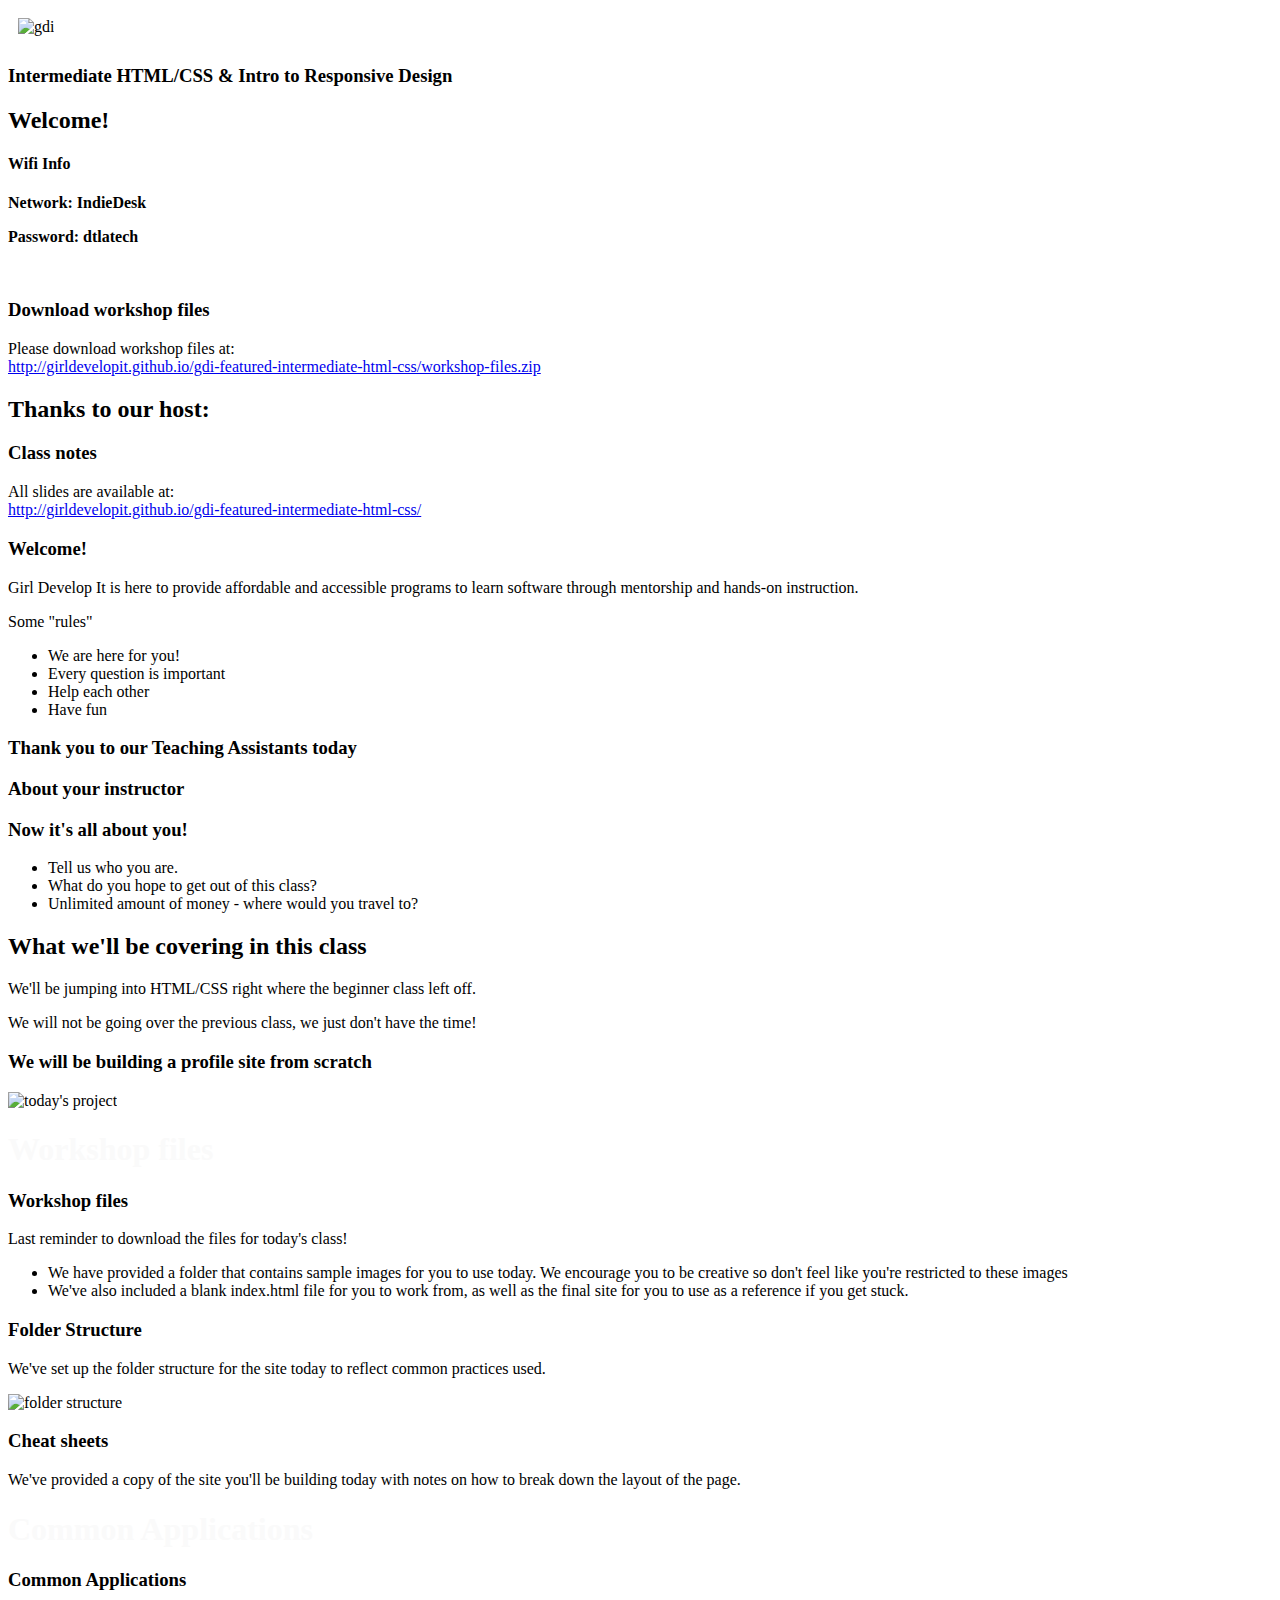
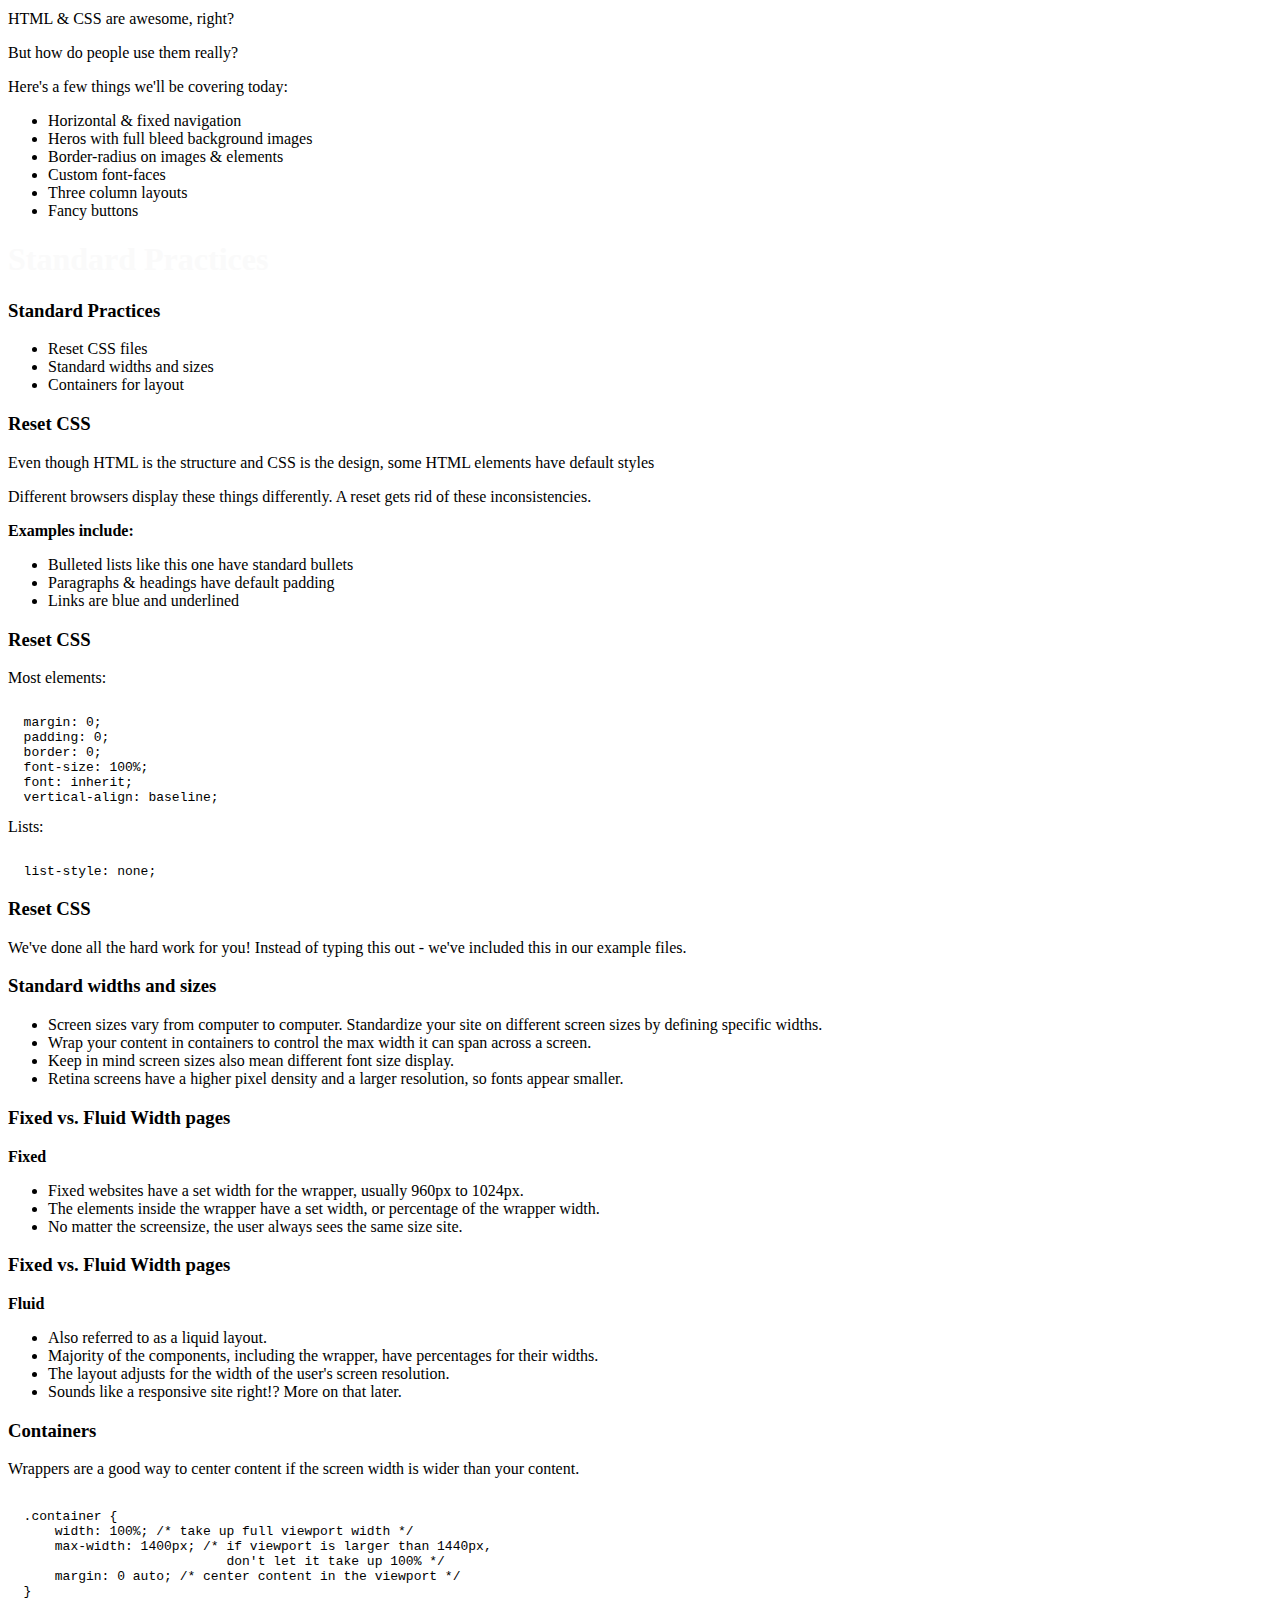
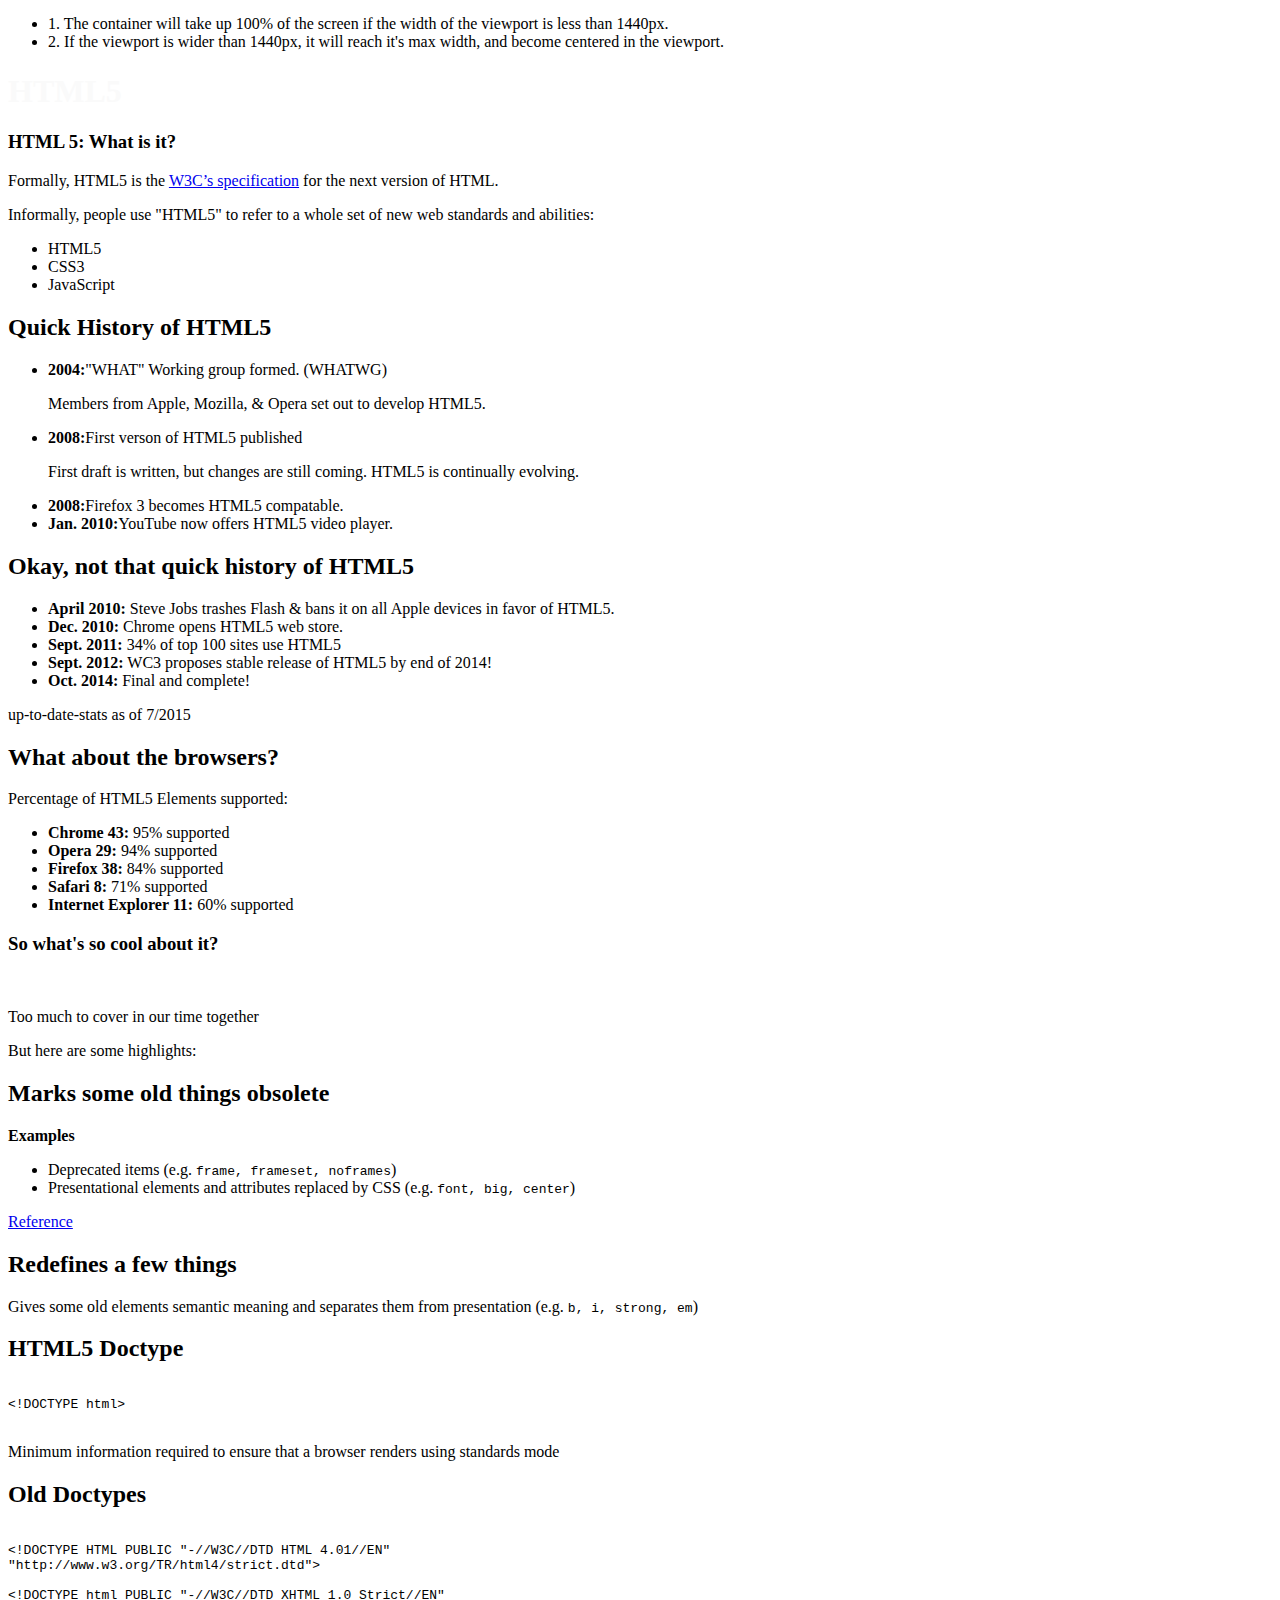
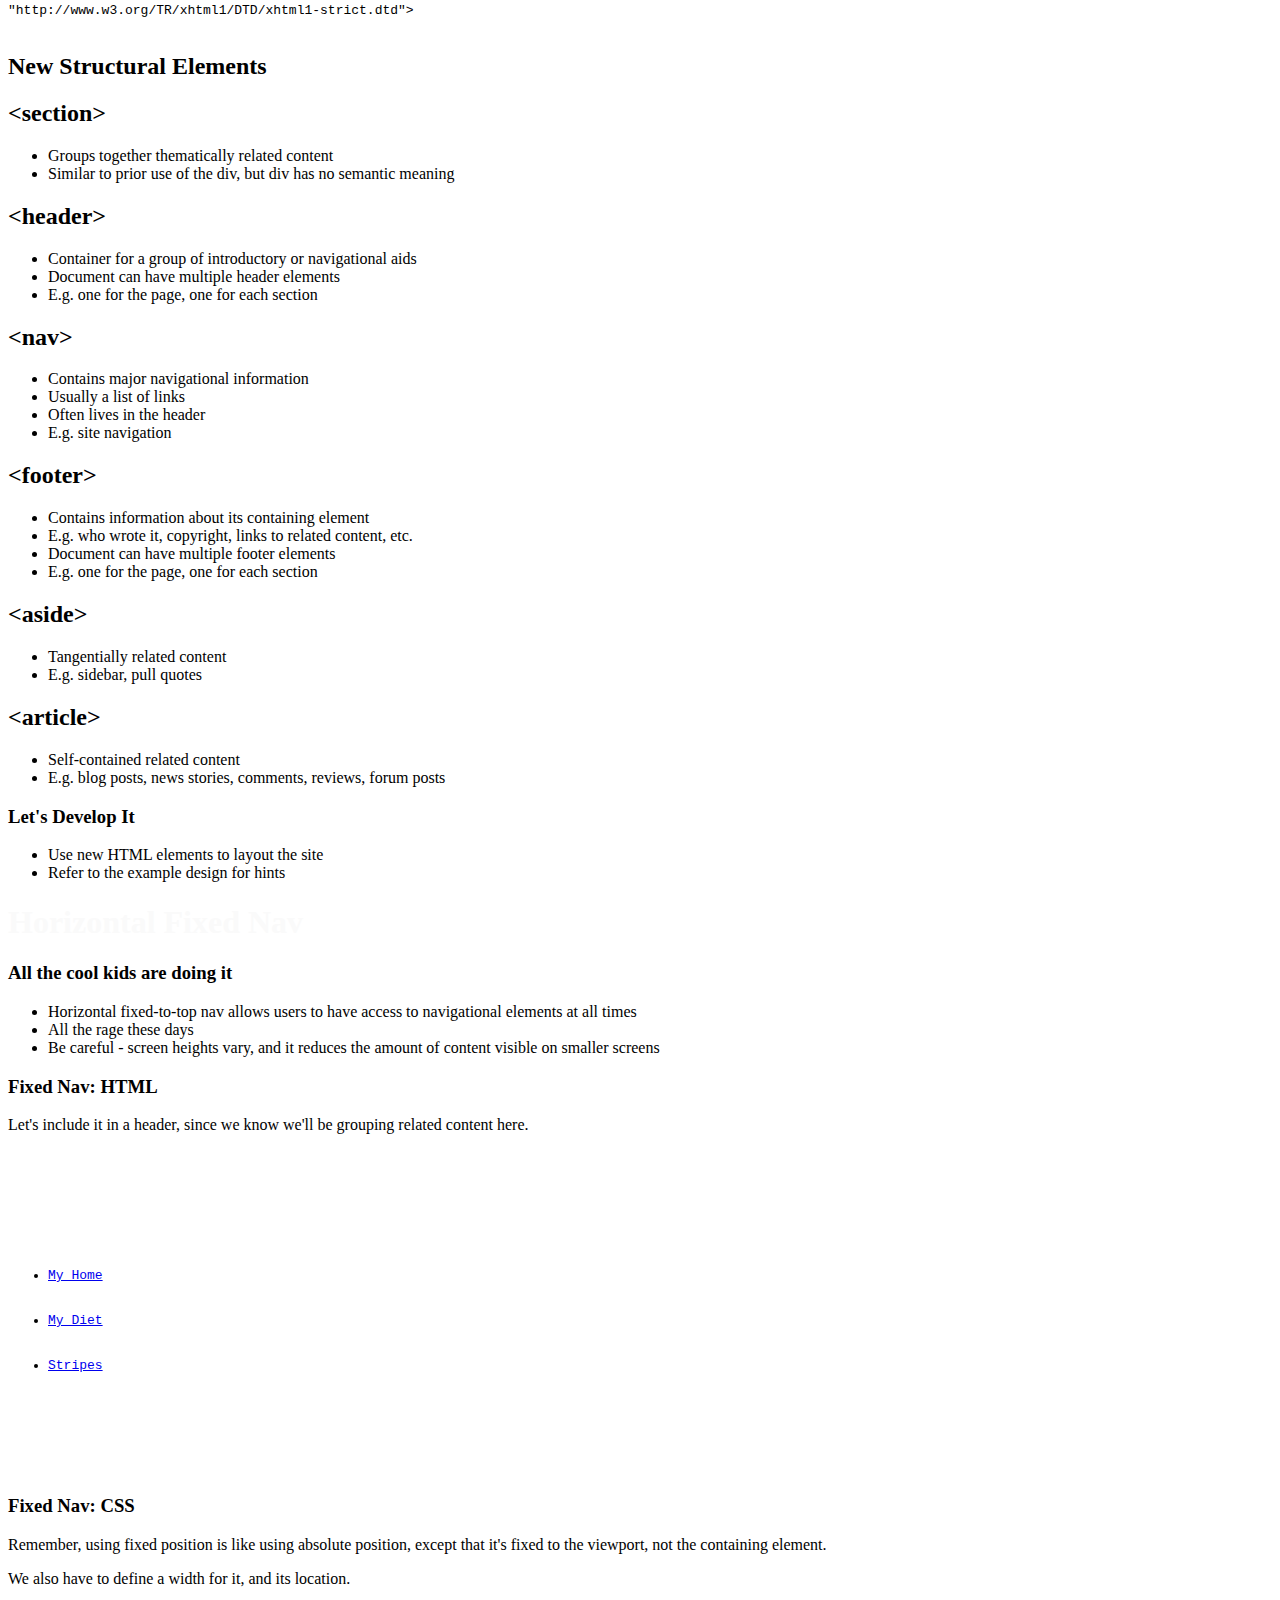
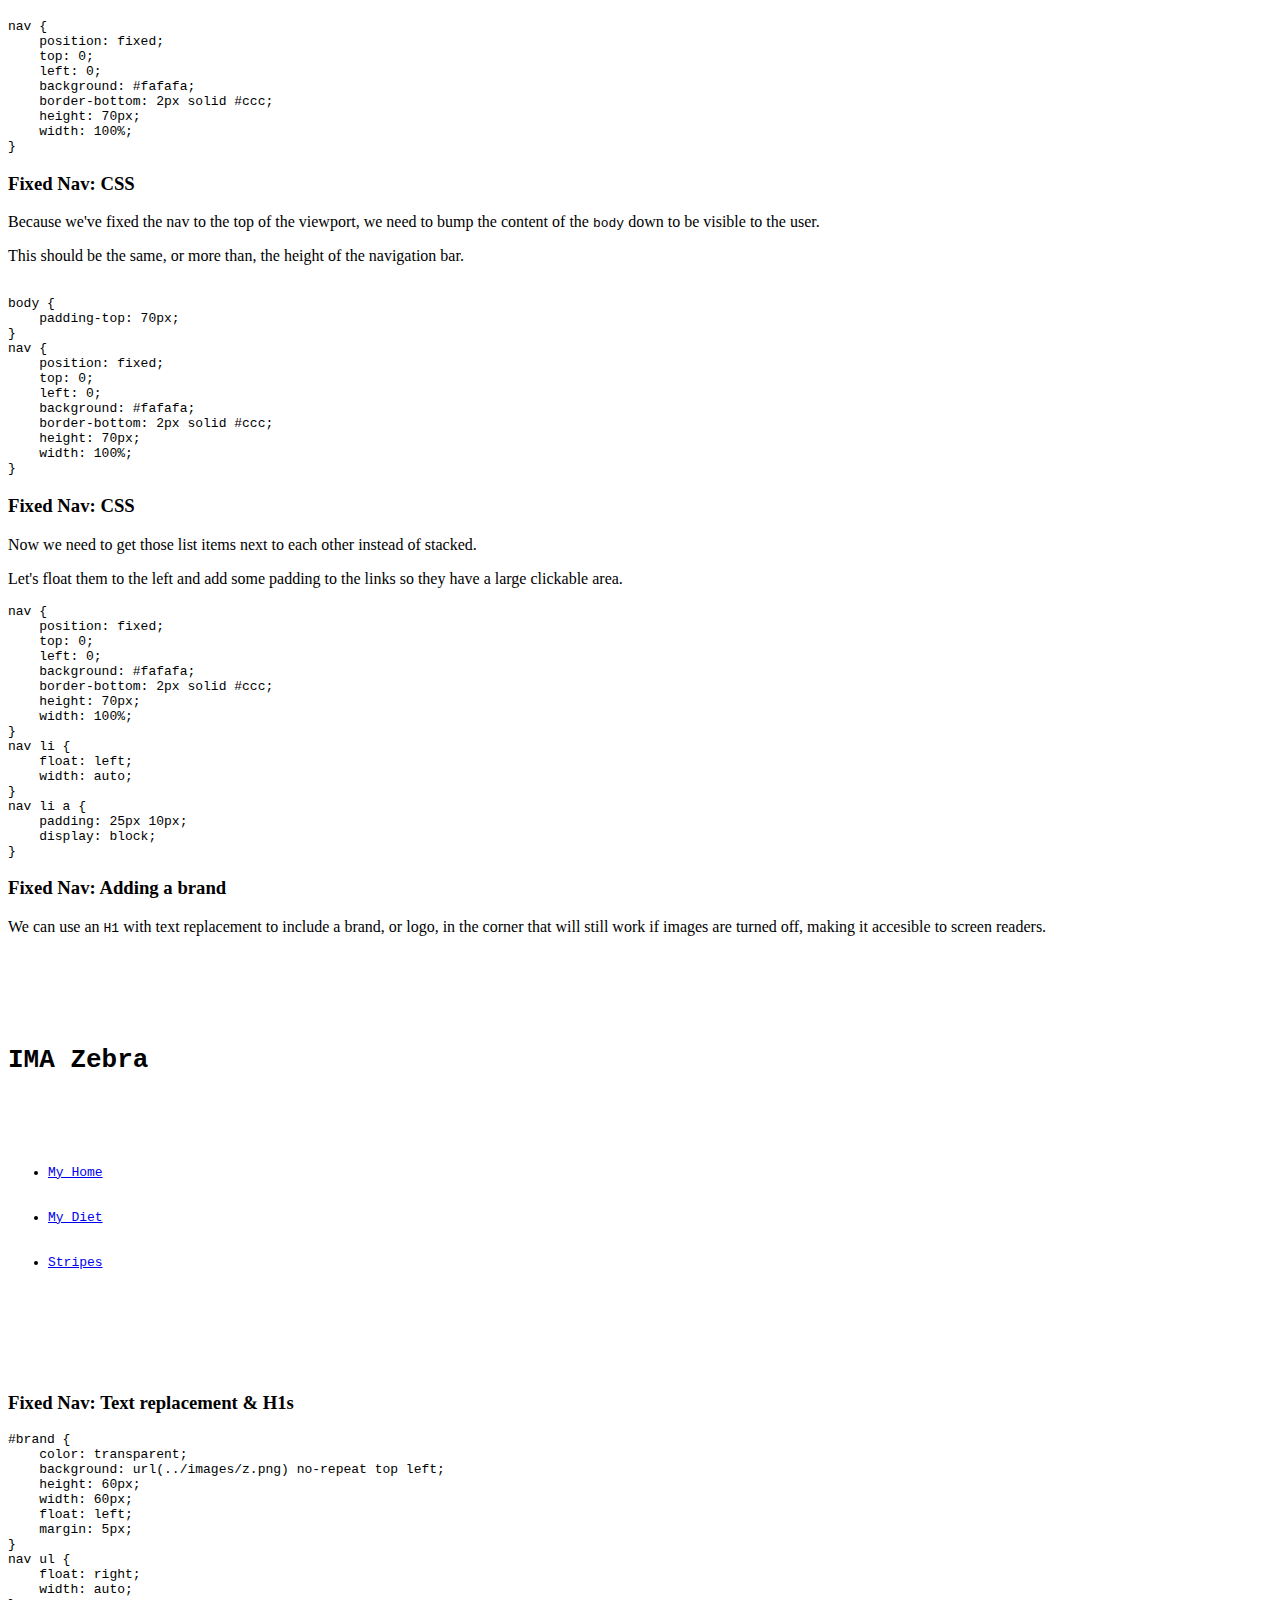
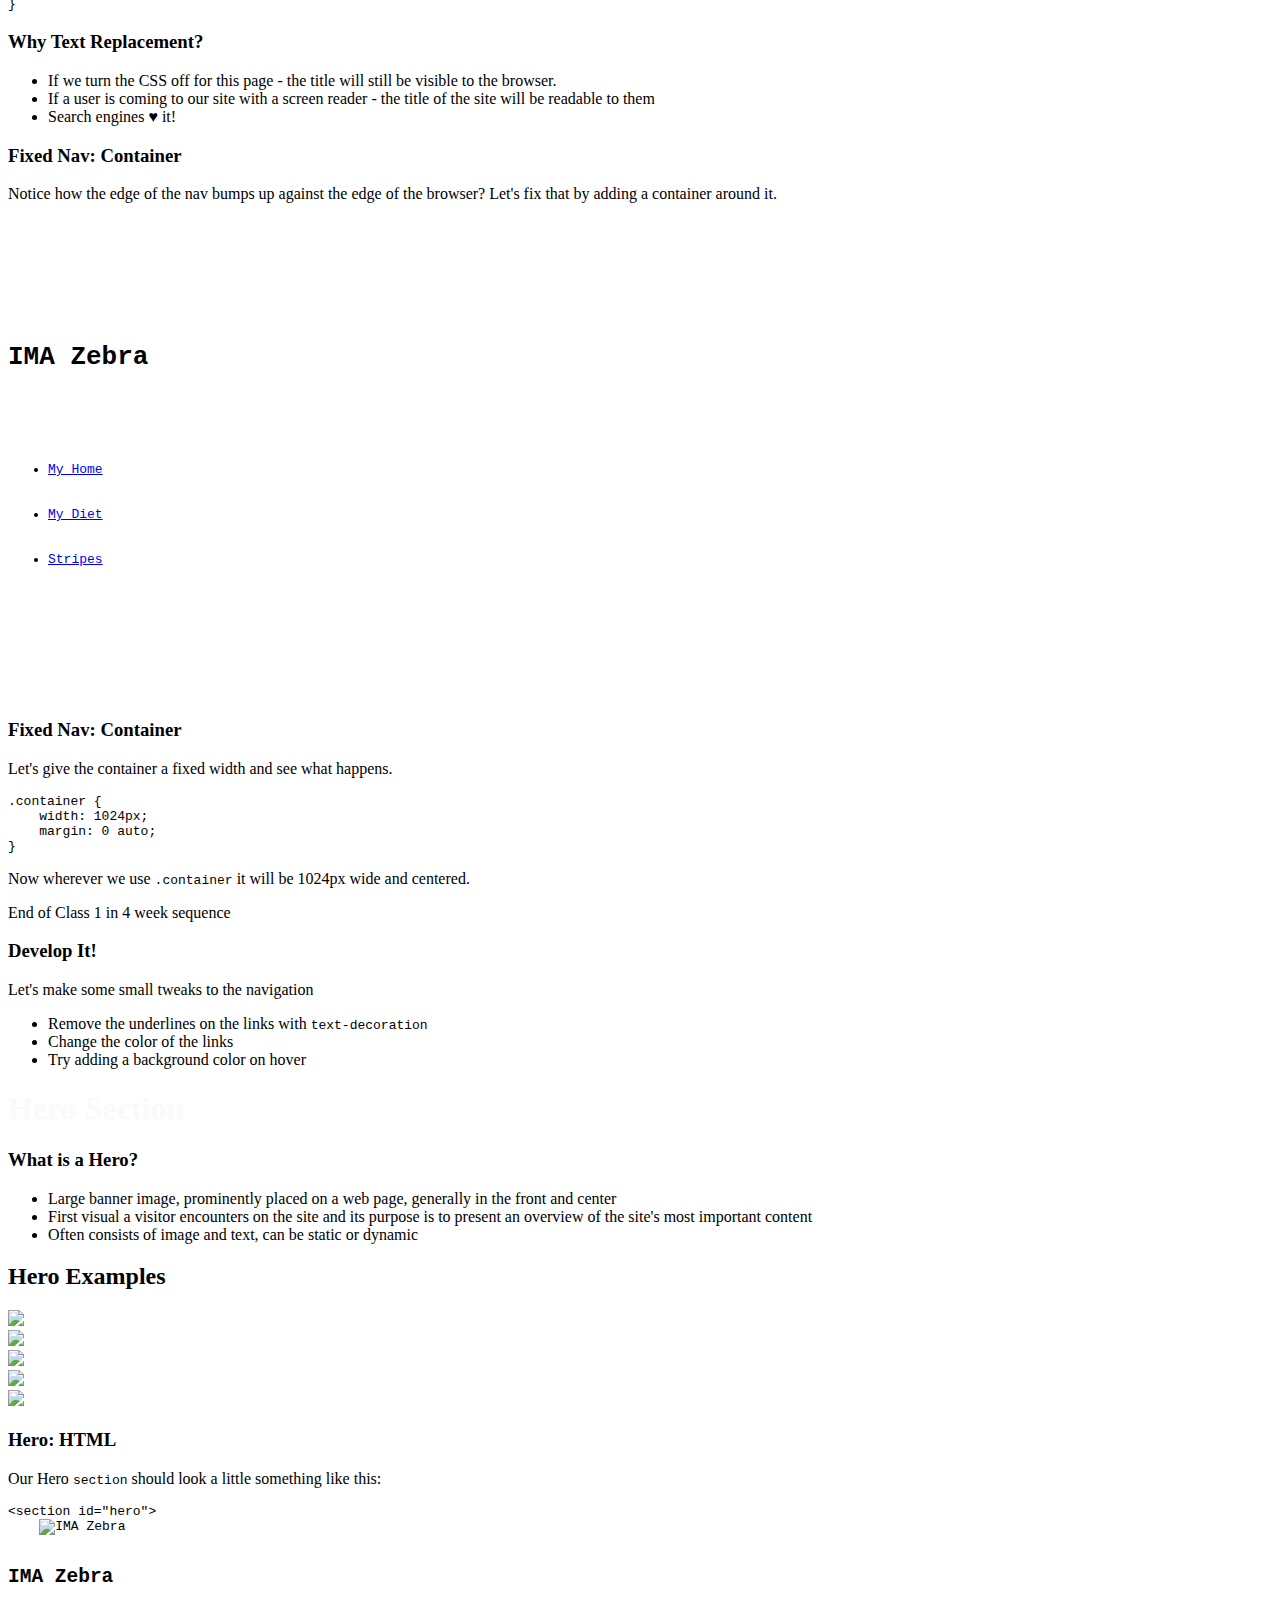
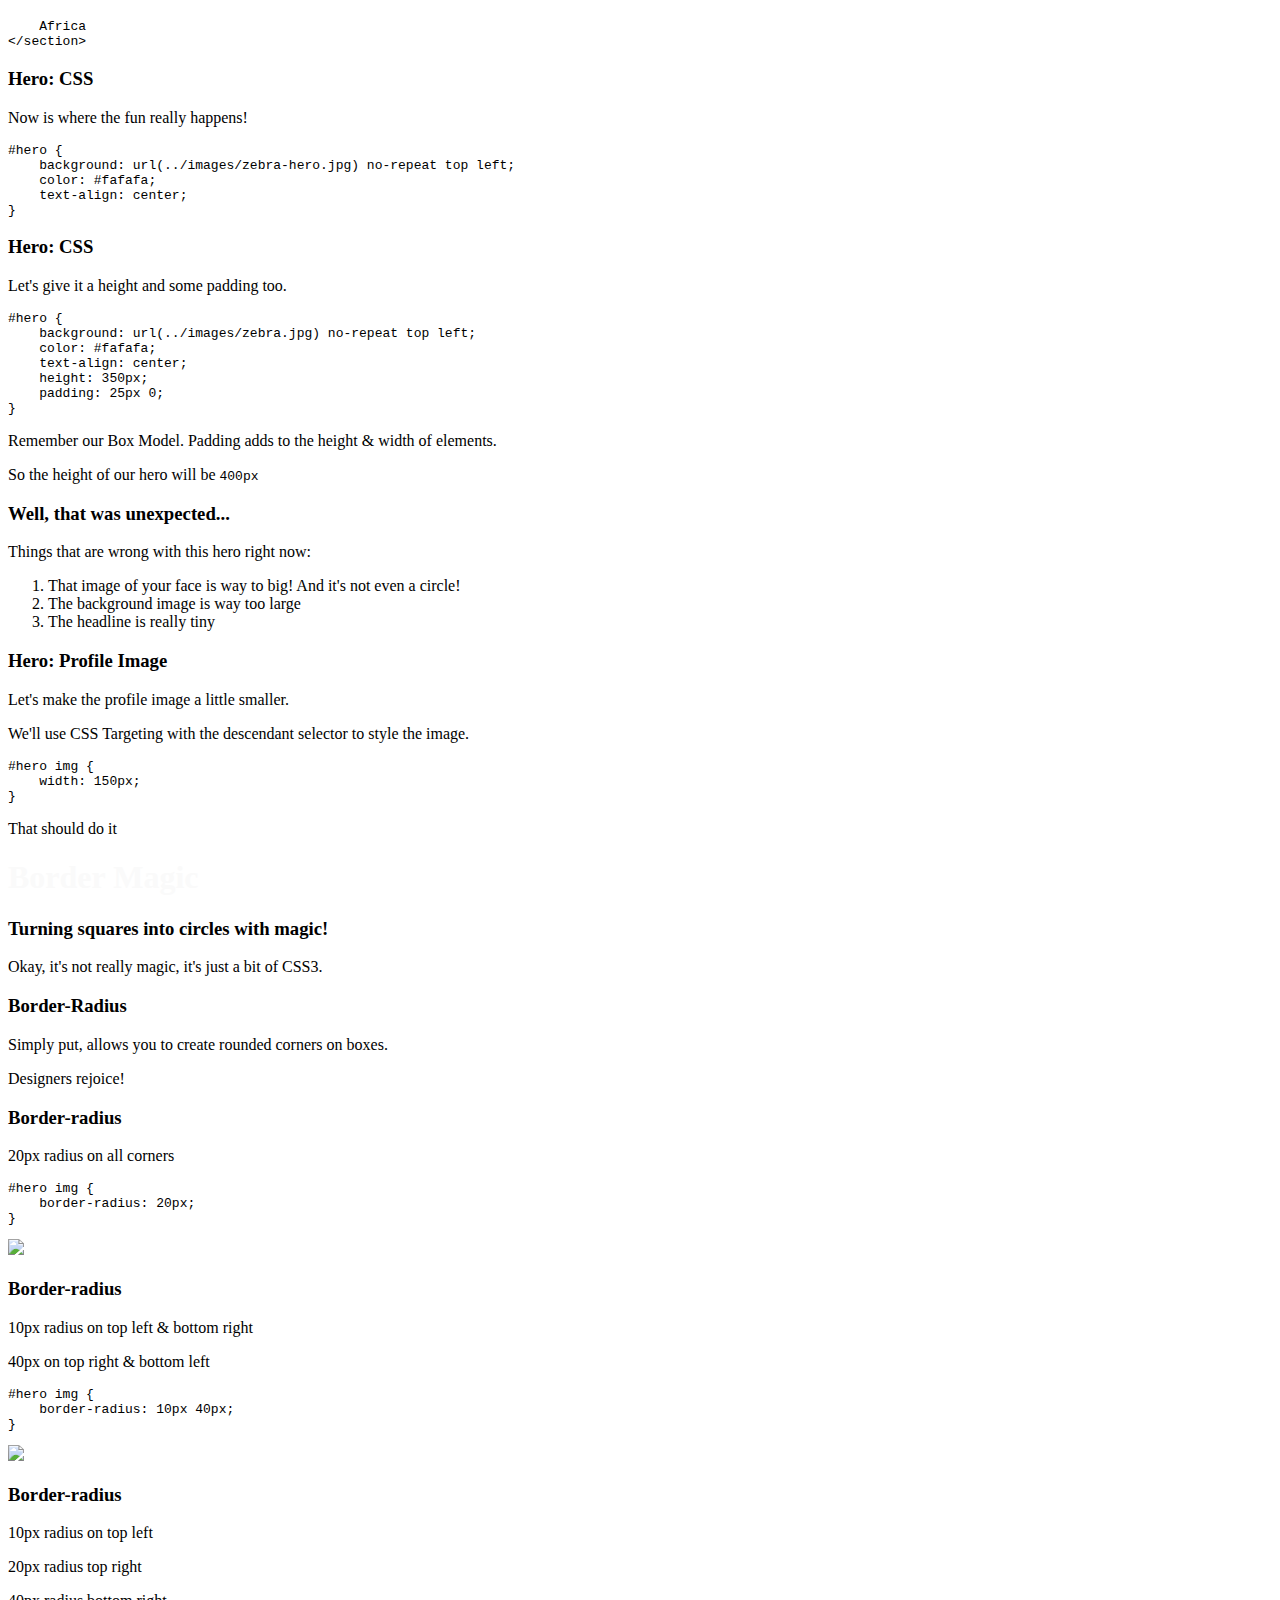
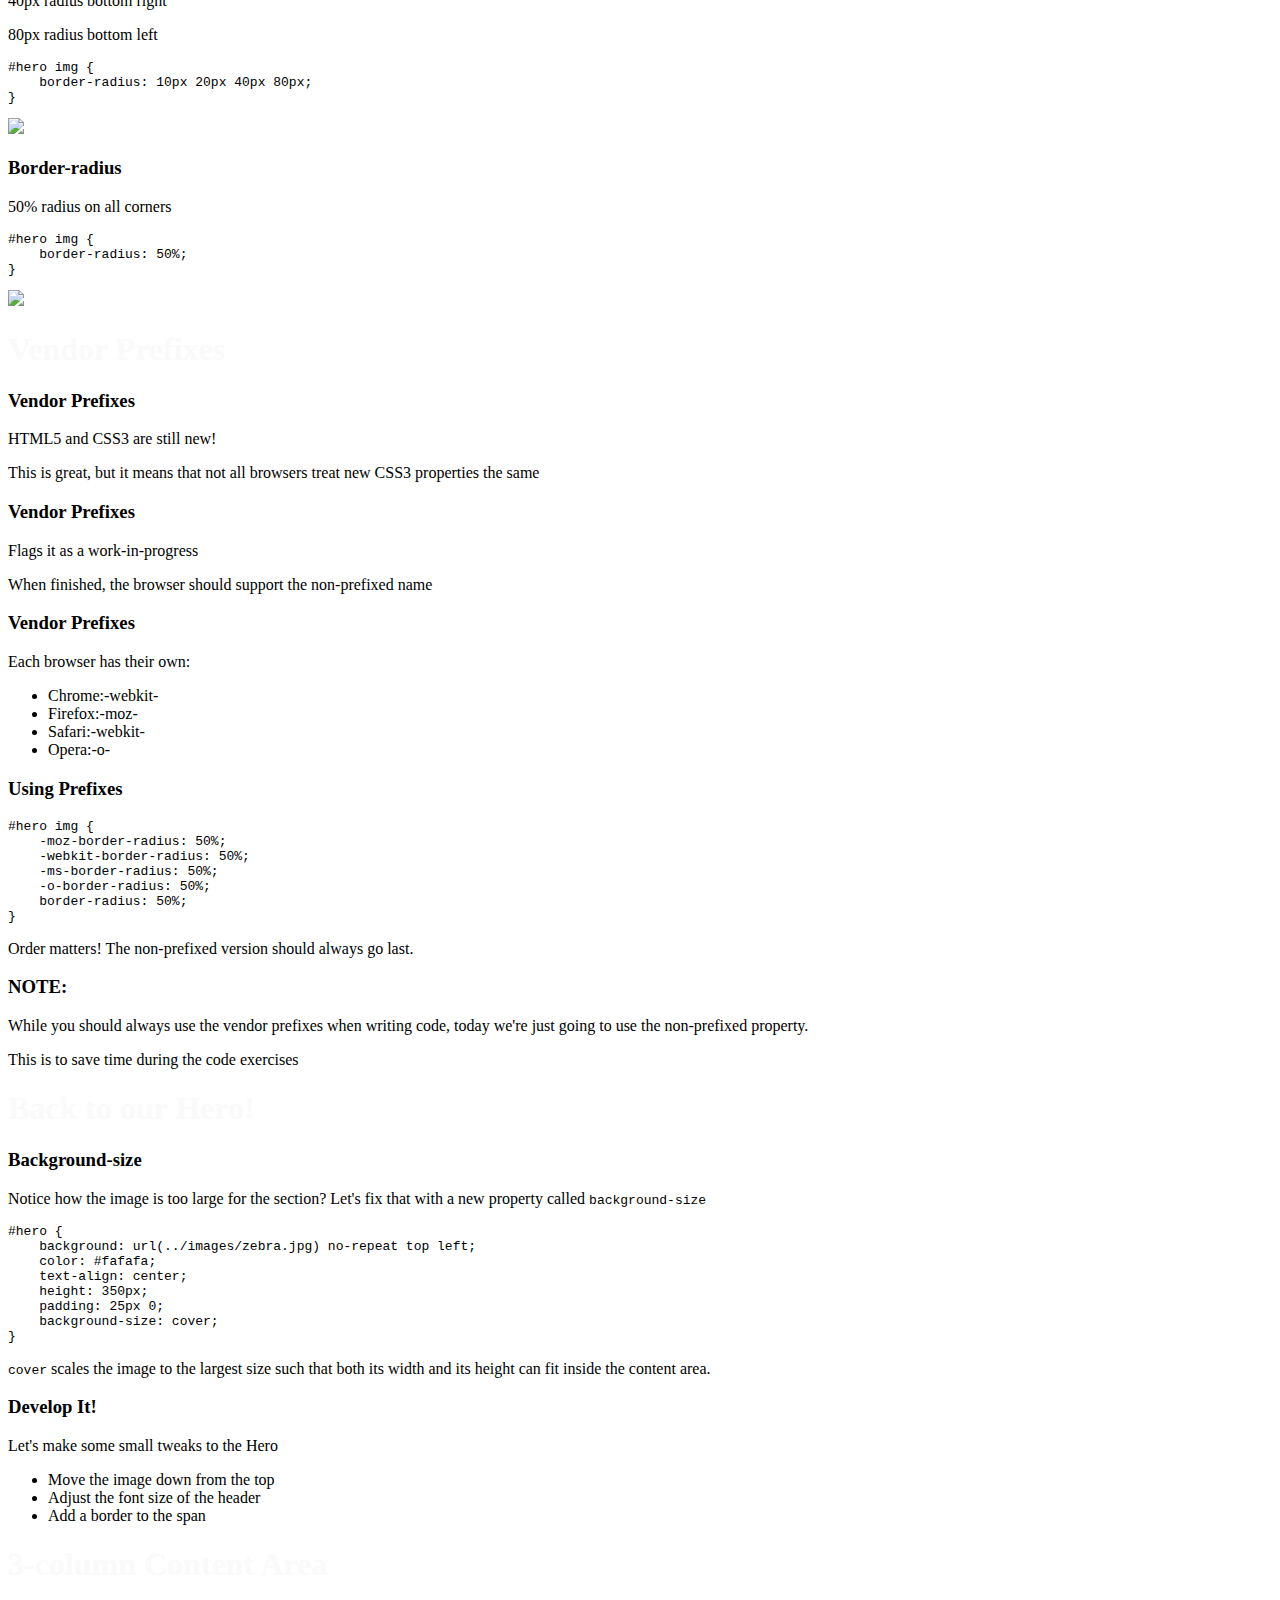
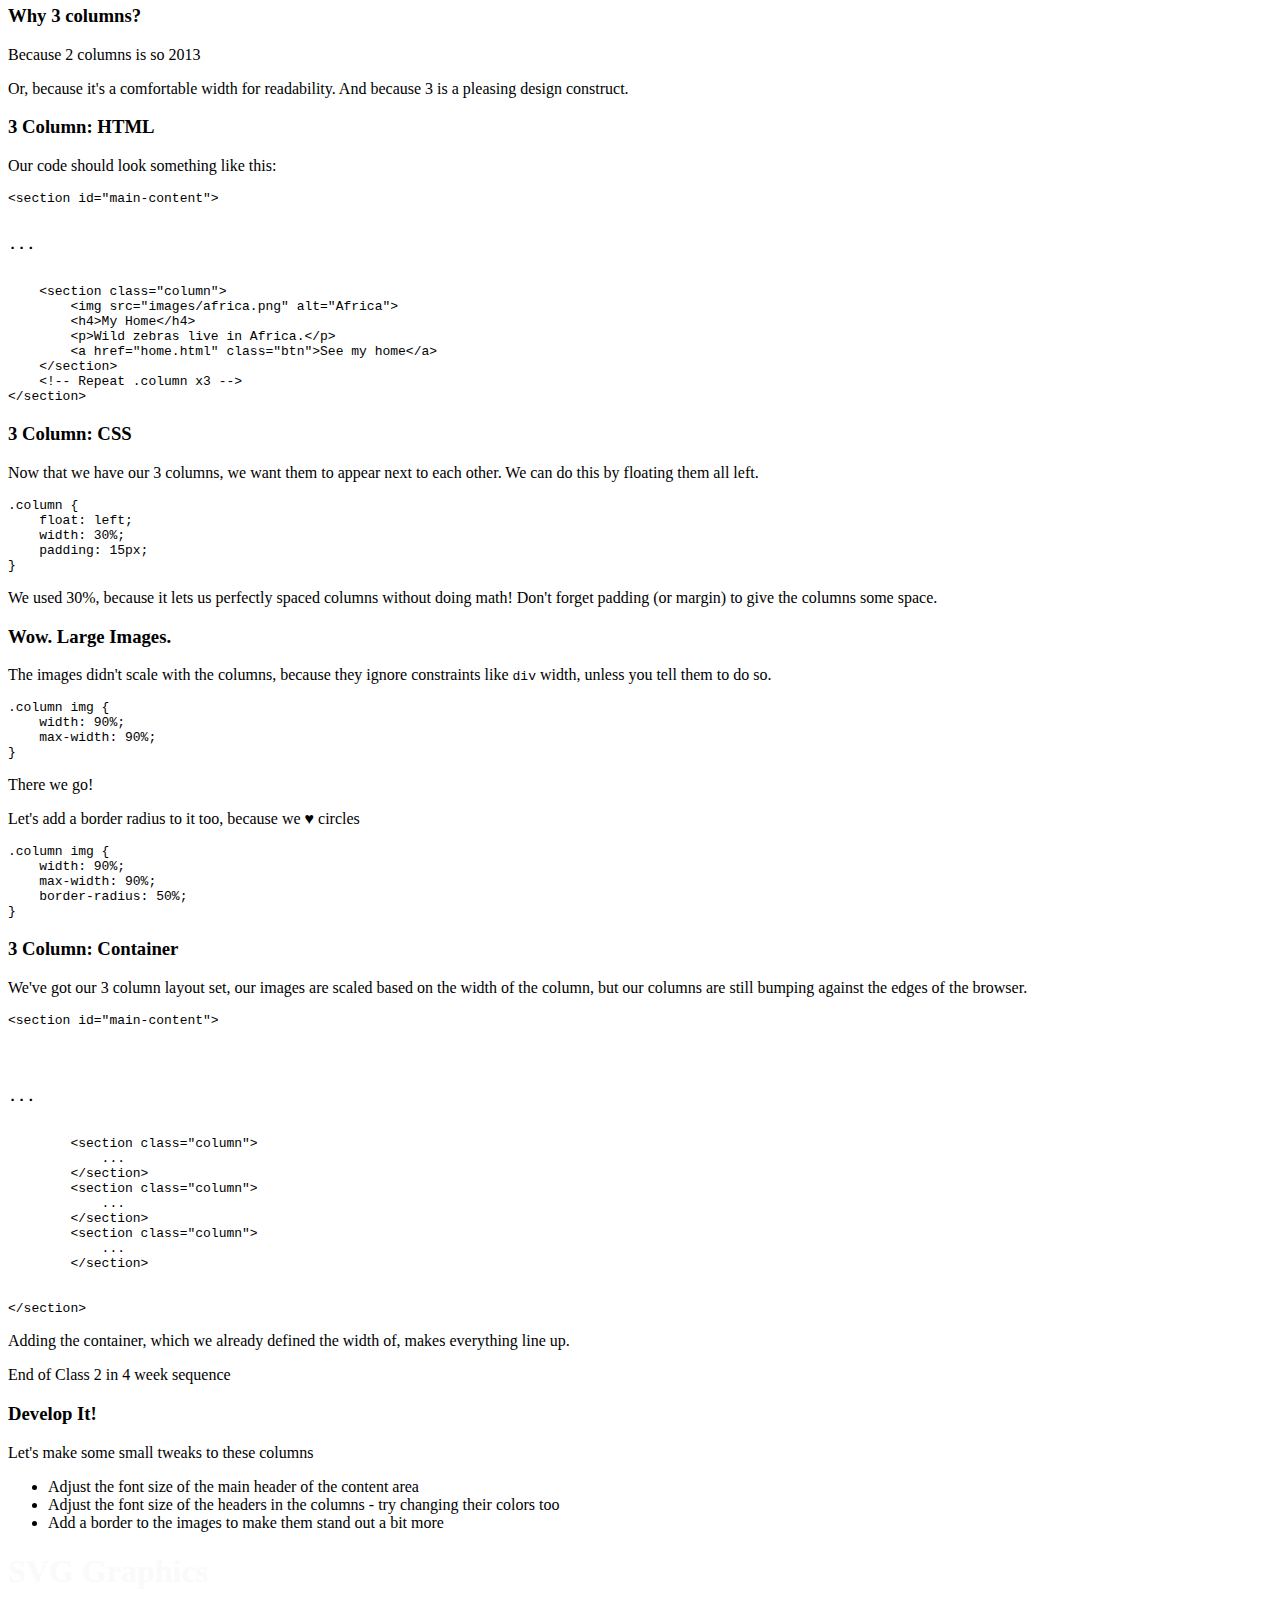
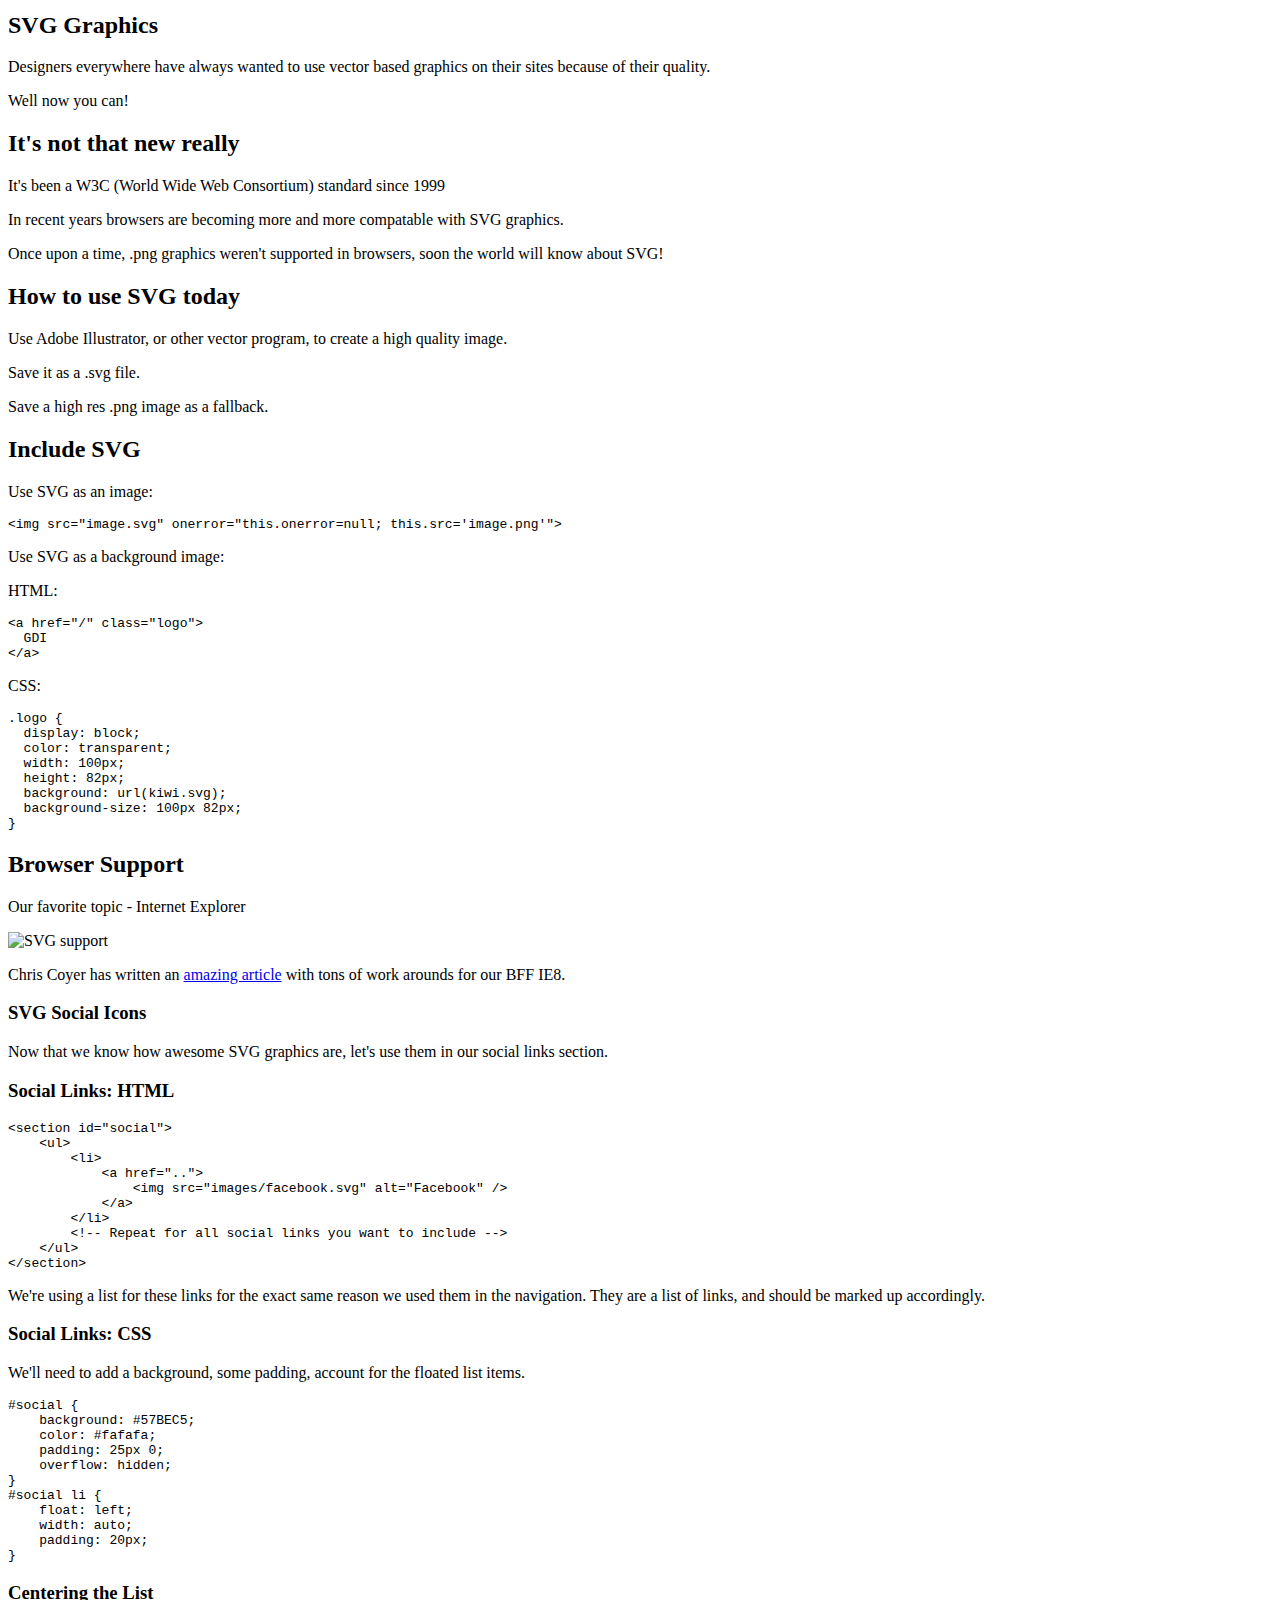
==== index.html @ 454d9a38 "Update wifi info" ====
<!doctype html>
<html lang="en">

<head>
    <meta charset="utf-8">

    <title>Intermediate HTML/CSS &amp; Intro to Responsive Design &hearts; Girl Develop It Boulder</title>

    <meta name="description" content="">
    <meta name="author" content="Cara Jo Miller, adapted by Lisa Smith">

    <meta name="apple-mobile-web-app-capable" content="yes" />
    <meta name="apple-mobile-web-app-status-bar-style" content="black-translucent" />

    <link rel="stylesheet" href="reveal/css/reveal.css">
    <link rel="stylesheet" href="reveal/css/theme/simple.css" id="theme">

    <!-- For syntax highlighting -->
    <!-- light editor-->
    <link rel="stylesheet" href="reveal/lib/css/light.css">
    <!-- dark editor<link rel="stylesheet" href="reveal/lib/css/dark.css">-->
    <link rel="stylesheet" href="css/slides.css">
    <!-- If the query includes 'print-pdf', include the PDF print sheet -->
    <script>
    if (window.location.search.match(/print-pdf/gi)) {
        var link = document.createElement('link');
        link.rel = 'stylesheet';
        link.type = 'text/css';
        link.href = 'reveal/css/print/pdf.css';
        document.getElementsByTagName('head')[0].appendChild(link);
    }
    </script>
    <link rel="icon" type="image/x-icon" href="reveal/favicon.ico" />
    <!--[if lt IE 9]>
    <script src="lib/js/html5shiv.js"></script>
    <![endif]-->
</head>

<body>

    <div class="reveal">

        <!-- Any section element inside of this container is displayed as a slide -->
        <div class="slides">
            <!-- Opening -->
            <section>
                <img src="images/gdi_logo_badge.png" style="padding: 10px; width:400px;" alt="gdi" />
                <h3>Intermediate HTML/CSS &amp; Intro to Responsive Design</h3>
            </section>
            <section>
                <h2>Welcome!</h2>
                <h4 class="blue">Wifi Info</h4>
                <p>
                    <strong>Network: IndieDesk</strong></p>
                <p>
                    <strong>Password: dtlatech</strong></p>
                <br/>
                <h3>Download workshop files</h3>
                <p>Please download workshop files at:<br />
                <a href="http://girldevelopit.github.io/gdi-featured-intermediate-html-css/workshop-files.zip">http://girldevelopit.github.io/gdi-featured-intermediate-html-css/workshop-files.zip</a></p>
            </section>
            <section>
                <h2>Thanks to our host:</h2>
            </section>
            <section>
                <h3>Class notes</h3>
                <p>All slides are available at:<br />
                <a href="http://girldevelopit.github.io/gdi-featured-intermediate-html-css/">http://girldevelopit.github.io/gdi-featured-intermediate-html-css/</a></p>
            </section>
            <!-- Welcome-->
            <section class="hide-pdf">
                <h3>Welcome!</h3>
                <div class="left-align">
                    <p>Girl Develop It is here to provide affordable and accessible programs to learn software through mentorship and hands-on instruction.</p>
                    <p class="green">Some "rules"</p>
                    <ul>
                        <li>We are here for you!</li>
                        <li>Every question is important</li>
                        <li>Help each other</li>
                        <li>Have fun</li>
                    </ul>
                </div>
            </section>
            <section class="hide-pdf">
                <h3>Thank you to our Teaching Assistants today</h3>
            </section>
            <section class="hide-pdf">
                <h3>About your instructor</h3>
            </section>
            <section class="hide-pdf">
                <h3>Now it's all about you!</h3>
                <ul>
                    <li>Tell us who you are.</li>
                    <li>What do you hope to get out of this class?</li>
                    <li>Unlimited amount of money - where would you travel to?</li>
            </section>
            <section>
                <h2>What we'll be covering in this class</h2>
                <p>We'll be jumping into HTML/CSS right where the beginner class left off.</p>
                <p>We will not be going over the previous class, we just don't have the time!</p>
            </section>
            <section>
                <h3>We will be building a profile site from scratch</h3>
                <img src="images/gdi-profile-layout.png" alt="today's project" />
            </section>
            <section data-background="#f05b62">
                <h1 style="color: #fafafa;">Workshop files</h1>
            </section>
            <section>
                <h3>Workshop files</h3>
                <p>Last reminder to download the files for today's class! </p>
                <ul>
                    <li>We have provided a folder that contains sample images for you to use today. We encourage you to be creative so don't feel like you're restricted to these images</li>
                    <li>We've also included a blank index.html file for you to work from, as well as the final site for you to use as a reference if you get stuck.</li>
                </ul>
            </section>
            <section>
                <h3>Folder Structure</h3>
                <p>We've set up the folder structure for the site today to reflect common practices used.</p>
                <img src="images/folder-structure.png" alt="folder structure" style="width:500px;"/>
            </section>
            <section>
                <h3>Cheat sheets</h3>
                <p>We've provided a copy of the site you'll be building today with notes on how to break down the layout of the page.</p>
            </section>
            <section data-background="#f05b62">
                <h1 style="color: #fafafa;">Common Applications</h1>
            </section>
            <section>
                <h3>Common Applications</h3>
                <p>HTML &amp; CSS are awesome, right?</p>
                <p>But how do people use them
                    <span class="green">really?</span>
                    <p>Here's a few things we'll be covering today:</p>
                    <ul>
                        <li class="fragment">Horizontal &amp; fixed navigation</li>
                        <li class="fragment">Heros with full bleed background images</li>
                        <li class="fragment">Border-radius on images &amp; elements</li>
                        <li class="fragment">Custom font-faces</li>
                        <li class="fragment">Three column layouts</li>
                        <li class="fragment">Fancy buttons</li>
                    </ul>
            </section>
            <section data-background="#f05b62">
                <h1 style="color: #fafafa;">Standard Practices</h1>
            </section>
            <section>
                <h3>Standard Practices</h3>
                <ul>
                    <li class="fragment">Reset CSS files</li>
                    <li class="fragment">Standard widths and sizes</li>
                    <li class="fragment">Containers for layout</li>
                </ul>
            </section>
            <section>
                <h3>Reset CSS</h3>
                <p>Even though HTML is the structure and CSS is the design, some HTML elements have default styles</p>
                <p>Different browsers display these things differently. A reset gets rid of these inconsistencies.</p>
                <p class="fragment">
                    <strong>Examples include:</strong>
                </p>
                <ul class="fragment">
                    <li>Bulleted lists like this one have standard bullets</li>
                    <li>Paragraphs &amp; headings have default padding</li>
                    <li>Links are blue and underlined</li>
                </ul>
            </section>
            <section>
                <h3>Reset CSS</h3>
                <div>
                    Most elements:
                    <pre><code class = "html">
  margin: 0;
  padding: 0;
  border: 0;
  font-size: 100%;
  font: inherit;
  vertical-align: baseline;
</code></pre>
                </div>
                <div>
                    Lists:
                    <pre><code class = "html">
  list-style: none;
</code></pre>
                </div>
            </section>
            <section>
                <h3>Reset CSS</h3>
                <p>We've done all the hard work for you! Instead of typing this out - we've included this in our example files.</p>
            </section>
            <section>
                <h3>Standard widths and sizes</h3>
                <ul>
                    <li>Screen sizes vary from computer to computer. Standardize your site on different screen sizes by defining specific widths.</li>
                    <li>Wrap your content in containers to control the max width it can span across a screen.</li>
                    <li>Keep in mind screen sizes also mean different font size display.</li>
                    <li>Retina screens have a higher pixel density and a larger resolution, so fonts appear smaller.</li>
                </ul>
            </section>
            <section>
                <h3>Fixed vs. Fluid Width pages</h3>
                <p>
                    <strong class="blue">Fixed</strong>
                </p>
                <ul>
                    <li>Fixed websites have a set width for the wrapper, usually 960px to 1024px.</li>
                    <li>The elements inside the wrapper have a set width, or percentage of the wrapper width.</li>
                    <li>No matter the screensize, the user always sees the same size site.</li>
                </ul>
            </section>
            <section>
                <h3>Fixed vs. Fluid Width pages</h3>
                <p>
                    <strong class="blue">Fluid</strong>
                </p>
                <ul>
                    <li>Also referred to as a liquid layout.</li>
                    <li>Majority of the components, including the wrapper, have percentages for their widths.</li>
                    <li>The layout adjusts for the width of the user's screen resolution.</li>
                    <li>Sounds like a responsive site right!? More on that later.</li>
                </ul>
            </section>
            <section>
                <h3>Containers</h3>
                <p>Wrappers are a good way to center content if the screen width is wider than your content.</p>
                <pre><code class = "html">
  .container {
      width: 100%; /* take up full viewport width */
      max-width: 1400px; /* if viewport is larger than 1440px,
                            don't let it take up 100% */
      margin: 0 auto; /* center content in the viewport */
  }
</code></pre>
                <ul>
                    <li>1. The container will take up 100% of the screen if the width of the viewport is less than 1440px.</li>
                    <li>2. If the viewport is wider than 1440px, it will reach it's max width, and become centered in the viewport.</li>
                </ul>
            </section>
            <section data-background="#f05b62">
                <h1 style="color: #fafafa;">HTML5</h1>
            </section>

            <section>
                <h3>HTML 5: What is it?</h3>
                <p>Formally, HTML5 is the <a href="http://www.w3.org/TR/html5/" target="_blank">W3C’s specification</a> for the next version of HTML.</p>
                <p>Informally, people use "HTML5" to refer to a whole set of new web standards and abilities:
                    <ul class>
                        <li>HTML5</li>
                        <li>CSS3</li>
                        <li>JavaScript</li>
                    </ul>
            </section>

            <!-- Specifications-->
            <section>
                <h2>Quick History of HTML5</h2>
                <ul>
                    <li>
                        <strong class="blue">2004:</strong>"WHAT" Working group formed. (WHATWG)
                        <br/>
                        <p>Members from Apple, Mozilla, &amp; Opera set out to develop HTML5.</li>
                    <li class="fragment">
                        <strong class="blue">2008:</strong>First verson of HTML5 published</br>
                        <p>First draft is written, but changes are still coming. HTML5 is continually evolving.</p>
                    </li>
                    <li class="fragment">
                        <strong class="blue">2008:</strong>Firefox 3 becomes HTML5 compatable.</li>
                    <li class="fragment">
                        <strong class="blue">Jan. 2010:</strong>YouTube now offers HTML5 video player.</li>


                </ul>
            </section>
            <section>
                <h2>Okay, not that quick history of HTML5</h2>
                <ul>

                    <li class="fragment">
                        <strong class="blue">April 2010:</strong> Steve Jobs trashes Flash &amp; bans it on all Apple devices in favor of HTML5.</li>
                    <li class="fragment">
                        <strong class="blue">Dec. 2010:</strong> Chrome opens HTML5 web store.</li>
                    <li class="fragment">
                        <strong class="blue">Sept. 2011:</strong> 34% of top 100 sites use HTML5</li>
                    <li class="fragment">
                        <strong class="blue">Sept. 2012:</strong> WC3 proposes stable release of HTML5 by end of 2014!</li>
                    <li class="fragment">
                        <strong class="blue">Oct. 2014:</strong> Final and complete!</li>
                </ul>
            </section>
            <!-- Browser compatibility -->
            <aside class="notes">up-to-date-stats as of 7/2015</aside>
            <section>
                <h2>What about the browsers?</h2>
                <p>Percentage of HTML5 Elements supported:</p>
                <ul>
                    <li class="chrome">
                        <strong>Chrome 43:</strong>
                        <span class="green">95% supported</span>
                    </li>
                    <li class="opera">
                        <strong>Opera 29:</strong>
                        <span class="blue">94% supported</span>
                    </li>
                    <li class="firefox">
                        <strong>Firefox 38:</strong>
                        <span class="blue">84% supported</span>
                    </li>
                    <li class="webkit">
                        <strong>Safari 8:</strong>
                        <span class="blue">71% supported</span>
                    </li>
                    <li class="ie">
                        <strong>Internet Explorer 11:</strong>
                        <span class="blue">60% supported</span>
                    </li>

                </ul>
            </section>
            <section>
                <h3>So what's so cool about it?</h3>
                <img src="images/html5.svg" style="width:25%" alt="" class="no-border" />
                <p>Too much to cover in our time together</p>
                <p>But here are some highlights:</p>
            </section>
            <section>
                <h2>Marks some old things obsolete</h2>
                <strong class="blue">Examples</strong>
                <ul>
                    <li>Deprecated items (e.g.
                        <code>frame, frameset, noframes</code>)</li>
                    <li>Presentational elements and attributes replaced by CSS (e.g.
                        <code>font, big, center</code>)</li>
                </ul>
                <a href="http://dev.w3.org/html5/spec/single-page.html#obsolete" target="_blank">Reference</a>
            </section>
            <section>
                <h2>Redefines a few things</h2>
                <p>Gives some old elements semantic meaning and separates them from presentation (e.g.
                    <code>b, i, strong, em</code>)</p>
            </section>


            <!-- DOCTYPE -->
            <section>
                <h2>HTML5 Doctype</h2>
                <pre><code class="xml">
&lt;!DOCTYPE html&gt;
        </code></pre>
                <p>
                    Minimum information required to ensure that a browser renders using standards mode
                </p>
            </section>
            <section>
                <h2>Old Doctypes</h2>
                <pre><code class="xml">
&lt;!DOCTYPE HTML PUBLIC "-//W3C//DTD HTML 4.01//EN"
"http://www.w3.org/TR/html4/strict.dtd"&gt;

&lt;!DOCTYPE html PUBLIC "-//W3C//DTD XHTML 1.0 Strict//EN"
"http://www.w3.org/TR/xhtml1/DTD/xhtml1-strict.dtd"&gt;
        </code></pre>
            </section>

            <!-- New Elements -->
            <section>
                <h2>New Structural Elements</h2>
            </section>
            <section>
                <h2>&lt;section&gt;</h2>
                <ul>
                    <li>Groups together thematically related content</li>
                    <li>Similar to prior use of the div, but div has no semantic meaning</li>
                </ul>
            </section>
            <section>
                <h2>&lt;header&gt;</h2>
                <ul>
                    <li>Container for a group of introductory or navigational aids</li>
                    <li>Document can have multiple header elements</li>
                    <li>E.g. one for the page, one for each section</li>
                </ul>
            </section>
            <section>
                <h2>&lt;nav&gt;</h2>
                <ul>
                    <li>Contains major navigational information</li>
                    <li>Usually a list of links</li>
                    <li>Often lives in the header</li>
                    <li>E.g. site navigation</li>
                </ul>
            </section>
            <section>
                <h2>&lt;footer&gt;</h2>
                <ul>
                    <li>Contains information about its containing element</li>
                    <li>E.g. who wrote it, copyright, links to related content, etc.</li>
                    <li>Document can have multiple footer elements</li>
                    <li>E.g. one for the page, one for each section</li>
                </ul>
            </section>
            <section>
                <h2>&lt;aside&gt;</h2>
                <ul>
                    <li>Tangentially related content</li>
                    <li>E.g. sidebar, pull quotes</li>
                </ul>
            </section>

            <section>
                <h2>&lt;article&gt;</h2>
                <ul>
                    <li>Self-contained related content</li>
                    <li>E.g. blog posts, news stories, comments, reviews, forum posts</li>
                </ul>
            </section>


            <section>
                <h3>Let's Develop It</h3>
                <ul>
                    <li>Use new HTML elements to layout the site</li>
                    <li>Refer to the example design for hints</li>
                </ul>
            </section>
            <section data-background="#f05b62">
                <h1 style="color: #fafafa;">Horizontal Fixed Nav</h1>
            </section>
            <section>
                <h3>All the cool kids are doing it</h3>
                <ul>
                    <li>Horizontal fixed-to-top nav allows users to have access to navigational elements at all times</li>
                    <li>All the rage these days</li>
                    <li>Be careful - screen heights vary, and it reduces the amount of content visible on smaller screens</li>
                </ul>
            </section>
            <section>
                <h3>Fixed Nav: HTML</h3>
                <p>Let's include it in a header, since we know we'll be grouping related content here.</p>
                <pre><code class="xml">
<header>
    <nav>
        <ul>
            <li><a href="#home">My Home</a></li>
            <li><a href="#diet">My Diet</a></li>
            <li><a href="#pattern">Stripes</a></li>
        </ul>
    </nav>
</header>
</code></pre>
            </section>
            <section>
                <h3>Fixed Nav: CSS</h3>
                <p>Remember, using fixed position is like using absolute position, except that it's fixed to the viewport, not the containing element.</p>
                <p>We also have to define a width for it, and its location.</p>
                <pre><code class="css">
nav {
    position: fixed;
    top: 0;
    left: 0;
    background: #fafafa;
    border-bottom: 2px solid #ccc;
    height: 70px;
    width: 100%;
}</code></pre>
            </section>
            <section>
                <h3>Fixed Nav: CSS</h3>
                <p>Because we've fixed the nav to the top of the viewport, we need to bump the content of the
                    <code>body</code> down to be visible to the user.</p>
                <p>This should be the same, or more than, the height of the navigation bar.</p>
                <pre><code class="css">
body {
    padding-top: 70px;
}
nav {
    position: fixed;
    top: 0;
    left: 0;
    background: #fafafa;
    border-bottom: 2px solid #ccc;
    height: 70px;
    width: 100%;
}</code></pre>
            </section>
            <section>
                <h3>Fixed Nav: CSS</h3>
                <p>Now we need to get those list items next to each other instead of stacked.</p>
                <p>Let's float them to the left and add some padding to the links so they have a large clickable area.</p>
                <pre><code class="css">nav {
    position: fixed;
    top: 0;
    left: 0;
    background: #fafafa;
    border-bottom: 2px solid #ccc;
    height: 70px;
    width: 100%;
}
nav li {
    float: left;
    width: auto;
}
nav li a {
    padding: 25px 10px;
    display: block;
}
</code></pre>
            </section>
            <section>
                <h3>Fixed Nav: Adding a brand</h3>
                <p>We can use an
                    <code>H1</code> with text replacement to include a brand, or logo, in the corner that will still work if images are turned off, making it accesible to screen readers.</p>
                <pre><code class="xml">
<header>
    <nav>
    <h1 id="brand">IMA Zebra</h1>
        <ul>
            <li><a href="#home">My Home</a></li>
            <li><a href="#diet">My Diet</a></li>
            <li><a href="#pattern">Stripes</a></li>
        </ul>
    </nav>
</header>
</code></pre>
            </section>
            <section>
                <h3>Fixed Nav: Text replacement &amp; H1s</h3>
                <pre><code class="css">#brand {
    color: transparent;
    background: url(../images/z.png) no-repeat top left;
    height: 60px;
    width: 60px;
    float: left;
    margin: 5px;
}
nav ul {
    float: right;
    width: auto;
}   </code></pre>
            </section>
            <section>
                <h3>Why Text Replacement?</h3>
                <ul>
                    <li>If we turn the CSS off for this page - the title will still be visible to the browser.</li>
                    <li>If a user is coming to our site with a screen reader - the title of the site will be readable to them</li>
                    <li>Search engines &hearts; it!</li>
                </ul>
            </section>
            <section>
                <h3>Fixed Nav: Container</h3>
                <p>Notice how the edge of the nav bumps up against the edge of the browser? Let's fix that by adding a container around it.</p>
                <pre><code class="xml">
<header>
    <nav>
        <div class="container">
            <h1 id="brand">IMA Zebra</h1>
                <ul>
                    <li><a href="#home">My Home</a></li>
                    <li><a href="#diet">My Diet</a></li>
                    <li><a href="#pattern">Stripes</a></li>
                </ul>
            </div>
    </nav>
</header>
</code></pre>
            </section>
            <section>
                <h3>Fixed Nav: Container</h3>
                <p>Let's give the container a fixed width and see what happens.</p>
                <pre><code class="css">.container {
    width: 1024px;
    margin: 0 auto;
}</code></pre>
                <p>Now wherever we use
                    <code>.container</code> it will be 1024px wide and centered.</p>
            </section>
            <section>
                <aside class="notes">End of Class 1 in 4 week sequence</aside>
                <h3>Develop It!</h3>
                <p>Let's make some small tweaks to the navigation
                    <ul>
                        <li>Remove the underlines on the links with
                            <code>text-decoration</code>
                        </li>
                        <li>Change the color of the links</li>
                        <li>Try adding a background color on hover</li>
                    </ul>

            </section>
            <section data-background="#f05b62">
                <h1 style="color: #fafafa;">Hero Section</h1>
            </section>
            <section>
                <h3>What is a Hero?</h3>
                <ul>
                    <li>Large banner image, prominently placed on a web page, generally in the front and center</li>
                    <li>First visual a visitor encounters on the site and its purpose is to present an overview of the site's most important content</li>
                    <li>Often consists of image and text, can be static or dynamic</li>
                </ul>
            </section>
            <section>
                <section>
                    <h2>Hero Examples</h2>
                </section>
                <section>
                    <img src="images/apple.png" />
                </section>
                <section>
                    <img src="images/uber.png" />
                </section>
                <section>
                    <img src="images/fostr.png" />
                </section>
                <section>
                    <img src="images/ndesign.png" />
                </section>
                <section>
                    <img src="images/karma.png" />
                </section>
            </section>
            <section>
                <h3>Hero: HTML</h3>
                <p>Our Hero
                    <code>section</code> should look a little something like this:</p>
                <pre><code class="xml">&lt;section id="hero">
    <img src="images/zebra.jpg" alt="IMA Zebra" />
    <h2>IMA Zebra</h2>
    <span class="city">Africa</span>
&lt;/section> </code></pre>
            </section>
            <section>
                <h3>Hero: CSS</h3>
                <p>Now is where the fun really happens!</p>
                <pre><code class="css">#hero {
    background: url(../images/zebra-hero.jpg) no-repeat top left;
    color: #fafafa;
    text-align: center;
}
</code></pre>
            </section>
            <section>
                <h3>Hero: CSS</h3>
                <p>Let's give it a height and some padding too.</p>
                <pre><code class="css">#hero {
    background: url(../images/zebra.jpg) no-repeat top left;
    color: #fafafa;
    text-align: center;
    height: 350px;
    padding: 25px 0;
}
</code></pre>
                <p>Remember our Box Model. Padding adds to the height &amp; width of elements.</p>
                <p>So the height of our hero will be
                    <code>400px</code>
                </p>
            </section>
            <section>
                <h3>Well, that was unexpected...</h3>
                <p>Things that are wrong with this hero right now:
                    <ol>
                        <li>That image of your face is way to big! And it's not even a circle!</li>
                        <li>The background image is way too large</li>
                        <li>The headline is really tiny</li>
                    </ol>
            </section>
            <section>
                <h3>Hero: Profile Image</h3>
                <p>Let's make the profile image a little smaller.</p>
                <p>We'll use CSS Targeting with the descendant selector to style the image.</p>
                <pre><code class="css">#hero img {
    width: 150px;
}</code></pre>
                <p>That should do it</p>
            </section>
                <section data-background="#f05b62">
                    <h1 style="color: #fafafa;">Border Magic</h1>
                </section>
                <section>
                    <h3>Turning squares into circles with magic!</h3>
                    <p>Okay, it's not really magic, it's just a bit of CSS3.</p>
                </section>
                <section>
                    <h3>Border-Radius</h3>
                    <p>Simply put, allows you to create rounded corners on boxes.</p>
                    <p>Designers rejoice!</p>
                </section>
                <section>
                    <h3>Border-radius</h3>
                    <p>20px radius on all corners</p>
                    <pre><code class="css">#hero img {
    border-radius: 20px;
}</code></pre>
                    <img src="images/radius-20.png" />
                </section>
                <section>
                    <h3>Border-radius</h3>
                    <p>10px radius on top left &amp; bottom right</p>
                    <p>40px on top right &amp; bottom left</p>
                    <pre><code class="css">#hero img {
    border-radius: 10px 40px;
}</code></pre>
                    <img src="images/radius-10-40.png" />
                </section>
                <section>
                    <h3>Border-radius</h3>
                    <p>10px radius on top left</p>
                    <p>20px radius top right</p>
                    <p>40px radius bottom right</p>
                    <p>80px radius bottom left</p>
                    <pre><code class="css">#hero img {
    border-radius: 10px 20px 40px 80px;
}</code></pre>
                    <img src="images/radius-10-20-40-80.png" />
                </section>
                <section>
                    <h3>Border-radius</h3>
                    <p>50% radius on all corners</p>
                    <pre><code class="css">#hero img {
    border-radius: 50%;
}</code></pre>
                    <img src="images/radius-50.png" />
                </section>
                <section data-background="#f05b62">
                    <h1 style="color: #fafafa;">Vendor Prefixes</h1>
                </section>
                <section>
                    <h3>Vendor Prefixes</h3>
                    <p>HTML5 and CSS3 are still new!</p>
                    <p>This is great, but it means that not all browsers treat new CSS3 properties the same</p>
                </section>
                <section>
                    <h3>Vendor Prefixes</h3>
                    <p>Flags it as a work-in-progress</p>
                    <p>When finished, the browser should support the non-prefixed name</p>
                </section>
                <section>
                    <h3>Vendor Prefixes</h3>
                    <p>Each browser has their own:</p>
                    <ul>
                        <li>
                            <span class="green">Chrome:</span>-webkit-</li>
                        <li>
                            <span class="green">Firefox:</span>-moz-</li>
                        <li>
                            <span class="green">Safari:</span>-webkit-</li>
                        <li>
                            <span class="green">Opera:</span>-o-</li>
                    </ul>
                </section>
                <section>
                    <h3>Using Prefixes</h3>
                    <pre><code class="css">#hero img {
    -moz-border-radius: 50%;
    -webkit-border-radius: 50%;
    -ms-border-radius: 50%;
    -o-border-radius: 50%;
    border-radius: 50%;
}</code></pre>
                    <p>Order matters! The non-prefixed version should always go last.</p>
                </section>
                <section>
                    <h3>NOTE:</h3>
                    <p>While you should always use the vendor prefixes when writing code, today we're just going to use the non-prefixed property.</p>
                    <p>This is to save time during the code exercises</p>
                </section>
            <section data-background="#f05b62">
                <h1 style="color: #fafafa;">Back to our Hero!</h1>
            </section>
            <section>
                <h3>Background-size</h3>
                <p>Notice how the image is too large for the section? Let's fix that with a new property called
                    <code>background-size</code>
                </p>
                <pre><code class="css">#hero {
    background: url(../images/zebra.jpg) no-repeat top left;
    color: #fafafa;
    text-align: center;
    height: 350px;
    padding: 25px 0;
    background-size: cover;
}
</code></pre>
                <p>
                    <code>cover</code> scales the image to the largest size such that both its width and its height can fit inside the content area.</p>
            </section>

            <section>
                <h3>Develop It!</h3>
                <p>Let's make some small tweaks to the Hero
                    <ul>
                        <li>Move the image down from the top</li>
                        <li>Adjust the font size of the header</li>
                        <li>Add a border to the span</li>
                    </ul>

            </section>
            <section data-background="#f05b62">
                <h1 style="color: #fafafa;">3-column Content Area</h1>
            </section>
            <section>
                <h3>Why 3 columns?</h3>
                <p>Because 2 columns is so 2013</p>
                <p>Or, because it's a comfortable width for readability. And because 3 is a pleasing design construct.</p>
            </section>
            <section>
                <h3>3 Column: HTML</h3>
                <p>Our code should look something like this:</p>
                <pre><code class="xml">&lt;section id="main-content">
    <h3>...</h3>
    &lt;section class="column">
        &lt;img src="images/africa.png" alt="Africa">
        &lt;h4>My Home&lt;/h4>
        &lt;p>Wild zebras live in Africa.&lt;/p>
        &lt;a href="home.html" class="btn">See my home&lt;/a>
    &lt;/section>
    &lt;!-- Repeat .column x3 -->
&lt;/section> </code></pre>

            </section>
            <section>
                <h3>3 Column: CSS</h3>
                <p>Now that we have our 3 columns, we want them to appear next to each other. We can do this by floating them all left.</p>
                <pre><code class="css">.column {
    float: left;
    width: 30%;
    padding: 15px;
}        </code></pre>
                <p>We used 30%, because it lets us perfectly spaced columns without doing math! Don't forget padding (or margin) to give the columns some space.</p>
            </section>
            <section>
                <h3>Wow. Large Images.</h3>
                <p>The images didn't scale with the columns, because they ignore constraints like
                    <code>div</code> width, unless you tell them to do so.</p>
                <pre><code class="css">.column img {
    width: 90%;
    max-width: 90%;
}</code></pre>
                <p>There we go!</p>
                <p>Let's add a border radius to it too, because we &hearts; circles</p>
                <pre><code class="css">.column img {
    width: 90%;
    max-width: 90%;
    border-radius: 50%;
}</code></pre>
            </section>
            <section>
                <h3>3 Column: Container</h3>
                <p>We've got our 3 column layout set, our images are scaled based on the width of the column, but our columns are still bumping against the edges of the browser.</p>
                <pre><code class="xml">&lt;section id="main-content">
    <div class="container">
        <h3>...</h3>
        &lt;section class="column">
            ...
        &lt;/section>
        &lt;section class="column">
            ...
        &lt;/section>
        &lt;section class="column">
            ...
        &lt;/section>
    </div>
&lt;/section></code></pre>
                <p>Adding the container, which we already defined the width of, makes everything line up.</p>
            </section>
            <section>
                <aside class="notes">End of Class 2 in 4 week sequence</aside>
                <h3>Develop It!</h3>
                <p>Let's make some small tweaks to these columns
                    <ul>
                        <li>Adjust the font size of the main header of the content area</li>
                        <li>Adjust the font size of the headers in the columns - try changing their colors too</li>
                        <li>Add a border to the images to make them stand out a bit more</li>
                    </ul>
            </section>
                <section data-background="#f05b62">
                    <h1 style="color: #fafafa;">SVG Graphics</h1>
                </section>
                <section>
                    <h2>SVG Graphics</h2>
                    <p>Designers everywhere have always wanted to use vector based graphics on their sites because of their quality.</p>
                    <p>Well now you can!</p>
                </section>
                <section>
                    <h2>It's not that new really</h2>
                    <p>It's been a W3C (World Wide Web Consortium) standard since 1999</p>
                    <p>In recent years browsers are becoming more and more compatable with SVG graphics.</p>
                    <p>Once upon a time, .png graphics weren't supported in browsers, soon the world will know about SVG!</p>
                </section>
                <section>
                    <h2>How to use SVG today</h2>
                    <p>Use Adobe Illustrator, or other vector program, to create a high quality image.</p>
                    <p>Save it as a .svg file.</p>
                    <p>Save a high res .png image as a fallback.</p>
                </section>
                <section>
                    <h2>Include SVG</h2>
                    <p>Use SVG as an image:</p>
                    <pre><code>&lt;img src="image.svg" onerror="this.onerror=null; this.src='image.png'"></code></pre>
                    <p>Use SVG as a background image:</p>
                    <p class="blue">HTML:</p>
                    <pre><code>&lt;a href="/" class="logo">
  GDI
&lt;/a></code></pre>
                    <p class="blue">CSS:</p>
                    <pre><code class="css">.logo {
  display: block;
  color: transparent;
  width: 100px;
  height: 82px;
  background: url(kiwi.svg);
  background-size: 100px 82px;
}</code></pre>
                </section>
                <section>
                    <h2>Browser Support</h2>
                    <p>Our favorite topic - Internet Explorer</p>
                    <img src="images/svg-support.png" alt="SVG support" />
                    <p>Chris Coyer has written an <a href="http://css-tricks.com/using-svg/" target="_blank">amazing article</a> with tons of work arounds for our BFF IE8.</p>
                </section>
            <section>
                <h3>SVG Social Icons</h3>
                <p>Now that we know how awesome SVG graphics are, let's use them in our social links section.</p>
            </section>
            <section>
                <h3>Social Links: HTML</h3>
                <pre><code class="html">&lt;section id="social">
    &lt;ul>
        &lt;li>
            &lt;a href="..">
                &lt;img src="images/facebook.svg" alt="Facebook" />
            &lt;/a>
        &lt;/li>
        &lt;!-- Repeat for all social links you want to include -->
    &lt;/ul>
&lt;/section>
</code></pre>
                <p>We're using a list for these links for the exact same reason we used them in the navigation. They are a list of links, and should be marked up accordingly.</p>
            </section>
            <section>
                <h3>Social Links: CSS</h3>
                <p>We'll need to add a background, some padding, account for the floated list items.</p>
                <pre><code class="css">#social {
    background: #57BEC5;
    color: #fafafa;
    padding: 25px 0;
    overflow: hidden;
}
#social li {
    float: left;
    width: auto;
    padding: 20px;
}</code></pre>
            </section>
            <section>
                <h3>Centering the List</h3>
                <p>First we should put our social links in a container! We'll also add in a headline.</p>
                <pre><code class="xml">&lt;section id="social">
    &lt;div class="container">
        &lt;h3>...&lt;/h3>
        &lt;ul>
            ...
        &lt;/ul>
    &lt;/div>
&lt;/section></code></pre>
                <p>Next we'll center the
                    <code>ul</code> with a very <a href="http://matthewjamestaylor.com/blog/beautiful-css-centered-menus-no-hacks-full-cross-browser-support" target="_blank">flexible technique</a> that will allow us to have a list of any width</p>
            </section>
            <section>
                <h3>Develop It!</h3>
                <ul>
                    <li>Style the headline using the Descendant Selector</li>
                    <li>If you have Illustrator or another program to modify .svg graphics, change the colors to match your site</li>
                </ul>
            </section>


            <section data-background="#f05b62">
                <h1 style="color: #fafafa;">@font-face</h1>
                <h3 style="color: #fafafa;">Or really, the reason you took this class.</h3>
            </section>
            <section>
                <h3>@font-face</h3>
                <p>The world of HTML has progressed beyond Times New Roman and Arial</p>
                <p class="green">Yay!</p>
                <p>How do we use new and cool fonts?</p>
            </section>
            <section>
                <h3>Class, meet Google Web Fonts</h3>
                <p>Google has hundreds of free, open-source fonts that have been optimized for the web, and ready for us to use!</p>
                <p>The service runs on Google's servers which are fast, reliable and tested. Google provides this service free of charge.</p>
            </section>
            <section data-background="#f05b62">
                <h2 style="color: #fafafa;"><a href="http://www.google.com/fonts" style="color: #fafafa;" target="_blank">www.google.com/fonts</a>
                </h2>
            </section>
            <!-- Fonts-->
            <section>
                <h3>@font-face</h3>
                <p>In our example, we've used Lato for the body and Bree Serif for the headlines</p>
                <p>You can use any font you'd like!</p>
                <img src="images/lato.png" alt="lato" style="width: 40%; float: left;" />
                <img src="images/bree.png" alt="bree" style="width: 40%; float: right;" />
            </section>
            <section>
                <h3>Using Google Fonts in 3 steps!</h3>
                <ol>
                    <li>Search the hundreds of font families, then add them to your collection.</li>
                    <li>Compare and refine the collection - think about what styles you NEED.</li>
                    <li>Grab the code that Google prepares for you and add it to your site!</li>
                </ol>
                <pre><code class = "html">
  @import url(http://fonts.googleapis.com/
  css?family=Lato:300,400,700,300italic,400italic|Bree+Serif);
</code></pre>
                <a href="http://fonts.googleapis.com/css?family=Lato:300,400,700,300italic,400italic|Bree+Serif" target="_blank">What does that do?</a>
            </section>

            <section>
                <h3>Integrating into the CSS</h3>
                <pre><code class = "html">
body{
  font-family: 'Lato', sans-serif;
}
h1, h2, h3, h4, h5, h6 {
  font-family: 'Bree Serif', serif;
}
</code></pre>
            </section>
            <section>
                <h3>Develop It!</h3>
                <p>Pick some fonts for your site using Google Fonts.</p>
                <p>Adjust the
                    <code>font-size</code> and
                    <code>line-height</code> to refine your fonts.</p>
            </section>
            <section data-background="#f05b62">
                <h2 style="color: #fafafa;">rgba colors &amp; opacity</h2>
            </section>
            <section>
          <h3>rgba colors &amp; opacity</h3>
          <p>In CSS, we can choose colors with hexadecimal <span style="color: #0000FF">#0000FF</span> or <span style="color: rgb(0, 0, 255)">rgb(0, 0, 255)</span></p>
          <p>In CSS3, there are ways to control opacity of a color too!</p>
          <ul>
            <li><strong>rgba</strong> - controls the opacity of a color</li>
            <li><strong>opacity</strong> - controls the opacity of an element</li>
          </ul>
        </section>
        <section>
          <h3>rgba colors &amp; opacity</h3>
            <article class="fragment">
              <div style="background-color: rgb(255, 0, 0); opacity: 1; height: 50px; width: 40%; float: right; margin-bottom: 20px; border: 3px solid black;">
                opacity: 1;
              </div>
              <div style="background-color: rgba(255, 0, 0, 1); height: 50px; width: 40%; float: left; margin-bottom: 20px;border: 3px solid black;">
                rgba(255, 0, 0, 1);
              </div>
            </article>

            <article class="fragment">
              <div style="background-color: rgb(255, 0, 0); opacity: .8; height: 50px; width: 40%; float: right; margin-bottom: 20px;border: 3px solid black;">
                opacity: .8;
              </div>
              <div style="background-color: rgba(255, 0, 0, .8);  height: 50px; width: 40%; float: left; margin-bottom: 20px;border: 3px solid black;">
                rgba(255, 0, 0, .8);
              </div>
            </article>
            <article class="fragment">
              <div style="background-color: rgb(255, 0, 0); opacity: .6; height: 50px; width: 40%; float: right; margin-bottom: 20px;border: 3px solid black;">
                opacity: .6;
              </div>
              <div style="background-color: rgba(255, 0, 0, .6);  height: 50px; width: 40%; float: left; margin-bottom: 20px;border: 3px solid black;">
                rgba(255, 0, 0, .6);
              </div>
            </article>
            <article class="fragment">
              <div style="background-color: rgb(255, 0, 0); opacity: .4; height: 50px; width: 40%; float: right; margin-bottom: 20px;border: 3px solid black;">
                opacity: .4;
              </div>
              <div style="background-color: rgba(255, 0, 0, .4);  height: 50px; width: 40%; float: left; margin-bottom: 20px;border: 3px solid black;">
                rgba(255, 0, 0, .4);
              </div>
            </article>
            <article class="fragment">
              <div style="background-color: rgb(255, 0, 0); opacity: .2; height: 50px; width: 40%; float: right; margin-bottom: 20px;border: 3px solid black;">
                opacity: .2;
              </div>
              <div style="background-color: rgba(255, 0, 0, .2);  height: 50px; width: 40%; float: left; margin-bottom: 20px;border: 3px solid black;">
                rgba(255, 0, 0, .2);
              </div>
            </article>
            <article class="fragment">
              <div style="background-color: rgb(255, 0, 0); opacity: .1; height: 50px; width: 40%; float: right; margin-bottom: 20px;border: 3px solid black;">
                opacity: .1;
              </div>
              <div style="background-color: rgba(255, 0, 0, .1);  height: 50px; width: 40%; float: left; margin-bottom: 20px;border: 3px solid black;">
                rgba(255, 0, 0, .1);
              </div>
            </article>

        </section>
        <section>
          <h3>rgba colors</h3>
          <p>controls the opacity of a color</p>
          <pre><code>
.example2 {
  background-color: rgba(255, 0, 0, 0.8);
}
          </code></pre>
          <p>color property using (red, green, blue, opacity)</p>
          <p>opacity is a decimal value from 0 to 1</p>
          <ul>
            <li>0 - not visible</li>
            <li>1 - fully visible</li>
          </ul>
        </section>
        <section>
          <h3>opacity</h3>
          <p>controls the opacity of an element</p>
          <pre><code>
.example2 {
  opacity: 0.8;
}
          </code></pre>
          <p>decimal value from 0 to 1</p>
          <ul>
            <li>0 - not visible</li>
            <li>1 - fully visible</li>
          </ul>
        </section>
        <section>
            <h3>Develop It!</h3>
            <p>Change some colors to have alpha transparency or opacity.</p>
            <p>Use <a href="http://hex2rgba.devoth.com/" target="_blank">http://hex2rgba.devoth.com/</a> to convert HEX to RGBA.</p>
            <p>Hint: Try making the navbar 80% opaque.</p>

        </section>
        <section data-background="#f05b62">
                <h2 style="color: #fafafa;">Text Shadow</h2>
            </section>
            <!--Text Shadow-->
      <section>
        <h2>text-shadow</h2>
        <pre><code>#example1 { text-shadow: 2px 2px 10px red; }

#example2 {
text-shadow: 1px 1px 10px red,
            10px 10px 10px orange,
            15px 15px 10px yellow,
            20px 20px 10px green,
            25px 25px 10px blue,
            30px 30px 10px purple;
}</code></pre>
        <article class="text-shadow">
          <div class="example1">lorem ipsum</div>
          <div class="example2">lorem ipsum</div>
        </article>
      </section>
            <section data-background="#f05b62">
                <h2 style="color: #fafafa;">Box Shadow</h2>
            </section>
            <section>
          <h3>box-shadow</h3>
          <p>Adds a drop shadow to an element</p>
        </section>
        <section class="example1">
          <h3>box-shadow</h3>
          <p>box-shadow: offset-x offset-y color</p>
          <pre><code>
.example1 { box-shadow: 5px 5px red; }
          </code></pre>
          <div style="box-shadow: 5px 5px red; height: 100px; width: 100px; border: 2px solid black; margin: 0 auto;">
          </div>
        </section>
        <section class="example2">
          <h3>box-shadow</h3>
          <p>box-shadow: offset-x offset-y blur spread color</p>
          <pre><code>
.example { box-shadow: 0 0 5px 5px red; }
          </code></pre>
          <div style="box-shadow: 0 0 5px 5px red; height: 100px; width: 100px; border: 2px solid black; margin: 0 auto;">
          </div>
        </section>
        <section>
          <h3>box-shadow</h3>
          <p>box-shadow: offset-x offset-y blur spread color</p>
          <pre><code>
.example { box-shadow: 0 2px 5px 0px red; }
          </code></pre>
          <div style="box-shadow: 0 2px 5px 0px red; height: 100px; width: 100px; border: 2px solid black; margin: 0 auto;">
          </div>
        </section>
        <section>
            <h3>Develop It! </h3>
            <ul>
                <li>Add shadows to your text</li>
                <li>Remember: Be subtle!</li>
                <li>Add a box-shadow to the nav</li>
            </ul>
        </section>

        <!-- Gradients-->
        <section data-background="#f05b62">
                <h2 style="color: #fafafa;">CSS Gradients</h2>
            </section>
        <section>
          <h2>Gradients</h2>
          <p>Build gradients with CSS - because doing it with images is annoying! </p>
        </section>
        <section>
          <h2>Linear gradients</h2>
          <pre><code class="css">.linear-example1 {
background-image: linear-gradient(red, orange, yellow, green, blue, indigo, violet);
}
.linear-example2 {
background-image: linear-gradient(right, red, orange, yellow, green, blue, indigo, violet);
}
.linear-example3 {
background-image: linear-gradient(bottom right, red, orange, yellow, green, blue, indigo, violet);
}</code></pre>
          <article class="gradients">
            <div class="linear-example1">
            </div>
            <div class="linear-example2">
            </div>
            <div class="linear-example3">
            </div>
          </article>
        </section>
        <section>
          <h2>Linear gradients</h2>
          <pre><code class="css">.linear-example4 {
background-image: linear-gradient(red, white);
}
.linear-example5 {
background-image: linear-gradient(right, red, white);
}
.linear-example6 {
background-image: linear-gradient(bottom right, red, white);
}</code></pre>
          <article class="gradients">
            <div class="linear-example4">
            </div>
            <div class="linear-example5">
            </div>
            <div class="linear-example6">
            </div>
          </article>
        </section>
        <section>
          <h2>Radial gradients</h2>
          <pre><code>.radial-example1 {
  background-image: radial-gradient(circle cover, red, orange, yellow, green, blue, indigo, violet);
}
.radial-example2 {
  background-image: radial-gradient(0 0, circle, red, orange, yellow, green, blue, indigo, violet);
}
.radial-example3 {
  background-image: radial-gradient(0 50%, circle, red, orange, yellow, green, blue, indigo, violet);
}</code></pre>
          <article class="gradients">
            <div class="radial-example1">
            </div>
            <div class="radial-example2">
            </div>
            <div class="radial-example3">
            </div>
          </article>
        </section>
        <section>
          <h2>Radial gradients</h2>
          <pre><code>.radial-example4 {
  background-image: radial-gradient(circle cover, red, white);
}
.radial-example5 {
  background-image: radial-gradient(0 0, circle, red, white);
}
.radial-example6 {
  background-image: radial-gradient(0 50%, circle, red, white);
}</code></pre>
          <article class="gradients">
            <div class="radial-example4">
            </div>
            <div class="radial-example5">
            </div>
            <div class="radial-example6">
            </div>
          </article>
        </section>
        <section>
          <h2>CSS gradients are a pain to do from scratch</h2>
          <p>That's why people have made things like the <a href="http://www.colorzilla.com/gradient-editor/" target="_blank">Ultimate CSS Gradient Generator</a> to make our lives easier!</p>
        </section>



        <section>
            <h3>Develop It!</h3>
            <aside class="notes">End of Class 3 in 4 week sequence</aside>
            <p>Add a background gradient to a section of your site</p>
        </section>

<!-- Transitions-->
        <section data-background="#f05b62">
                <h2 style="color: #fafafa;">Transitions</h2>
                <h4 style="color: #fafafa;">Allow property changes in CSS values to occur smoothly over a specified duration</h4>
                <h4 style="color: #fafafa;">Create some awesome effects without any JavaScript</h4>
            </section>
        <section>
          <h2>Transition Triggers</h2>
          <ul>
            <li>Hover</li>
            <li>Mouse click</li>
            <li>Focus state</li>
            <li>Active state</li>
            <li>Changes to the element</li>
          </ul>
        </section>
        <section>
          <h2>Transition Properties</h2>
          <ul>
            <li>transition-property</li>
            <li>transition-duration</li>
            <li>transition-delay</li>
            <li>transition-timing-function</li>
          </ul>
        </section>
        <section>
          <h2>transition-property</h2>
          <p>the names of CSS properties that should be transitioned</p>
          <pre><code>
.example1 { transition-property: background-color; }
          </code></pre>
          <p>set to <strong>all</strong> to transition all CSS properties</p>
          <pre><code>
.example2 { transition-property: all; }
          </code></pre>
        </section>
        <section>
          <h2>transition-property</h2>
          <p>
            <a href="http://leaverou.github.com/animatable/" target="_blank">animatable examples</a>
          </p>
          <p>
            <a href="http://www.w3.org/TR/css3-transitions/#animatable-css" target="_blank">full list of supported properties</a>
          </p>
        </section>
        <section class="transition-duration">
          <h2>transition-duration</h2>
          <p>the number of seconds or milliseconds a transition animation should take to complete</p>
          <pre><code>
.example1 { transition-duration: 2s; }
          </code></pre>
          <div class="sliders" style="width:40%;">
            <p>
              <span class="value">2</span>s duration
              <input type="range" min="0" max="10" value="3">
            </p>
          </div>
          <div class="example">
          </div>
        </section>
        <section class="transition-delay">
          <h2>transition-delay</h2>
          <p>delay transitions from the moment a trigger happens</p>
          <pre><code>.example1 { transition-delay: 0s; }
.example2 { transition-delay: 1s; }
.example3 { transition-delay: 2s; }
.example4 { transition-delay: 3s; }</code></pre>
          <article>
            <div class="example4">3</div>
            <div class="example3">2</div>
            <div class="example2">1</div>
            <div class="example1">0</div>
          </article>
        </section>
        <section class="transition-timing-function">
          <h2>transition-timing-function</h2>
          <p>determines how intermediate values are calculated</p>
          <pre><code>.example { transition-timing-function: ease; }</code></pre>
          <article>
            <div class="ease">ease</div>
            <div class="linear">linear</div>
            <div class="ease-in">ease-in</div>
            <div class="ease-out">ease-out</div>
            <div class="ease-in-out">ease-in-out</div>
            <div class="cubic-bezier">cubic-bezier</div>
          </article>
          <a href="http://cubic-bezier.com/" target="_blank">cubic-bezier</a>
        </section>
        <section>
            <h3>That's a lot to remember right?</h3>
            <p>Lucky for us, someone has created a tool that makes our lives easier.</p>
            <p><a href="http://css3generator.com/" target="_blank">css3generator.com/</a></p>
        </section>
        <section>
            <h3>Develop It!</h3>
            <p>Pick a transition property and apply it to an element.</p>
            <p>Hint: The transition will only work if it has a pseudo class, like :hover</p>
        </section>

        <!-- Transformations-->
        <section data-background="#f05b62">
                <h2 style="color: #fafafa;">Transforms</h2>
                <h4 style="color: #fafafa;">Allow elements rendered by CSS to be transformed in space</h4>
        </section>
        <section>
          <h2>Transform: Scale</h2>
          <p>scales the element</p>
          <p>transform:  scale(sx[, sy]);</p>
          <article class="transform-scale">
            <div class="example1">
              scale(2);
            </div>

            <div class="example2">
              scale(0.5);
            </div>

            <div class="example4">
              scale(1, 0.5);
            </div>

            <div class="example3">
              scale(0.5, 1);
            </div>
          </article>
        </section>
        <section>
          <h2>Transform: Rotate</h2>
          <p>rotates the element degrees around its origin</p>
          <p>transform: rotate(angle);</p>
          <article class="transform-rotate">
            <div class="example1">
              rotate(45deg);
            </div>

            <div class="example2">
              rotate(-45deg);
            </div>

            <div class="example3">
              rotate(-90deg);
            </div>

            <div class="example4">
              rotate(180deg);
            </div>
          </article>
        </section>
        <section>
          <h2>Transform: Translate</h2>
          <p>move element using x and y coordinates</p>
          <p>transform: translate(ax[, ay]);</p>
          <article class="transform-translate">
            <div class="example1">
              translate(20px);
            </div>

            <div class="example2">
              translate(0, 20px);
            </div>

            <div class="example3">
              translate(-20px, 20px);
            </div>
          </article>
        </section>
        <section>
          <h2>Transform-origin</h2>
          <p>the x and y origin for transformation</p>
          <p>transform-origin: x-offset y-offset;</p>
          <article class="transform-origin">
            <div class="example1">
              transform-origin(top, left)
            </div>

            <div class="example2">
              transform-origin(50%, 50%)
            </div>

            <div class="example3">
              transform-origin(0, 50px)
            </div>
          </article>
        </section>
        <section>
            <h3>Develop It!</h3>
            <p>Pick a transform property and apply it to an element.</p>
            <p>Hint: The transforms, like transitions, will only work if the element has a pseudo class, like :hover</p>
            <p>Extra Credit: Use it with transition to make the transform smoother.</p>
        </section>

        <section data-background="#f05b62">
                <h2 style="color: #fafafa;">Responsive Web Design (RWD)</h2>
            </section>
        <section>
          <h2>What is it!?</h2>
          <p>RWD is a design approach that suggests that the design &amp; development of a site shoud respond to the user's behavior and environment.</p>
          <p><img src="images/responsive-design.png" alt="responsive design"/></p>
        </section>
        <section>
          <h2>Wait, people really care?</h2>
          <ul>
            <li>91% of U.S. Citizens have their smart phone within reach 24/7</li>
            <li>Smartphone users check their phones 150x every day</li>
            <li>25% of mobile users in the U.S. don't even own a laptop or desktop</li>
          </ul>
        </section>
        <section>
          <h2>Why it's awesome</h2>
          <p>RWD modifies the presentation of a site, without modifying the content of the page. So no matter what, every user has access to the same information.</p>
        <img src="images/responsive-example.png" alt="responsive example" />
        </section>

      <section>
        <h2>How did we get here?</h2>
          <ul>
            <li>In 2010, Ethan Marcotte coined the tearm in an article on <a href="http://alistapart.com/article/responsive-web-design" target="_blank">A List Apart</a></li>
            <li>In 2011, he wrote the book on it (literally), called: "Responsive Web Design"</li>
            <li>In 2012, RWD was the #2 trend in web design</li>
            <li>2013 was called "The Year of Responsive Web Design" because it was and still is a cost effective alternative to mobile apps</li>
          </ul>
      </section>
      <section>
        <h2>The Ingredients of RWD</h2>
        <ul>
          <li>A Flexible foundation</li>
          <li>Fluid grids</li>
          <li>Flexible images</li>
          <li>CSS Media Queries to make the magic happen</li>
        </ul>
      </section>
      <section>
        <h2>Fluid Grids</h2>
        <p>With fixed-width sites, we have to adjust the height and width of elements manually.</p>
        <p>With fluid grids, the height and width of elements is dependent upon the device resolution.</p>
      </section>
      <section>
        <h2>How they work</h2>
          <ul>
          <li>First, we define a maximum width for the container</li>
          <li>Then, we divide the content up into a set of columns, usually 12</li>
          <li>Then, we design elements with proportional widths and heights instead of being stuck with specific pixel dimensions</li>
          <li>Whenever the device width changes, the grids change in width to scale with the device</li>
          </ul>
        </section>
        <section>
          <h2>Flexible images</h2>
          <p>Text scales easily on smaller devices, but images are a bit tricky.</p>
          <p>Images will overflow their container elements if they're too big for them.</p>
          <p>That's annoying.</p>
        </section>
        <section>
          <h2>Enter max-width</h2>
          <p>By using max-width on images, they will only expand to the size of their parent.</p>
          <p>If their parent has no width, it will just expand to the width of the viewport.</p>
<pre><code>img {
  max-width: 100%;
}</code></pre>
        </section>
          <section>
            <h2>Media Queries</h2>
            <p>Media queries apply certain CSS in certain situations.</p>
            <ul>
             <li>Print Media</li>
              <li>iPhone</li>
              <li>iPad</li>
              <li>Even larger screens</li>
            </ul>
          </section>
          <section>
            <h2>Include Media Queries Last</h2>
            <p>They will overwrite previous styles because they are last in the cascade.</p>
            <div>Here's the CSS for #header-image</div>

            <p><img src="images/mq-normal-style.png" width="380px"/></p>
            <div>And here are the media queries that call for the larger image to be used for screens over 1200px wide, and to turn off the header image if the site is printed.</div>
            <p><img src="images/mq-larger-img.png" height="120px"/><img src="images/mq-print.png" height="120px"/></p>
          </section>
          <section>
            <h2>Standard MQs</h2>
            <p>For devices that have dimensions no smaller than 320px and are not larger than 480px</p>
<pre><code>/* Smartphones (portrait and landscape) */
@media only screen and (min-device-width : 320px)
and (max-device-width : 480px) {
/* Styles */
}</code></pre>
<p>iPad dimensions with the orientation in landscape.</p>
<pre><code>/* iPads (landscape) ----------- */
@media only screen and (min-device-width : 768px)
and (max-device-width : 1024px)
and (orientation : landscape) {
/* Styles */
}</code></pre>
          </section>
          <section>
            <h2>How they work</h2>
            <p>Rather than looking for a type of device, they look at the capability of the device. You can use them to check for all sorts of things.</p>
            <ul>
              <li>Width &amp; height of the viewport</li>
              <li>Width &amp; height of the device</li>
              <li>Orientation - landscape or portrait</li>
              <li>Resolution - retina or normal</li>
            </ul>
          </section>
          <section>
            <h2>Mobile First</h2>
            <p>By designing sites with mobile first in mind, it makes scaling them down a lot easier.</p>
            <p>Mobile first allows us to simplify the user flow to its basic elements and then enhance it as the screen size increases.</p>
          </section>
          <section>
            <h2>iPhone:</h2>
            <img src="images/media-queries-phone.png" />
          </section>
          <section>
            <h2>Tablet</h2>
            <img src="images/media-queries-tablet.png" />
          </section>
          <section>
            <h2>Desktop</h2>
            <img src="images/media-queries-desktop.png" />
          </section>
          <section>
          <h2>Viewport Meta</h2>
          <p>Use this to control the size of the viewport.</p>
<pre><code>&lt;meta name="viewport" content="width=device-width,
user-scalable=true;"></code></pre>
<p>Width=device-width makes the viewport the size of the device.</p>
<p>User-scalable=true allows the user to pinch and zoom on your site.</p>
          </section>
          <section>
            <h2>Let's develop it!</h2>
            <p>Let's take a look at our site now on a phone (or you can resize your browser), and find ways to improve it.</p>
            <p>Add the viewport meta tag to the html.</p>
            <p>Use media queries to shift elements around on the page and to increase legibilty.</p>
          </section>

          <section>
              <h2>Retina Images</h2>
              <p>Retina screens have twice the pixel density than regular screens.</p>
              <p>If you're not using SVG Graphics, you'll need two images, one for regular resolution and one for retina.</p>
            </section>
            <section>
              <h2>2x Media Queries</h2>
              <p>Target only retina screens by using this media query:</p>
<pre><code>@media
(-webkit-min-device-pixel-ratio: 2),
(min-resolution: 192dpi) {
    /* Retina-specific stuff here */
}</code></pre>
              <p>This takes care of two things, 2x pixel ratio on iOS devices and "high res" Android screens.</p>
            </section>
            <section>
              <h2>2x Images</h2>
              <div class="left" style="width:50%;">
              <p class="green">Regular resolution icon</p>
              <img src="images/119-piggy-bank.png" />
              </div>
               <div class="right" style="width:50%;">
              <p class="green">2x resolution icon</p>
              <img src="images/119-piggy-bank@2x.png" />
              </div>

<pre style="clear: both;"><code>@media
(-webkit-min-device-pixel-ratio: 2),
(min-resolution: 192dpi) {
    .icon {
      background-image: url(images/icon-2x.png) no-repeat 0 0;
      background-size: 20px 20px;
    }
}</code></pre>
            </section>
            <section>
              <h2>Or, you could just use SVG</h2>
            </section>

            <section>
              <h2>Responsive frameworks</h2>
              <p>Download a pre-built framework that has basic styles already set up.</p>
              <ul>
                <li>Fluid grids</li>
                <li>Flexible images</li>
                <li>Responsive media queries</li>
                <li>Styles for buttons and forms, because they're a pain!</li>
                <li>Lots of base styles like .pull-right, .btn, etc.</li>
              </ul>
            </section>
            <section>
              <h2>Bootstrap</h2>
              <p>By far the most popular front-end framework out there.</p>
              <img src="images/bootstrap.png" style="height:400px"/>
              <p><a href="http://getbootstrap.com/" target="_blank">Download</a></p>
            </section>

            <section>
              <h2>Foundation</h2>
              <p>Another very popular framework that is just as robust at bootstrap - but in a different way.</p>
              <img src="images/foundation.png" style="height:400px"/>
              <p><a href="http://foundation.zurb.com/" target="_blank">Download</a></p>
            </section>
            <section>
              <h2>What they include</h2>
              <ul>
                <li>Fully responsive out of the box</li>
                <li>Embraces Mobile First standards</li>
                <li>Compiled CSS for all sorts of components</li>
                <li>LESS or SASS stylesheets for rapid updates</li>
                <li>Javascript for popular components</li>
                <li>Pre-set styles for icons and buttons</li>
                <li>Includes Glyphic icon set (awesome!)</li>
              </ul>
            </section>
            <section>
              <h2>What are the cons?</h2>
              <ul>
                <li>Default styles are ... default and not very exciting</li>
                <li>Requires a fair amount of customization to make a unique looking site</li>
                <li>The documentation is daunting and can be very indimidating</li>
                <li>Remembering all the class names can be overwhelming</li>
              </ul>
            </section>
            <section>
              <h2>LESS &amp; SASS?!</h2>
              <p>These are two very popular CSS preprocessors</p>
            </section>
            <section>
              <h2>What the what is a CSS Preprocessor?</h2>
              <p>CSS preprocessors take code written in the preprocessed language and then convert that code into the same old css we’ve been writing for years.</p>
              <p>Since we're not writing straight CSS, we're not limited to the restrictions of the language.</p>
            </section>
            <section>
              <h2>What they do</h2>
              <ul>
              <li><strong>Mixins – </strong>Classes for classes.</li>
              <li><strong>Parametric mixins – </strong>Classes to which you can pass parameters, like functions.</li>
              <li><strong>Nested Rules – </strong>Classes within classes, which cut down on repetitive code</li>
              <li><strong>Operations – </strong>Math within CSS</li>
              <li><strong>Color functions – </strong>Edit your colors</li>
              <li><strong>Namespaces – </strong>Groups of styles that can be called by references</li>
              <li><strong>Scope – </strong>Make local changes to styles</li>
              <li><strong>JavaScript evaluation – </strong>JavaScript expressions evaluated in CSS</li>
              </ul>
            </section>
            <section>
              <h2>Some highlights</h2>
              <p>Mixins!</p>
<pre><code>/* LESS */ .rounded-corners (@radius: 5px) {
  -webkit-border-radius: @radius;
  -moz-border-radius: @radius;
  -ms-border-radius: @radius;
  -o-border-radius: @radius;
  border-radius: @radius;
}

#footer {
  .rounded-corners(10px);
}</code></pre>
<pre><code>
  /* Compiled CSS read by the browser */
  #footer {
  -webkit-border-radius: 10px;
  -moz-border-radius: 10px;
  -ms-border-radius: 10px;
  -o-border-radius: 10px;
  border-radius: 10px;
}</code></pre>
  </section>
  <section>
    <h2>Nested Rules</h2>
<pre><code>// LESS

#header {
  h1 {
    font-size: 26px;
    font-weight: bold;
  }
  p { font-size: 12px;
    a { text-decoration: none;
      &:hover { border-width: 1px }
    }
  }
}</code></pre>
<pre><code>/* Compiled CSS */

#header h1 {font-size: 26px;font-weight: bold;}
#header p {font-size: 12px;}
#header p a {text-decoration: none;}
#header p a:hover {border-width: 1px;}</code></pre>

          </section>
          <section>
            <h2>Functions</h2>
            <p>LESS</p>
<pre><code>p {
  color: lighten(@base, 5%);
}</code></pre>
            <p>SASS</p>
<pre><code>p {
  color: hsl($hue: 0, $saturation: 100%, $lightness: 50%);
}</code></pre>
          </section>
          <section>
            <h2>Variables</h2>
            <p>LESS</p>
<pre><code>// LESS
@blue: #199FD9;
p {
    color: @blue;
}
// Compiled CSS
p {
  color: #199FD9;
}</code></pre>
<p>SASS</p>
<pre><code>// SASS
$blue: #199FD9;
p {
    color: $blue;
}
// Compiled CSS
p {
  color: #199FD9;
}</code></pre>
</section>
        </div>
        <footer>
            <div class="copyright">
                Intermediate HTML/CSS &amp; Intro to Responsive Design &hearts; Girl Develop It RDU --
                <a rel="license" href="http://creativecommons.org/licenses/by-nc/3.0/deed.en_US">
                    <img alt="Creative Commons License" style="border-width:0" src="http://i.creativecommons.org/l/by-nc/3.0/80x15.png" />
                </a>
            </div>
        </footer>
    </div>


    <script src="reveal/lib/js/head.min.js"></script>
    <script src="reveal/js/reveal.min.js"></script>
    <script src="js/jquery-1.8.2.min.js"></script>
    <script src="js/slides.js"></script>
    <script>
    // Full list of configuration options available here:
    // https://github.com/hakimel/reveal.js#configuration
    Reveal.initialize({
        controls: true,
        progress: true,
        history: true,

        theme: Reveal.getQueryHash().theme, // available themes are in /css/theme
        transition: Reveal.getQueryHash().transition || 'linear', // default/cube/page/concave/zoom/linear/none

        // Optional libraries used to extend on reveal.js
        dependencies: [{
            src: 'reveal/lib/js/classList.js',
            condition: function() {
                return !document.body.classList;
            }
        }, {
            src: 'reveal/plugin/markdown/showdown.js',
            condition: function() {
                return !!document.querySelector('[data-markdown]');
            }
        }, {
            src: 'reveal/plugin/markdown/markdown.js',
            condition: function() {
                return !!document.querySelector('[data-markdown]');
            }
        }, {
            src: 'reveal/plugin/highlight/highlight.js',
            async: true,
            callback: function() {
                hljs.initHighlightingOnLoad();
            }
        }, {
            src: 'reveal/plugin/zoom-js/zoom.js',
            async: true,
            condition: function() {
                return !!document.body.classList;
            }
        }, {
            src: 'reveal/plugin/notes/notes.js',
            async: true,
            condition: function() {
                return !!document.body.classList;
            }
        }]
    });
    </script>

</body>

</html>
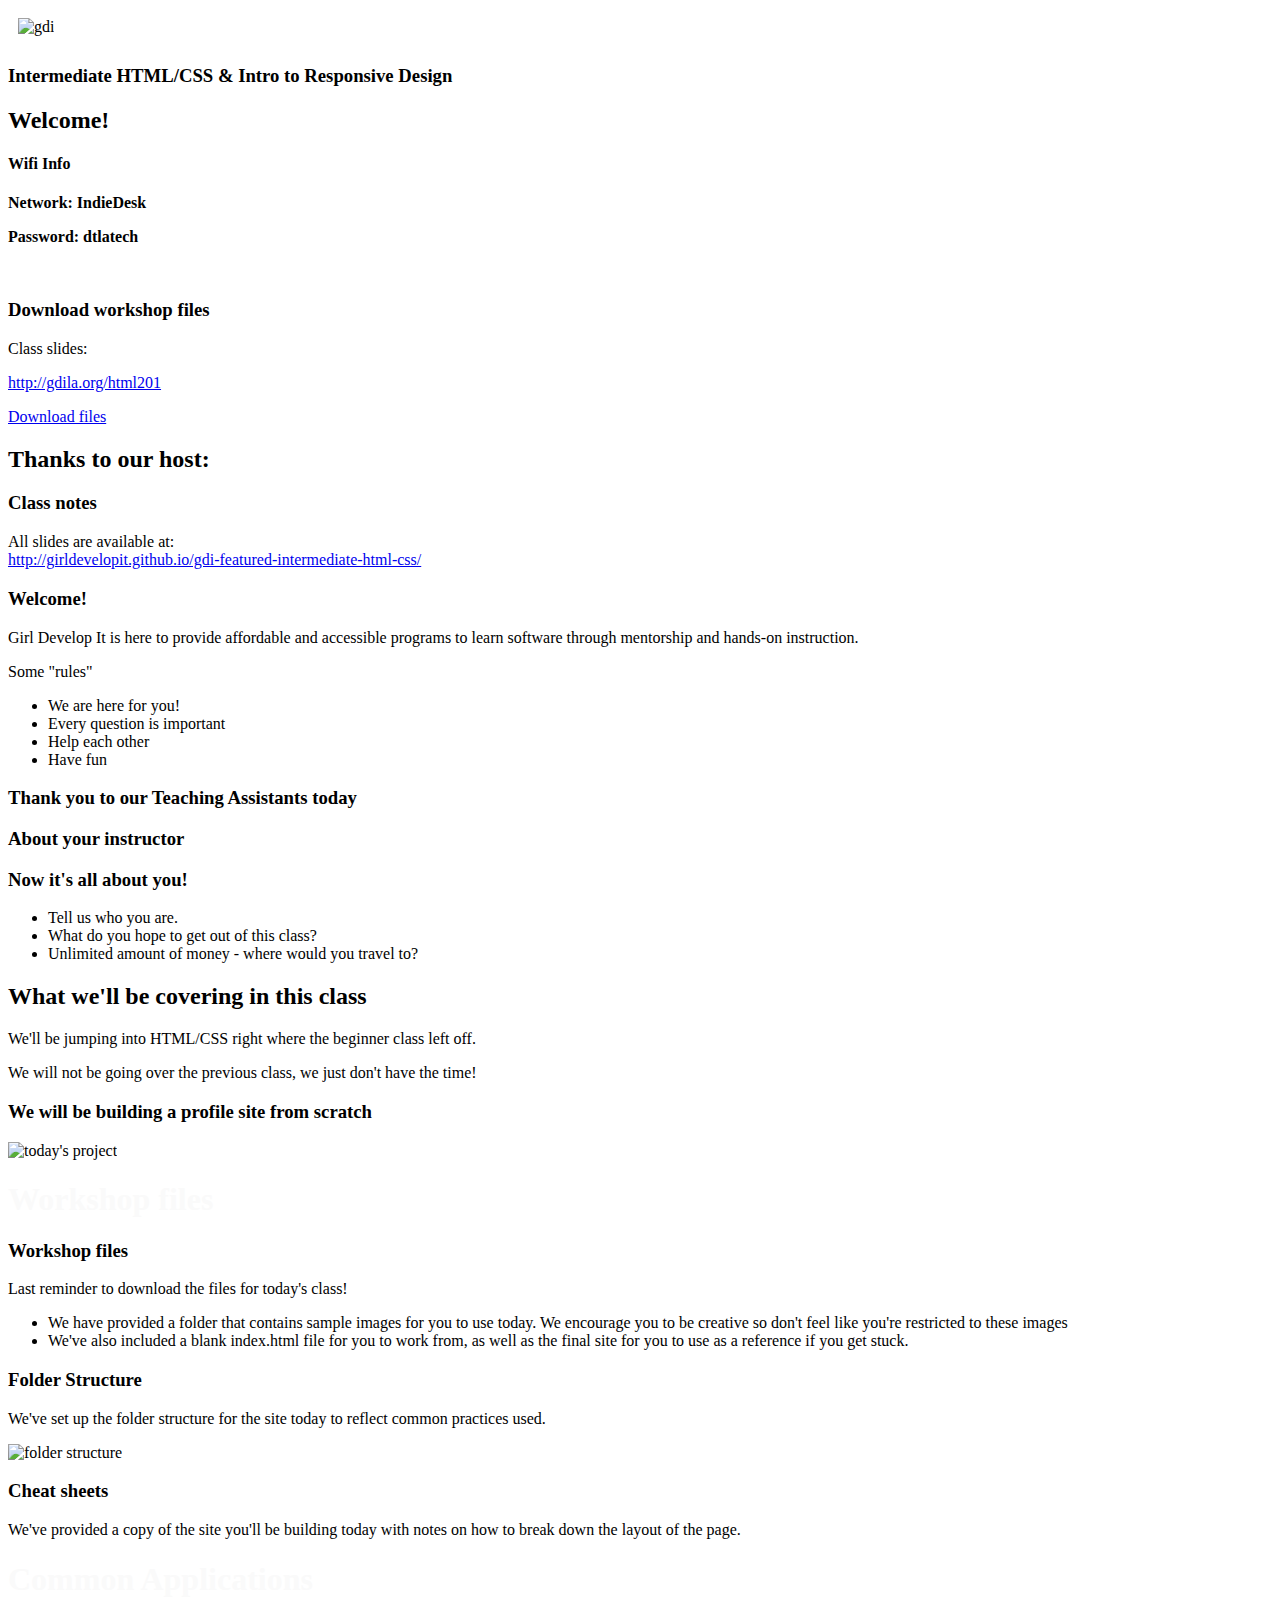
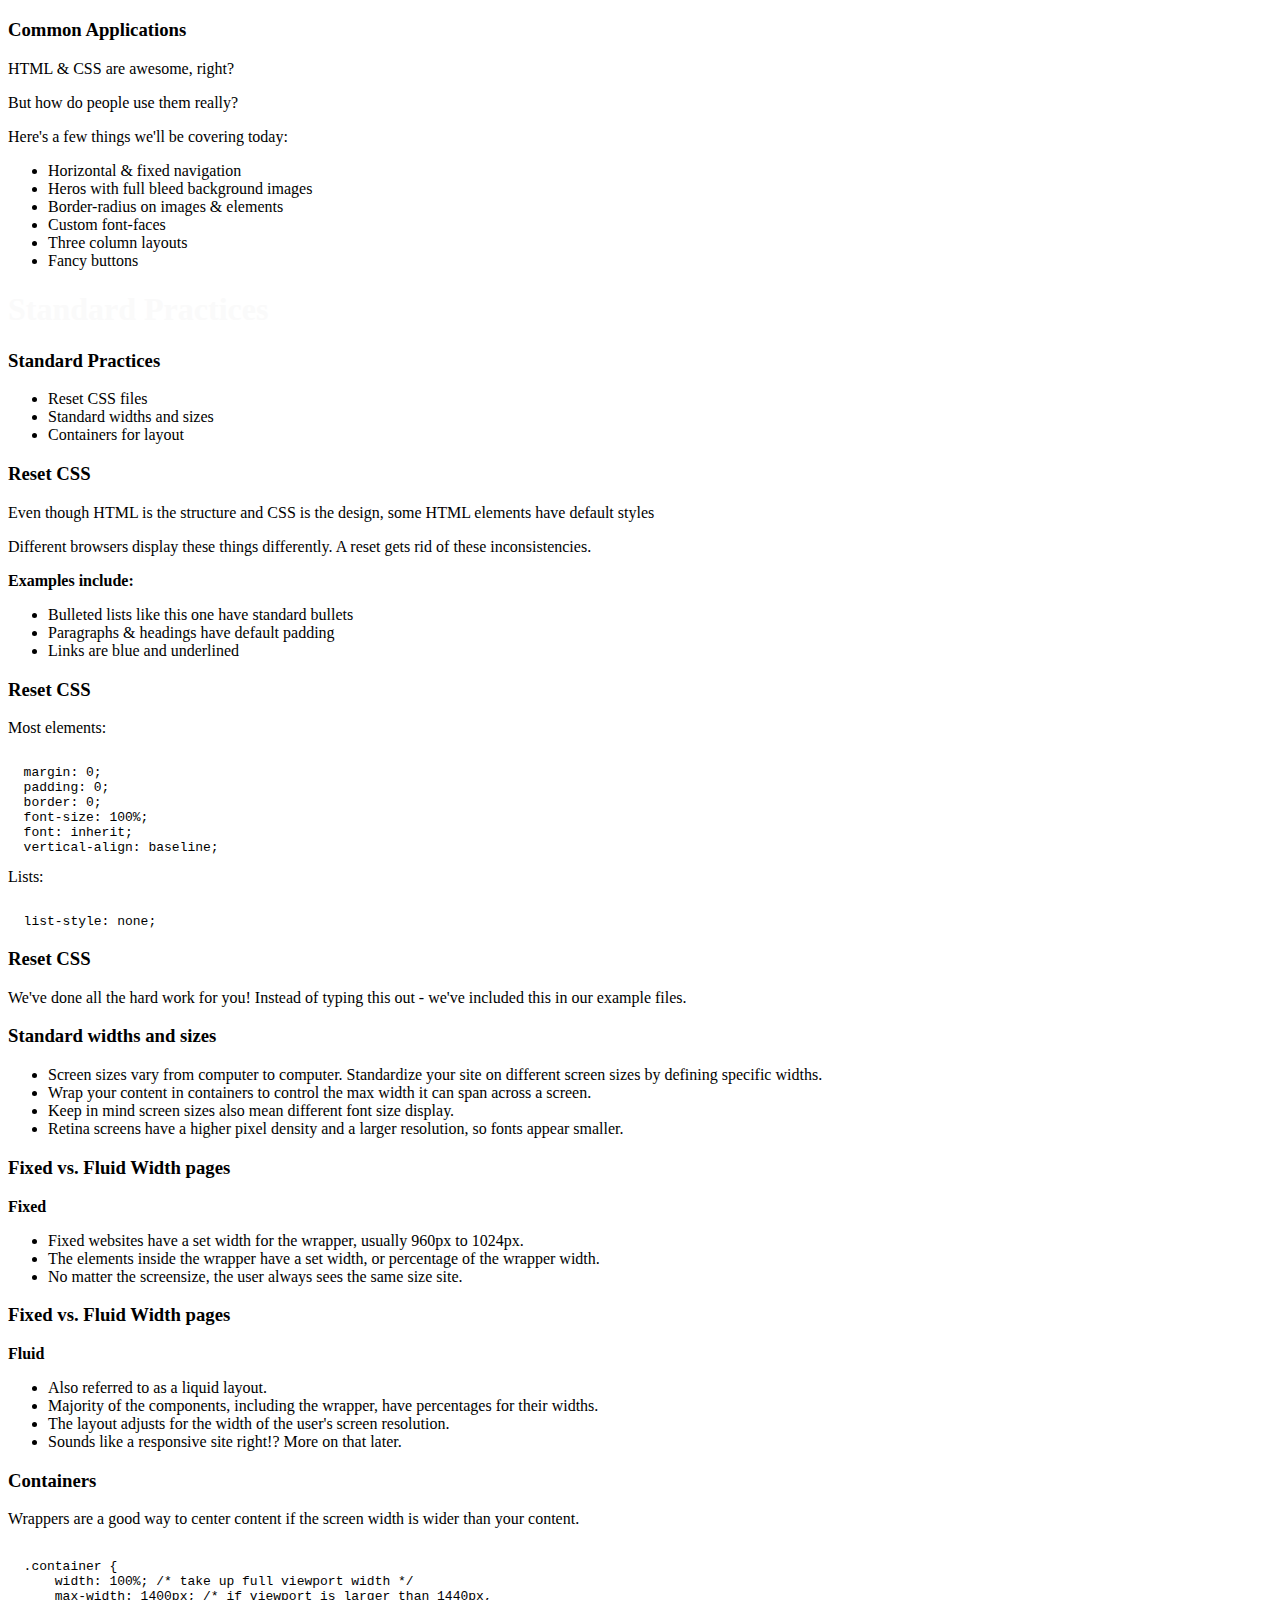
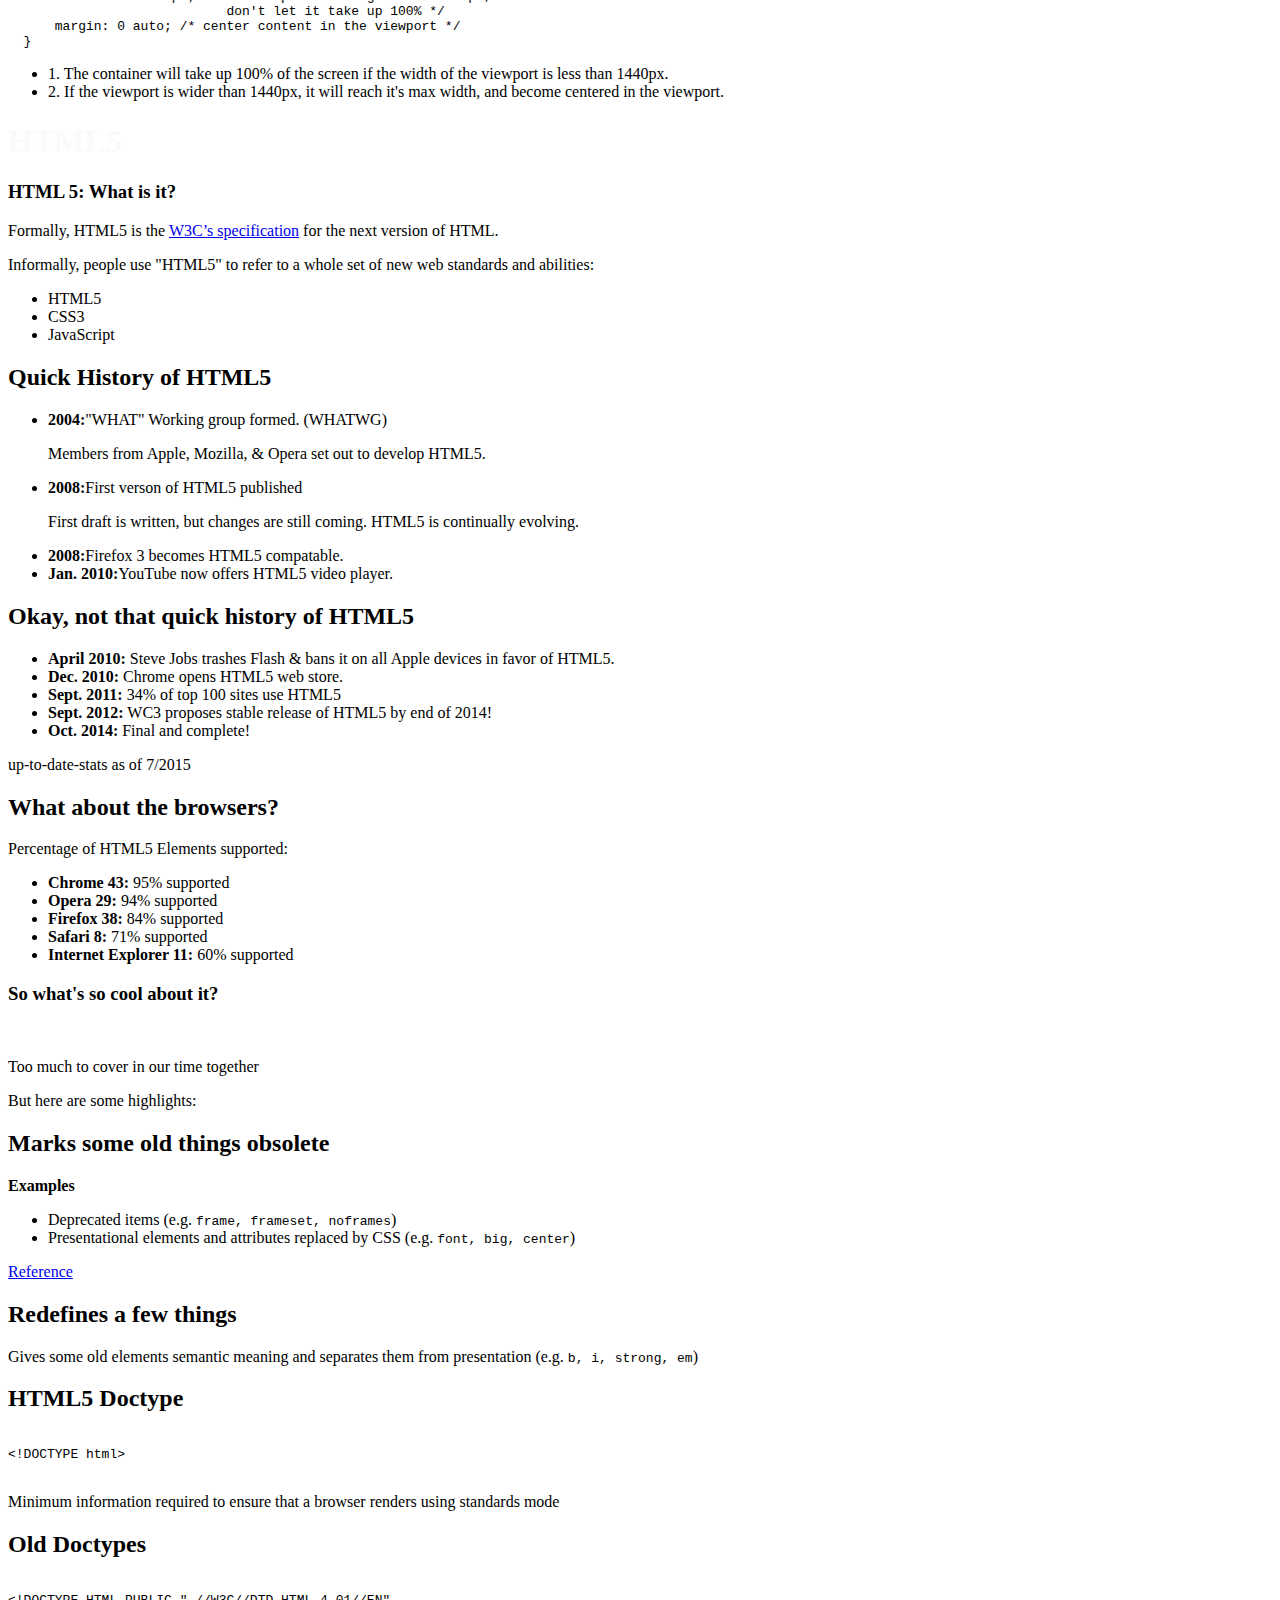
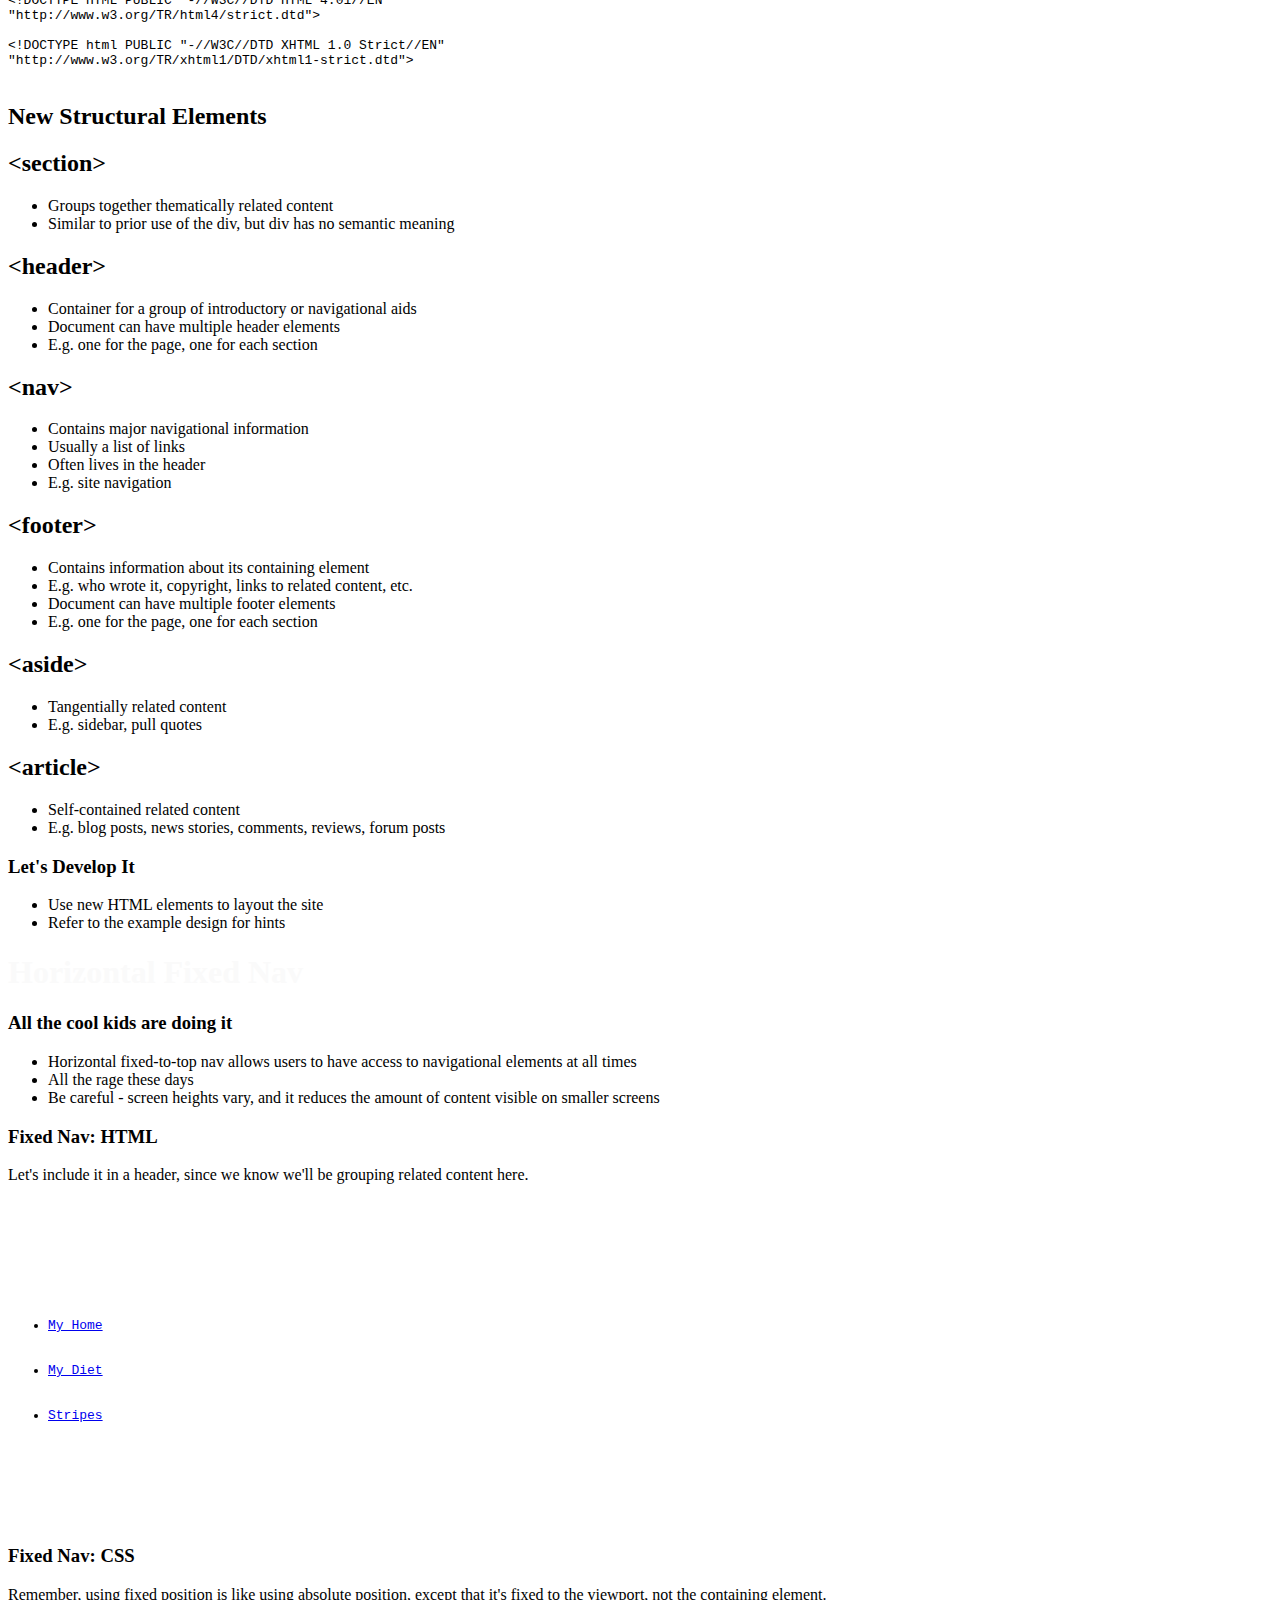
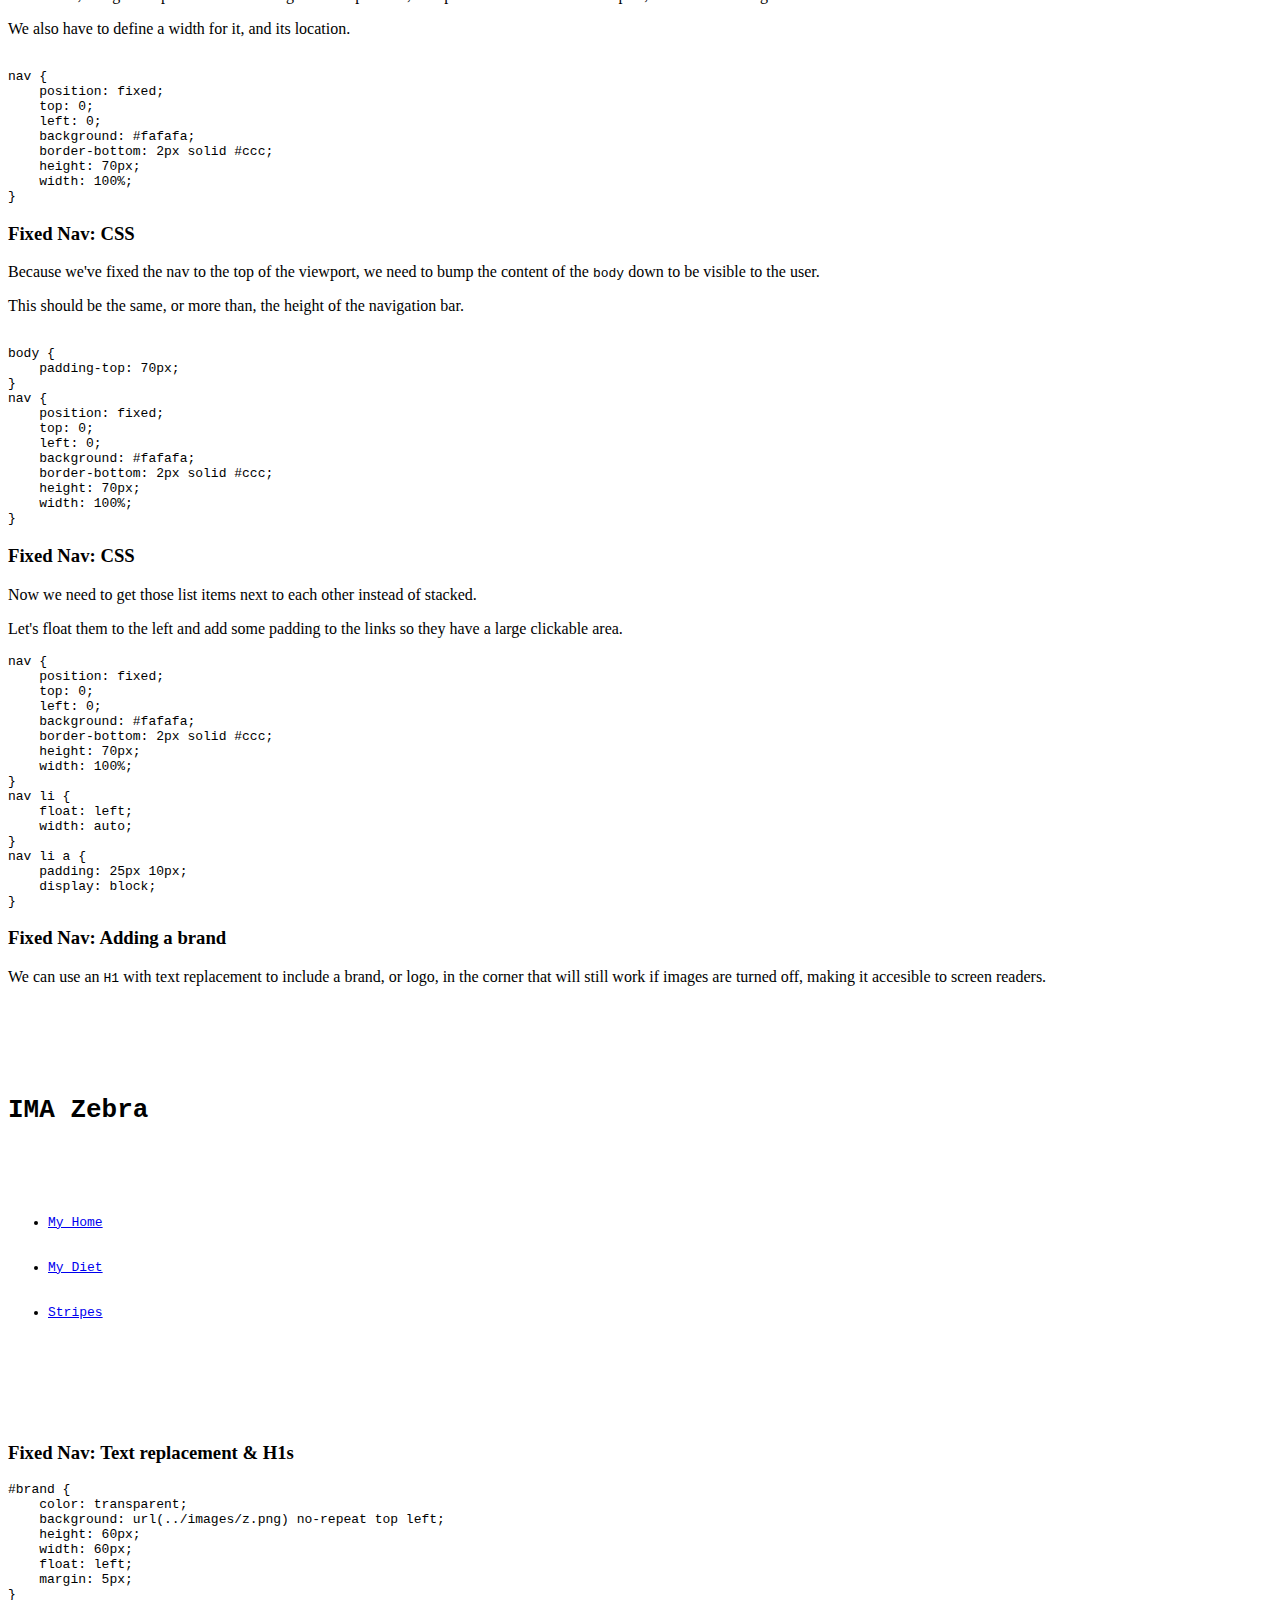
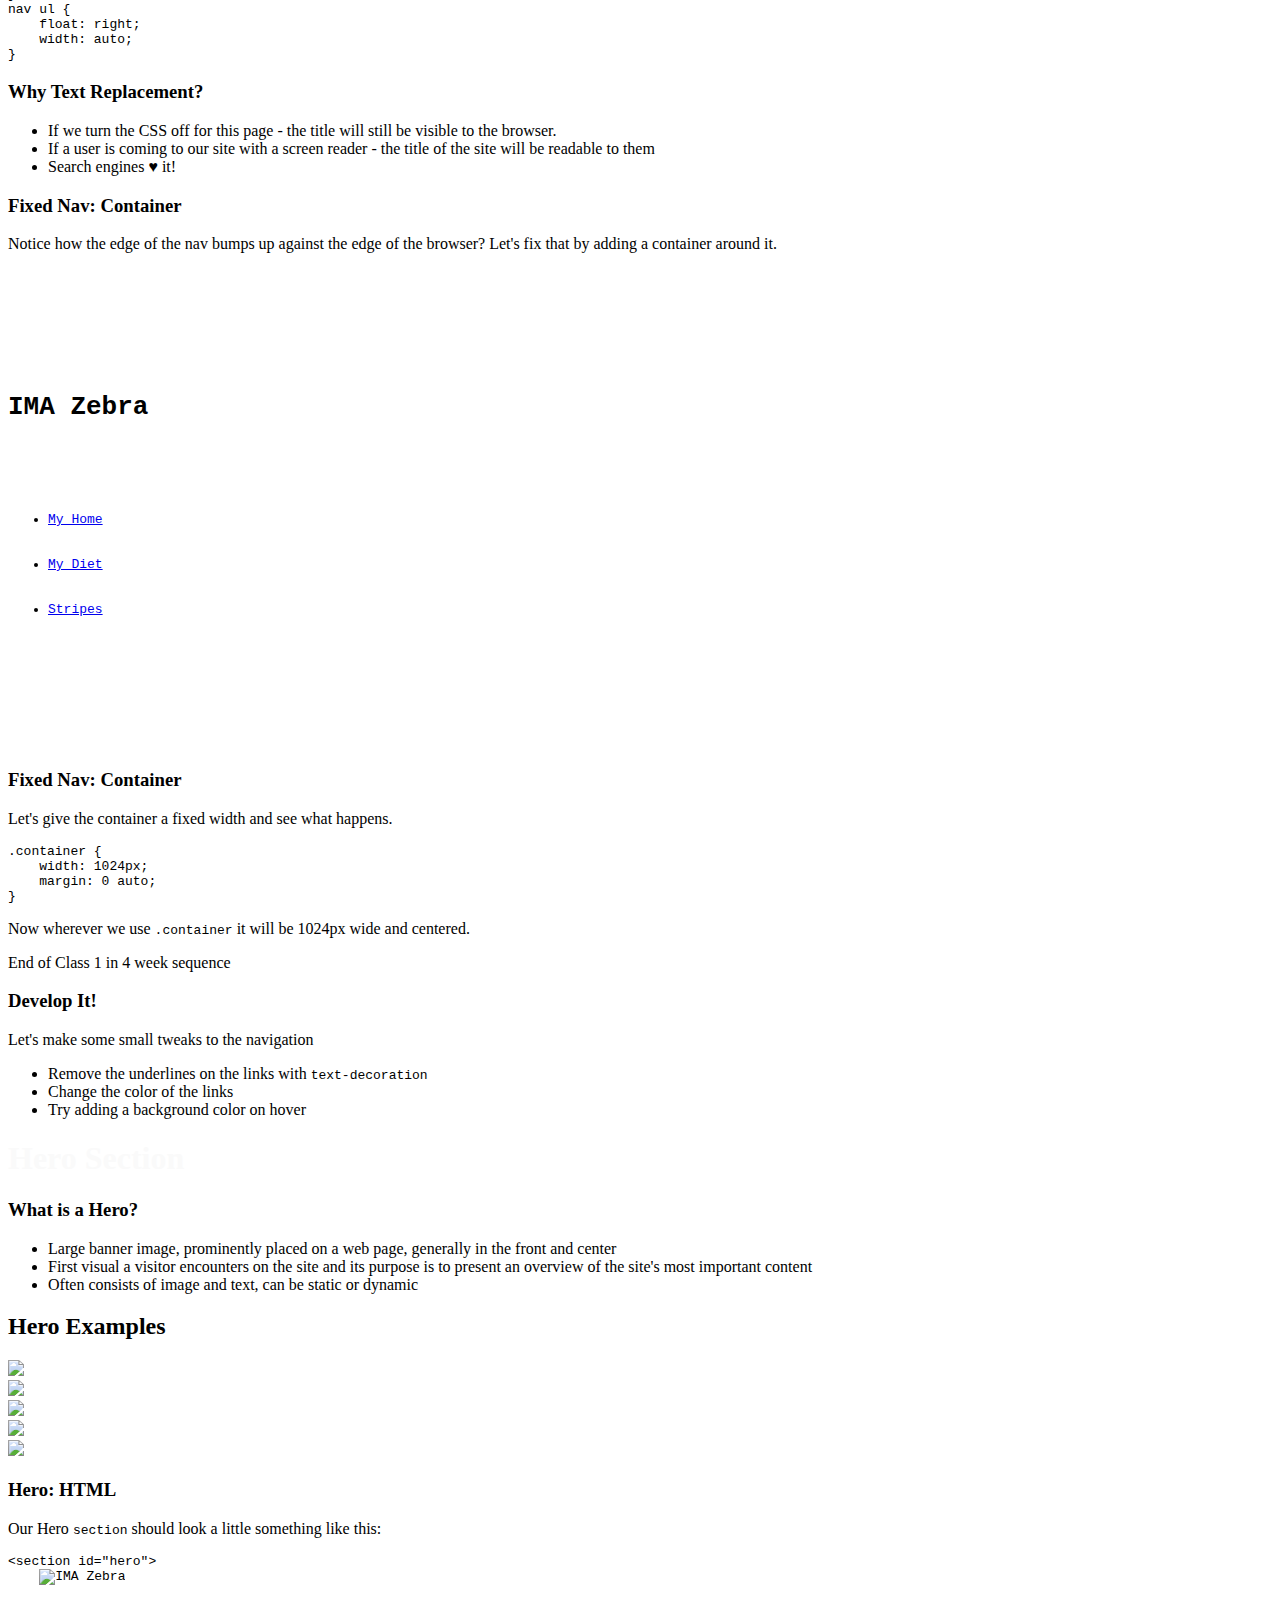
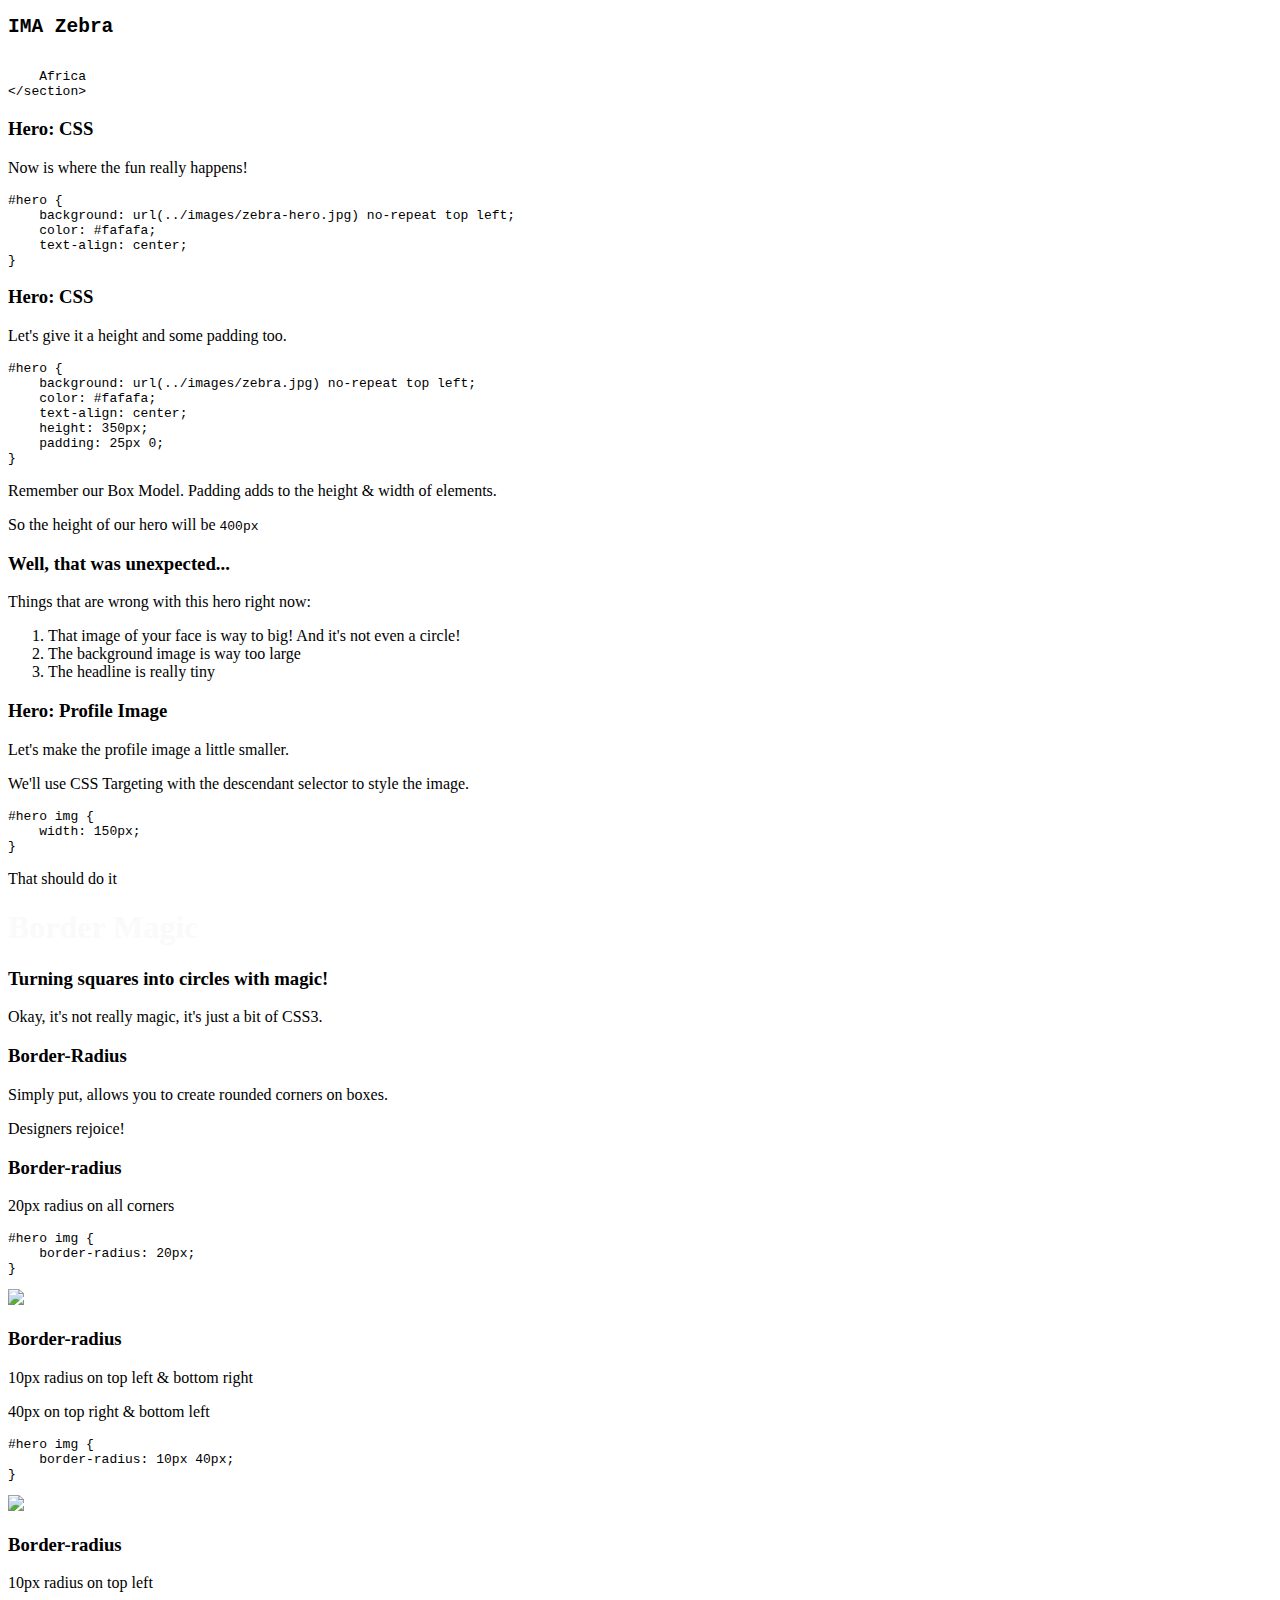
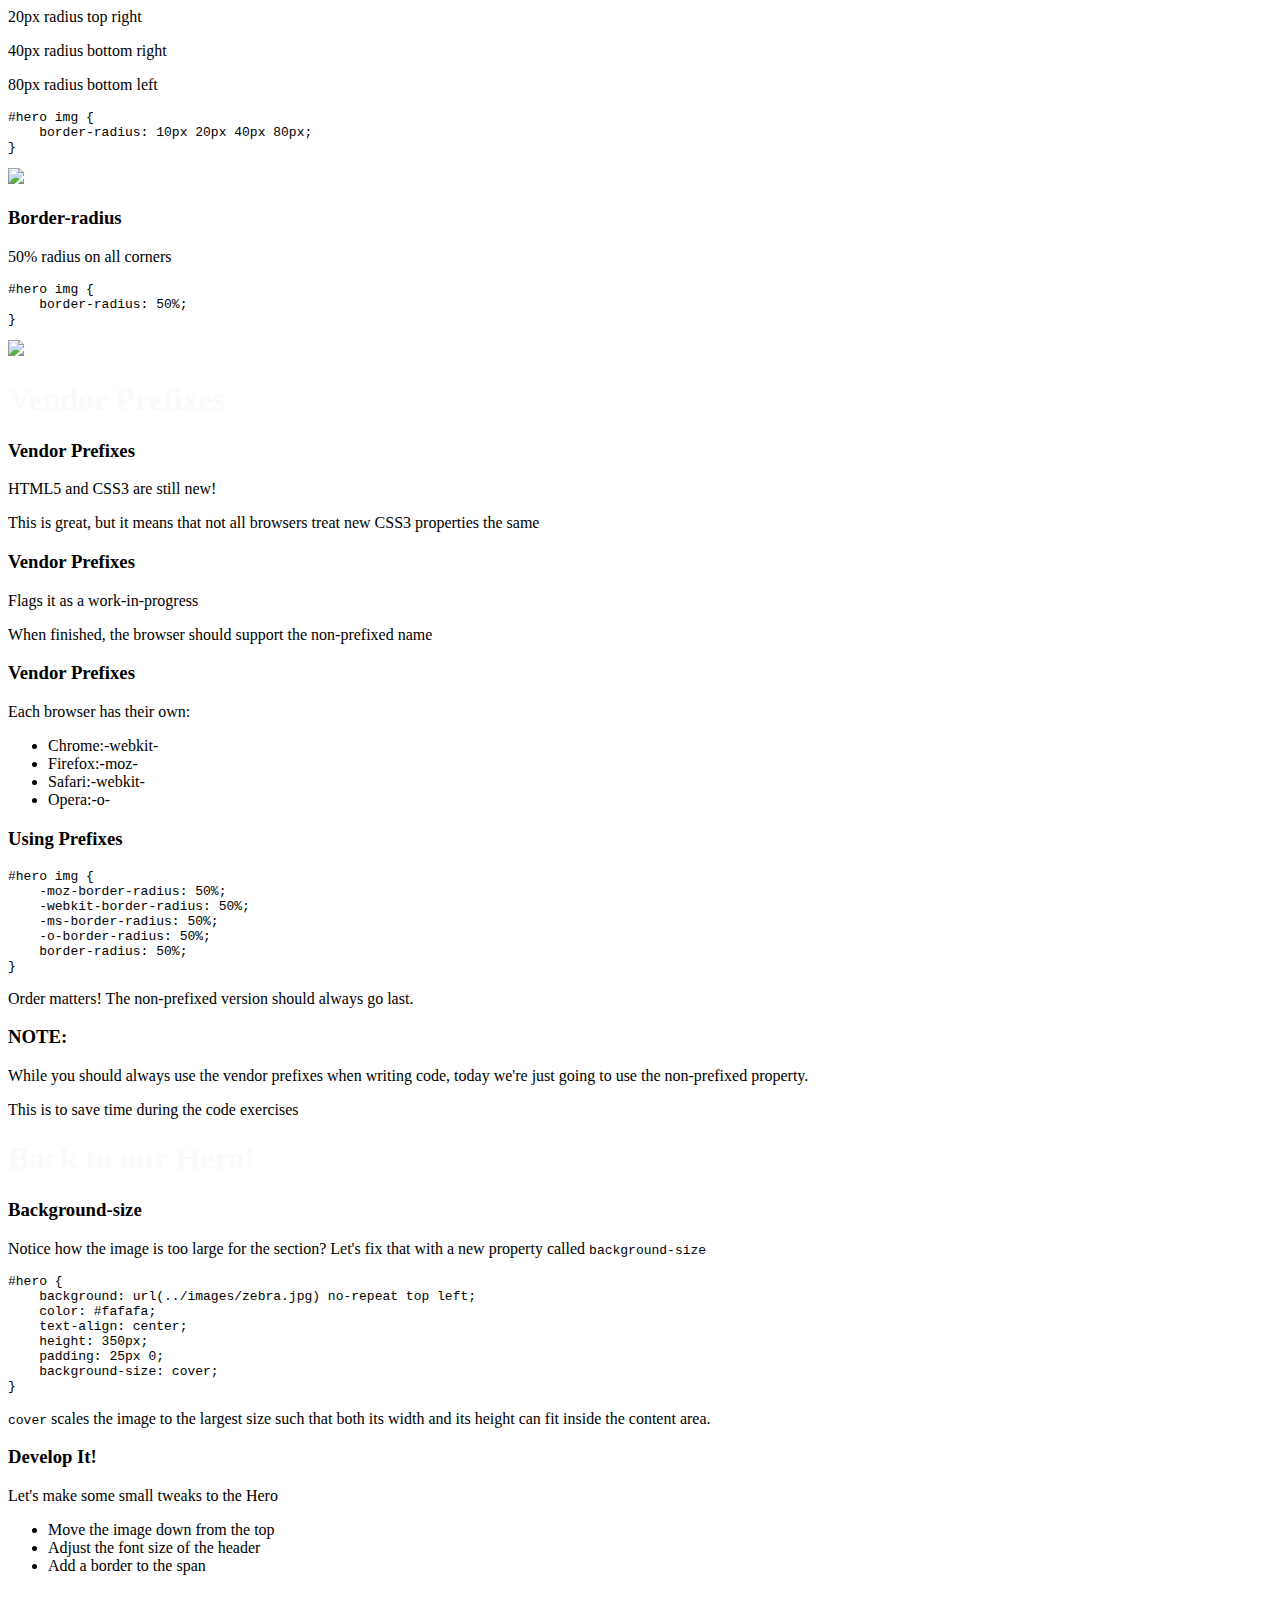
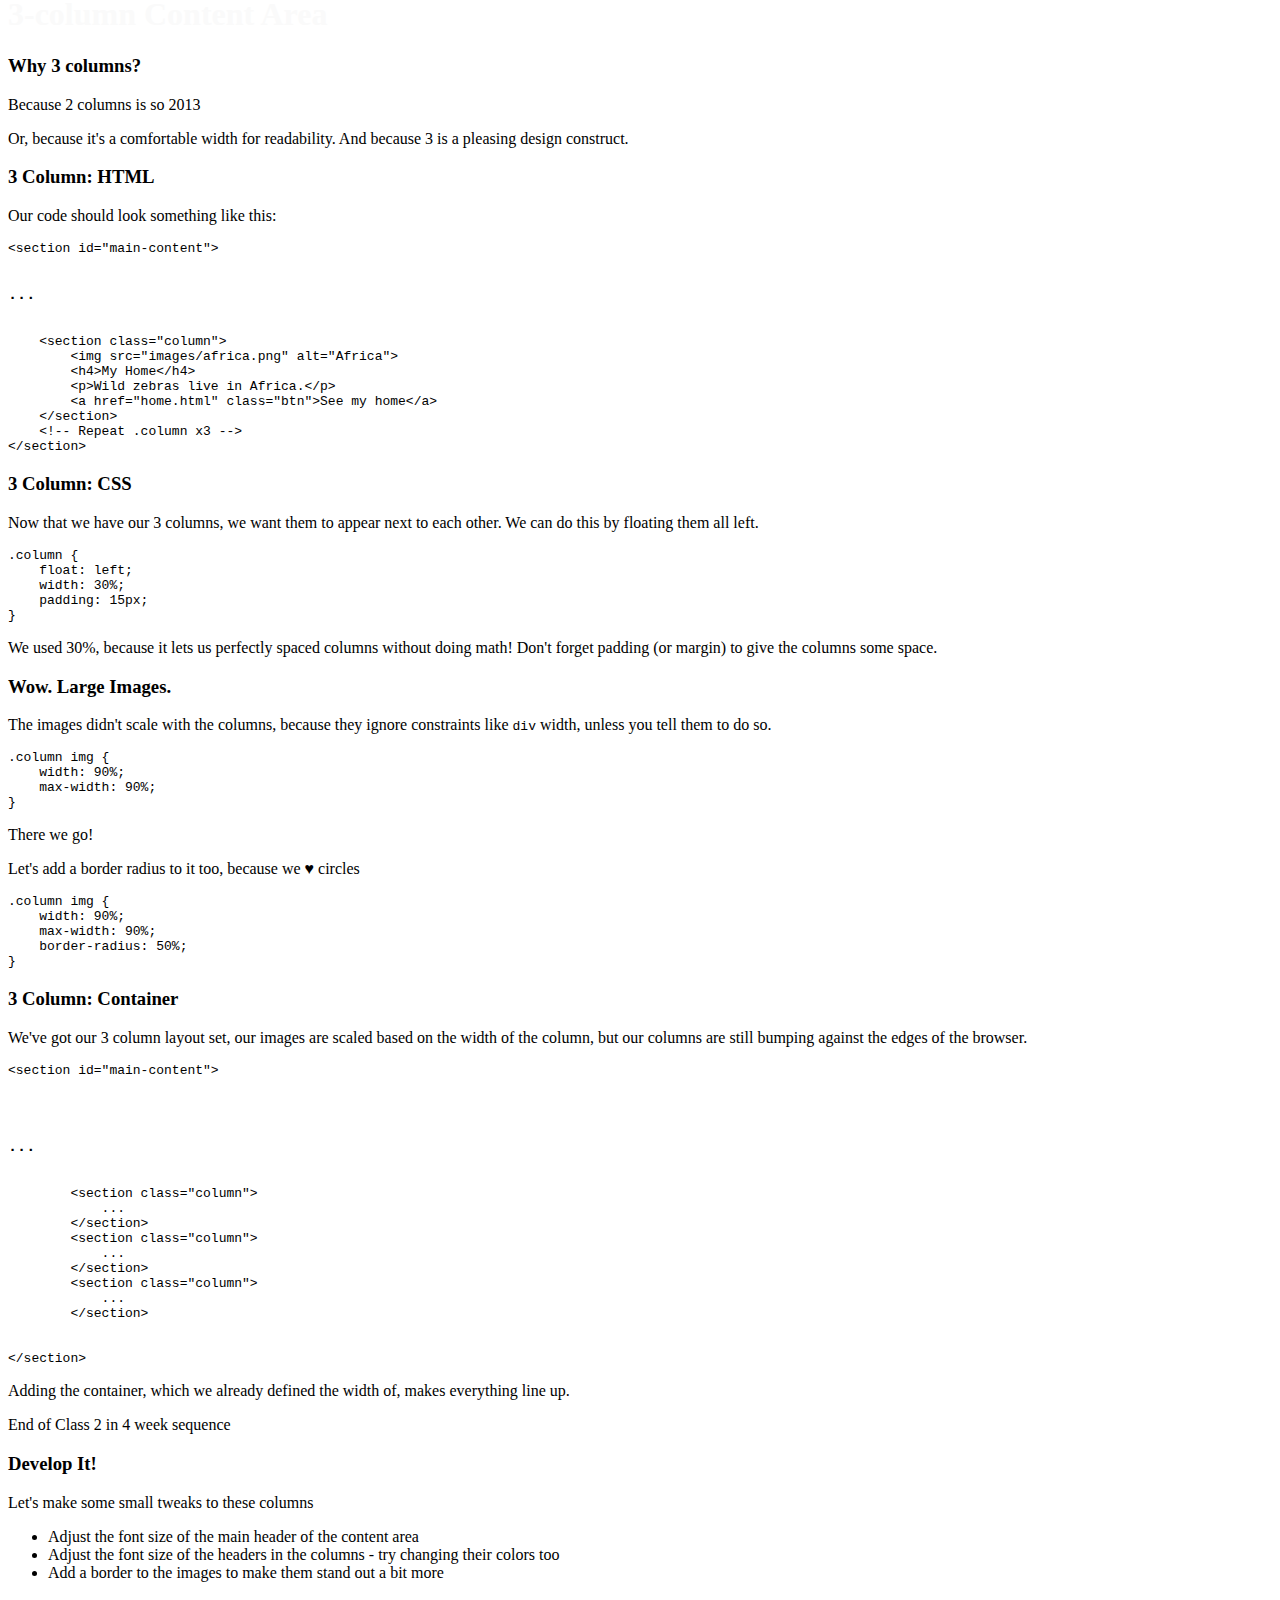
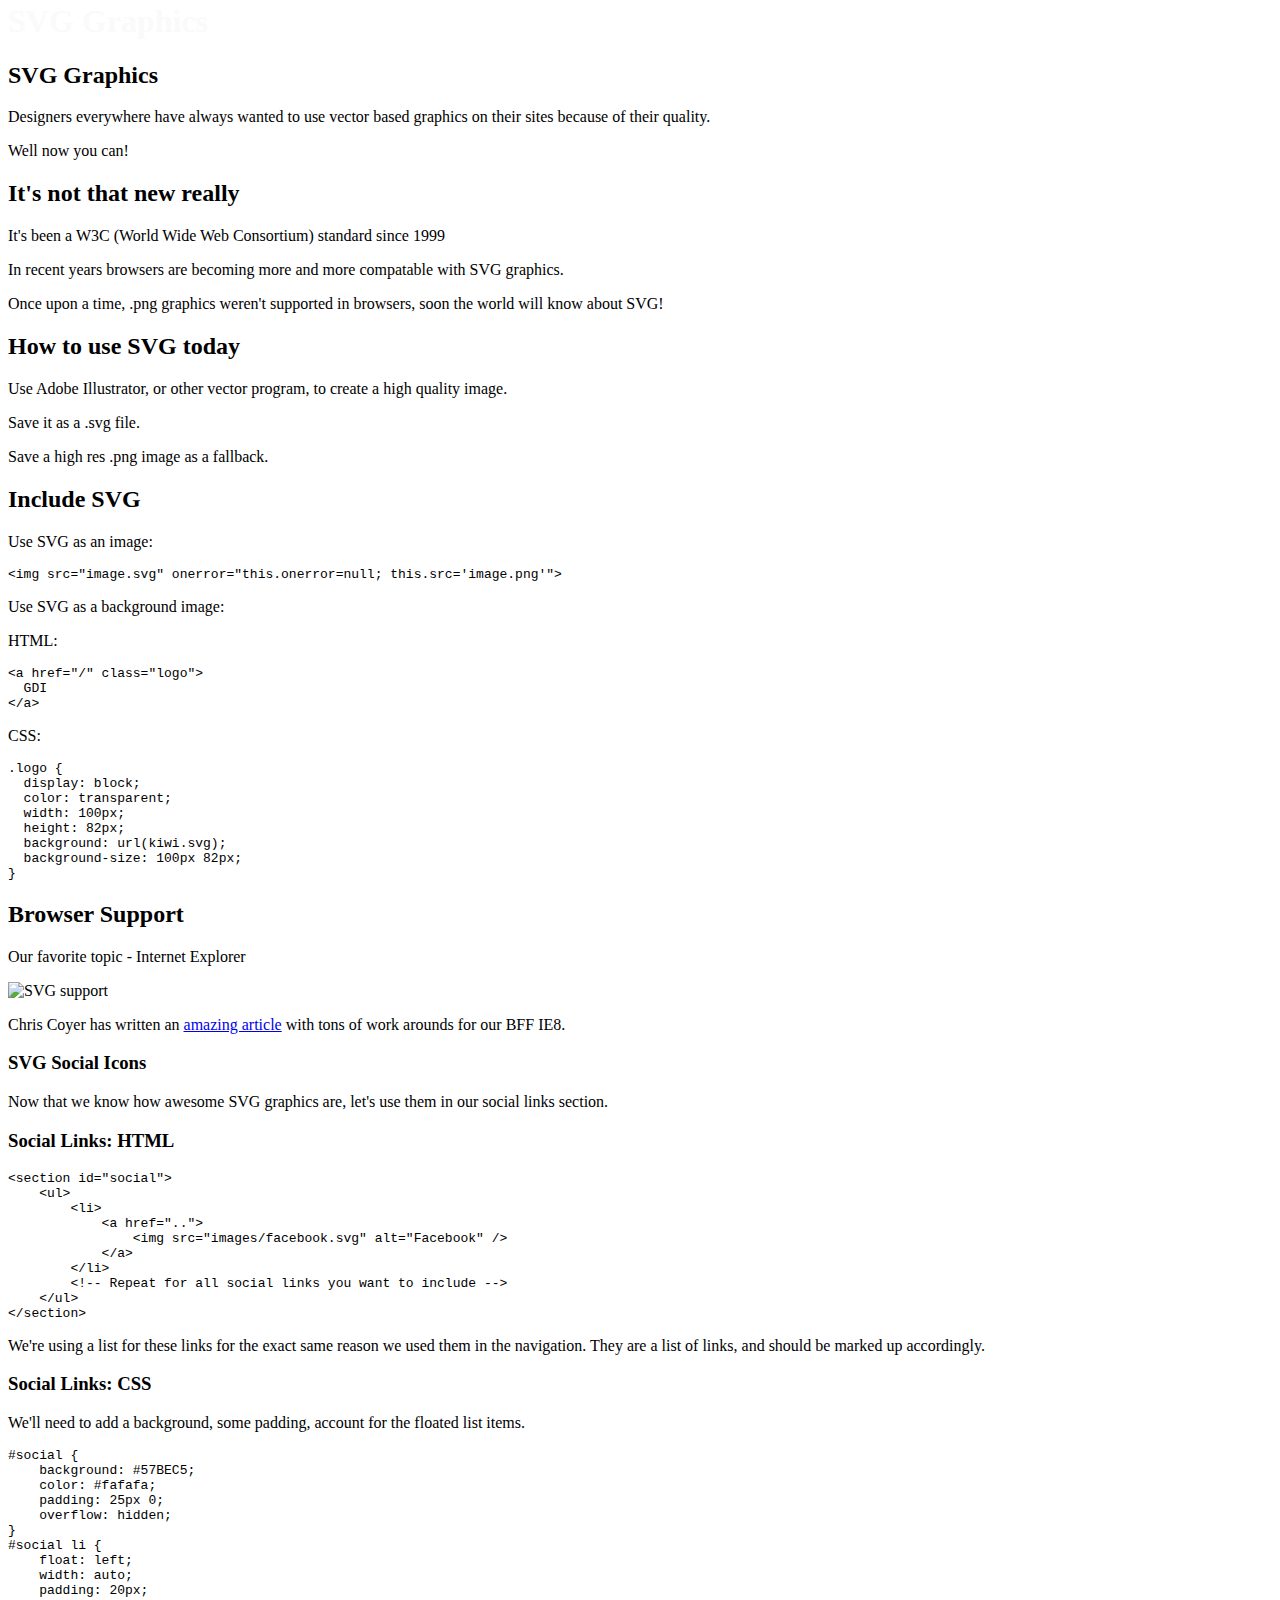
==== commit 2e1fb288: "Update slides url and download link" ====
--- a/index.html
+++ b/index.html
@@ -56,8 +56,9 @@
                     <strong>Password: dtlatech</strong></p>
                 <br/>
                 <h3>Download workshop files</h3>
-                <p>Please download workshop files at:<br />
-                <a href="http://girldevelopit.github.io/gdi-featured-intermediate-html-css/workshop-files.zip">http://girldevelopit.github.io/gdi-featured-intermediate-html-css/workshop-files.zip</a></p>
+                <p>Class slides:</p>
+                <p><a href="http://gdila.org/html201">http://gdila.org/html201</a></p>
+                <p><a href="workshop-files.zip">Download files</a></p>
             </section>
             <section>
                 <h2>Thanks to our host:</h2>
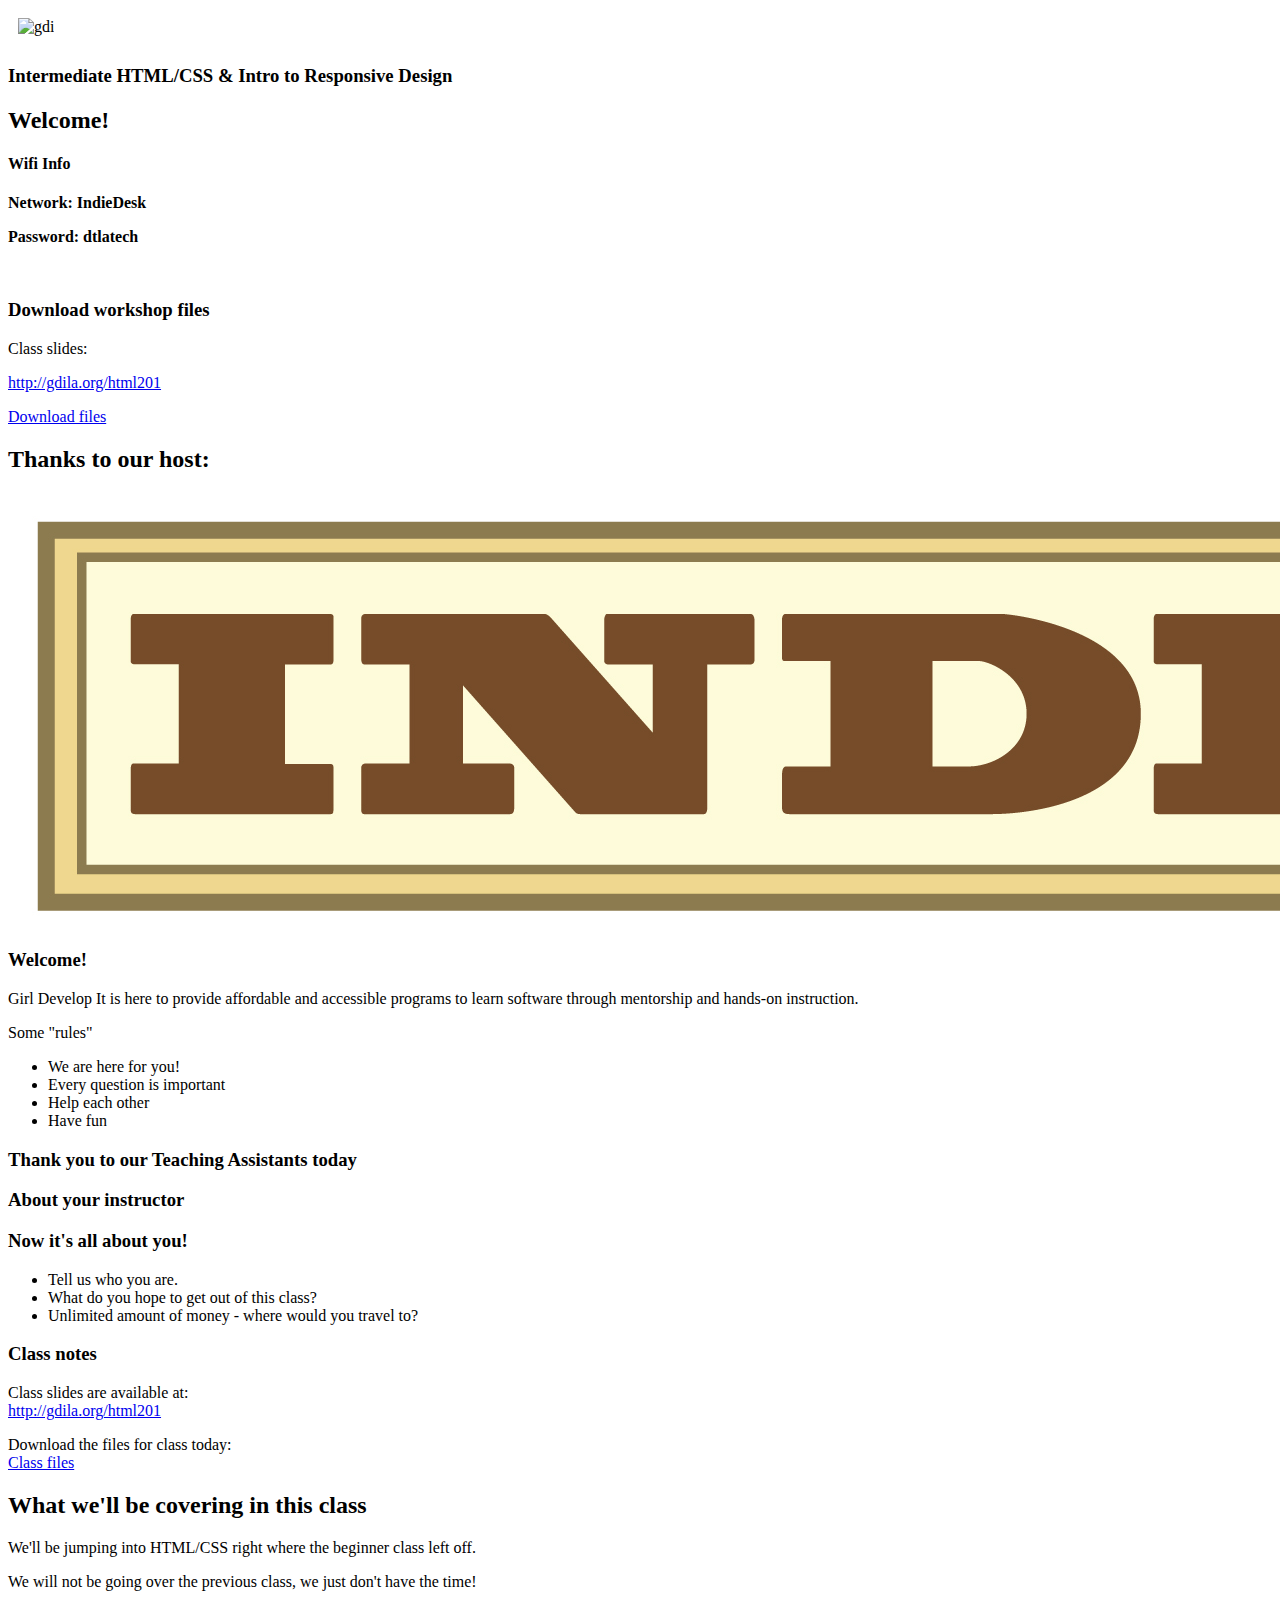
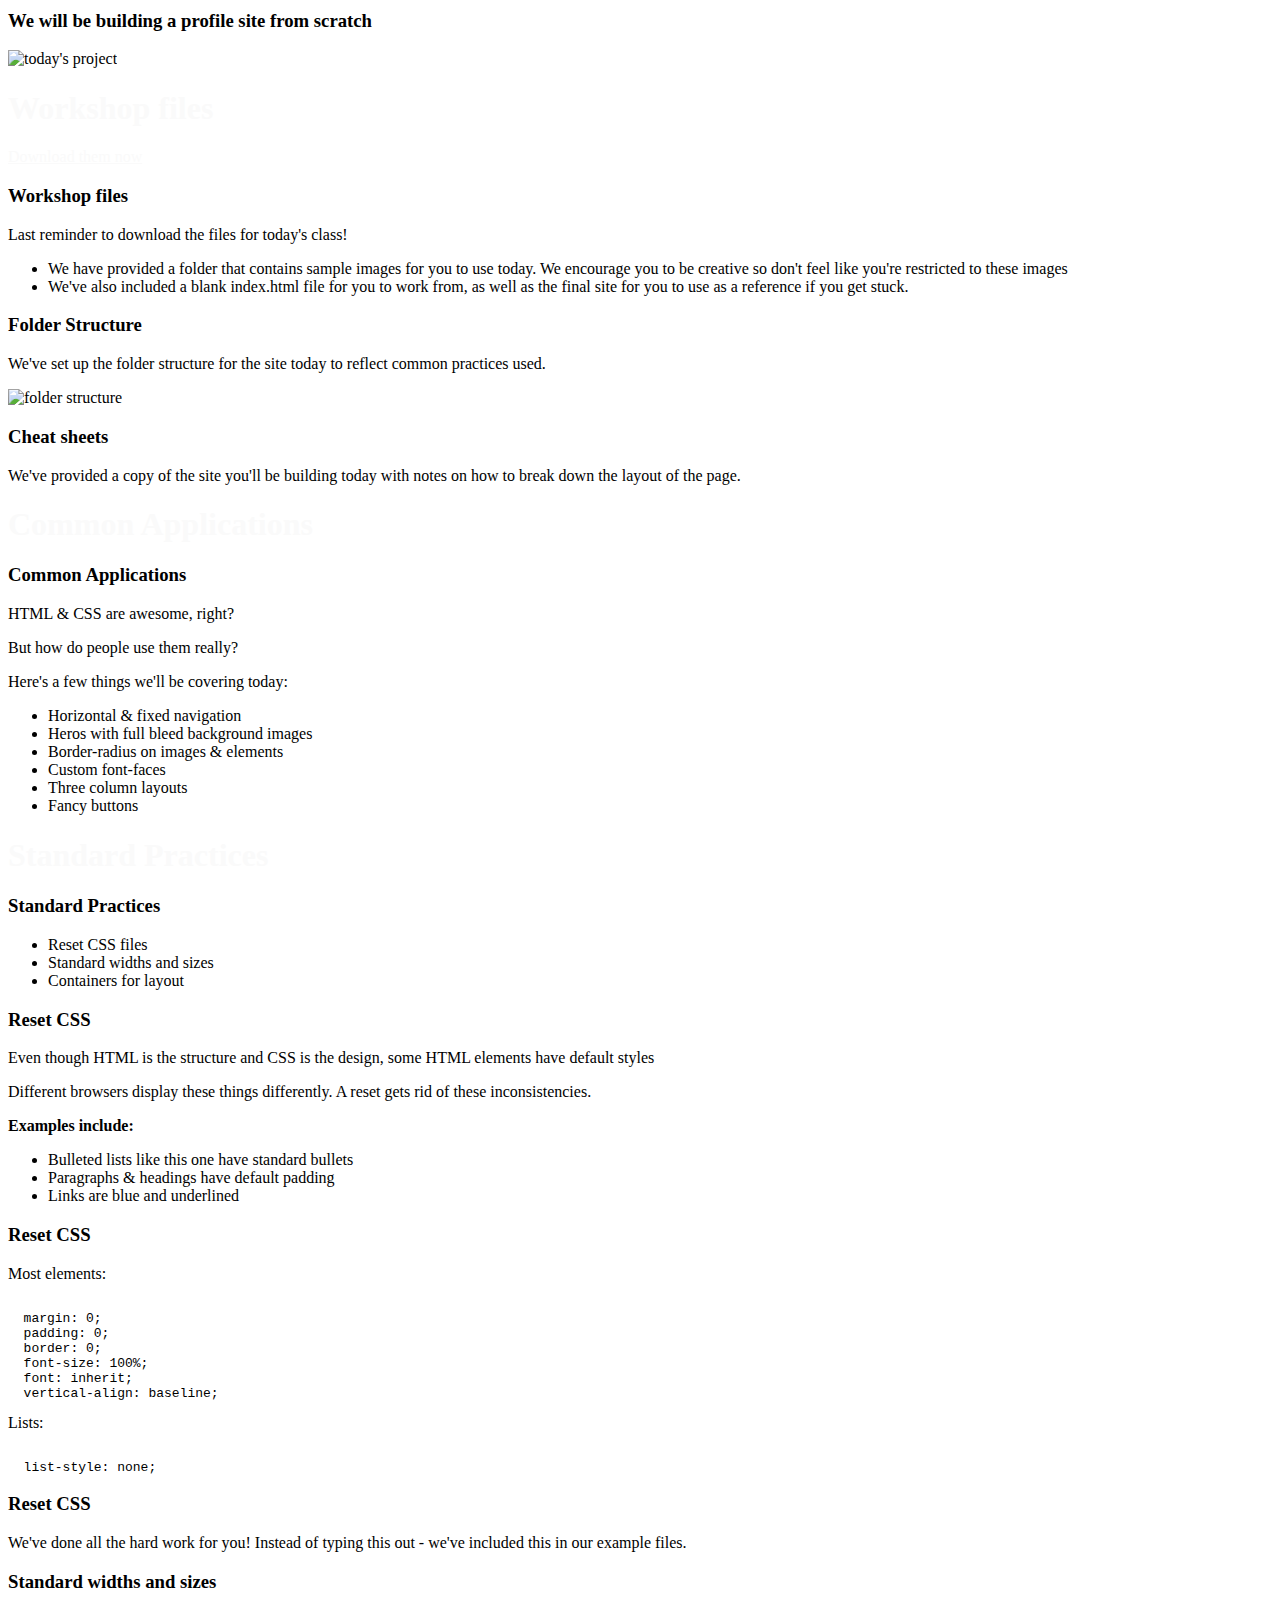
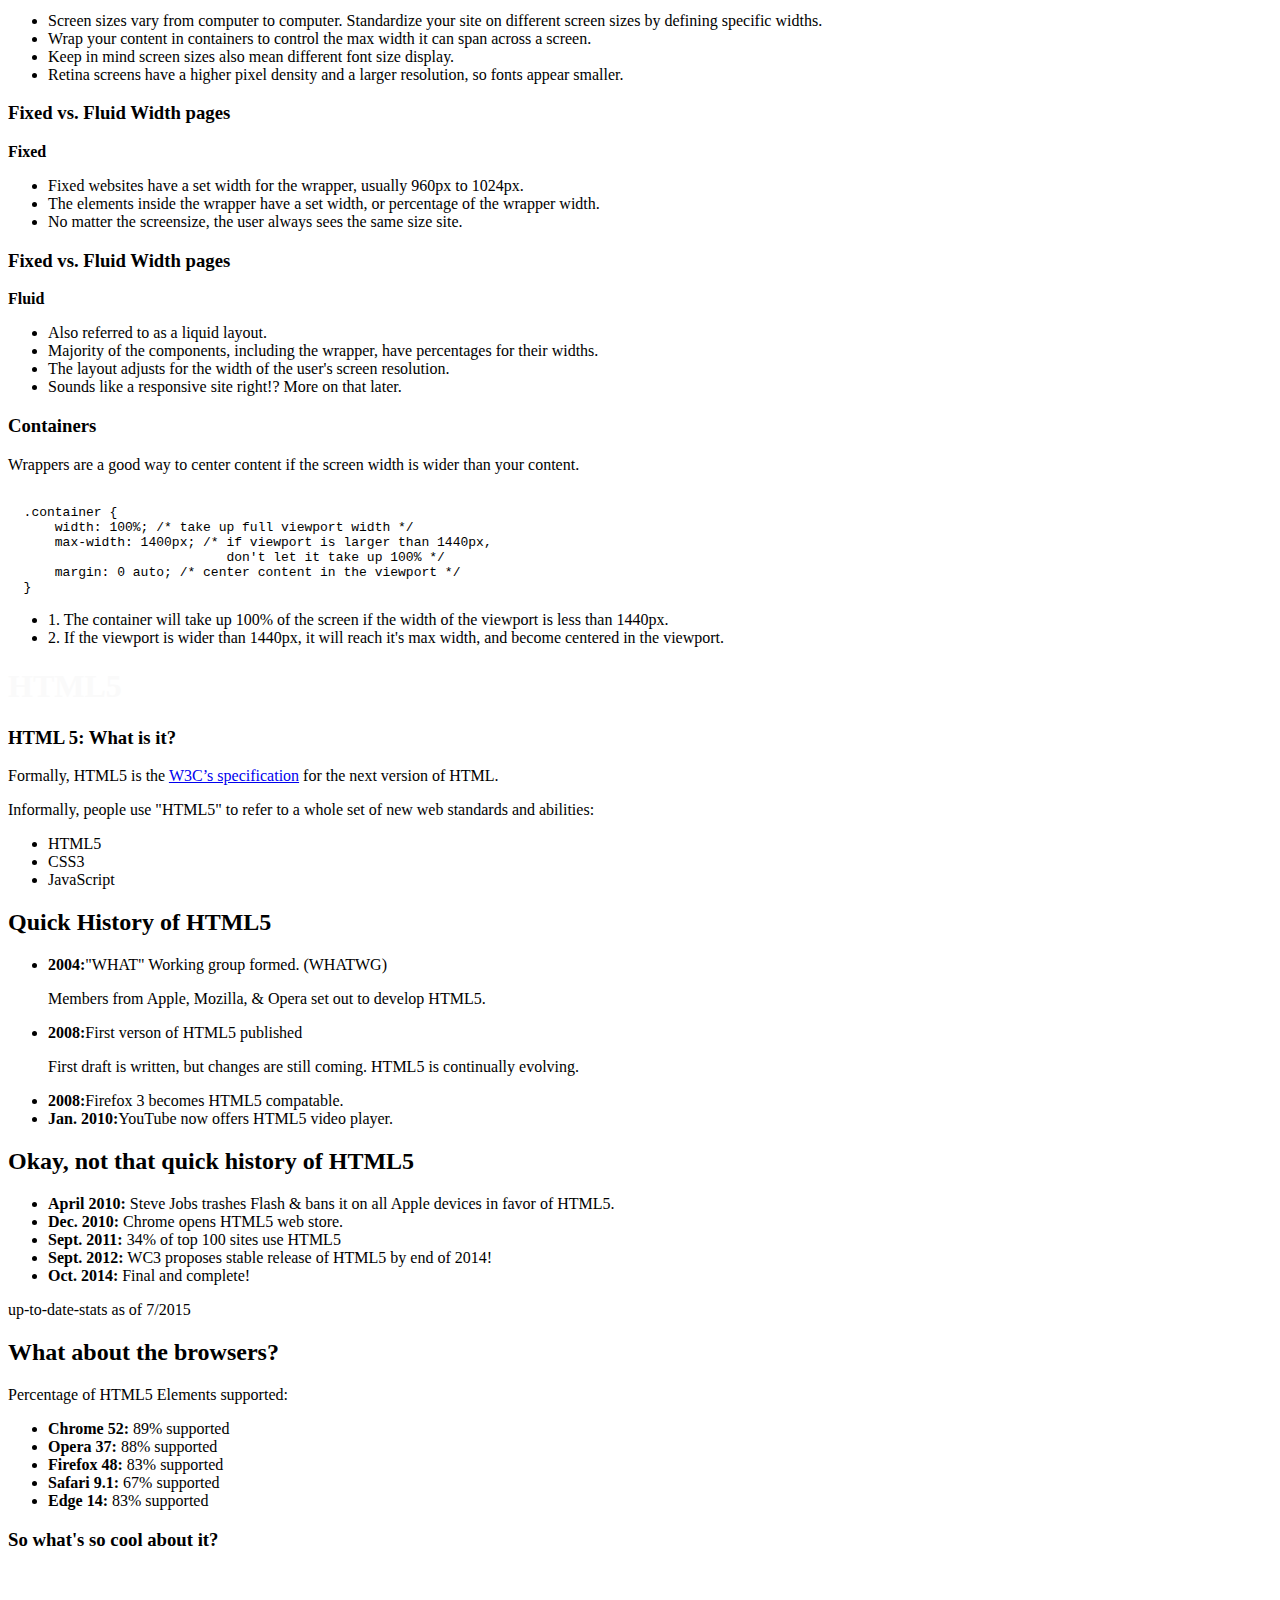
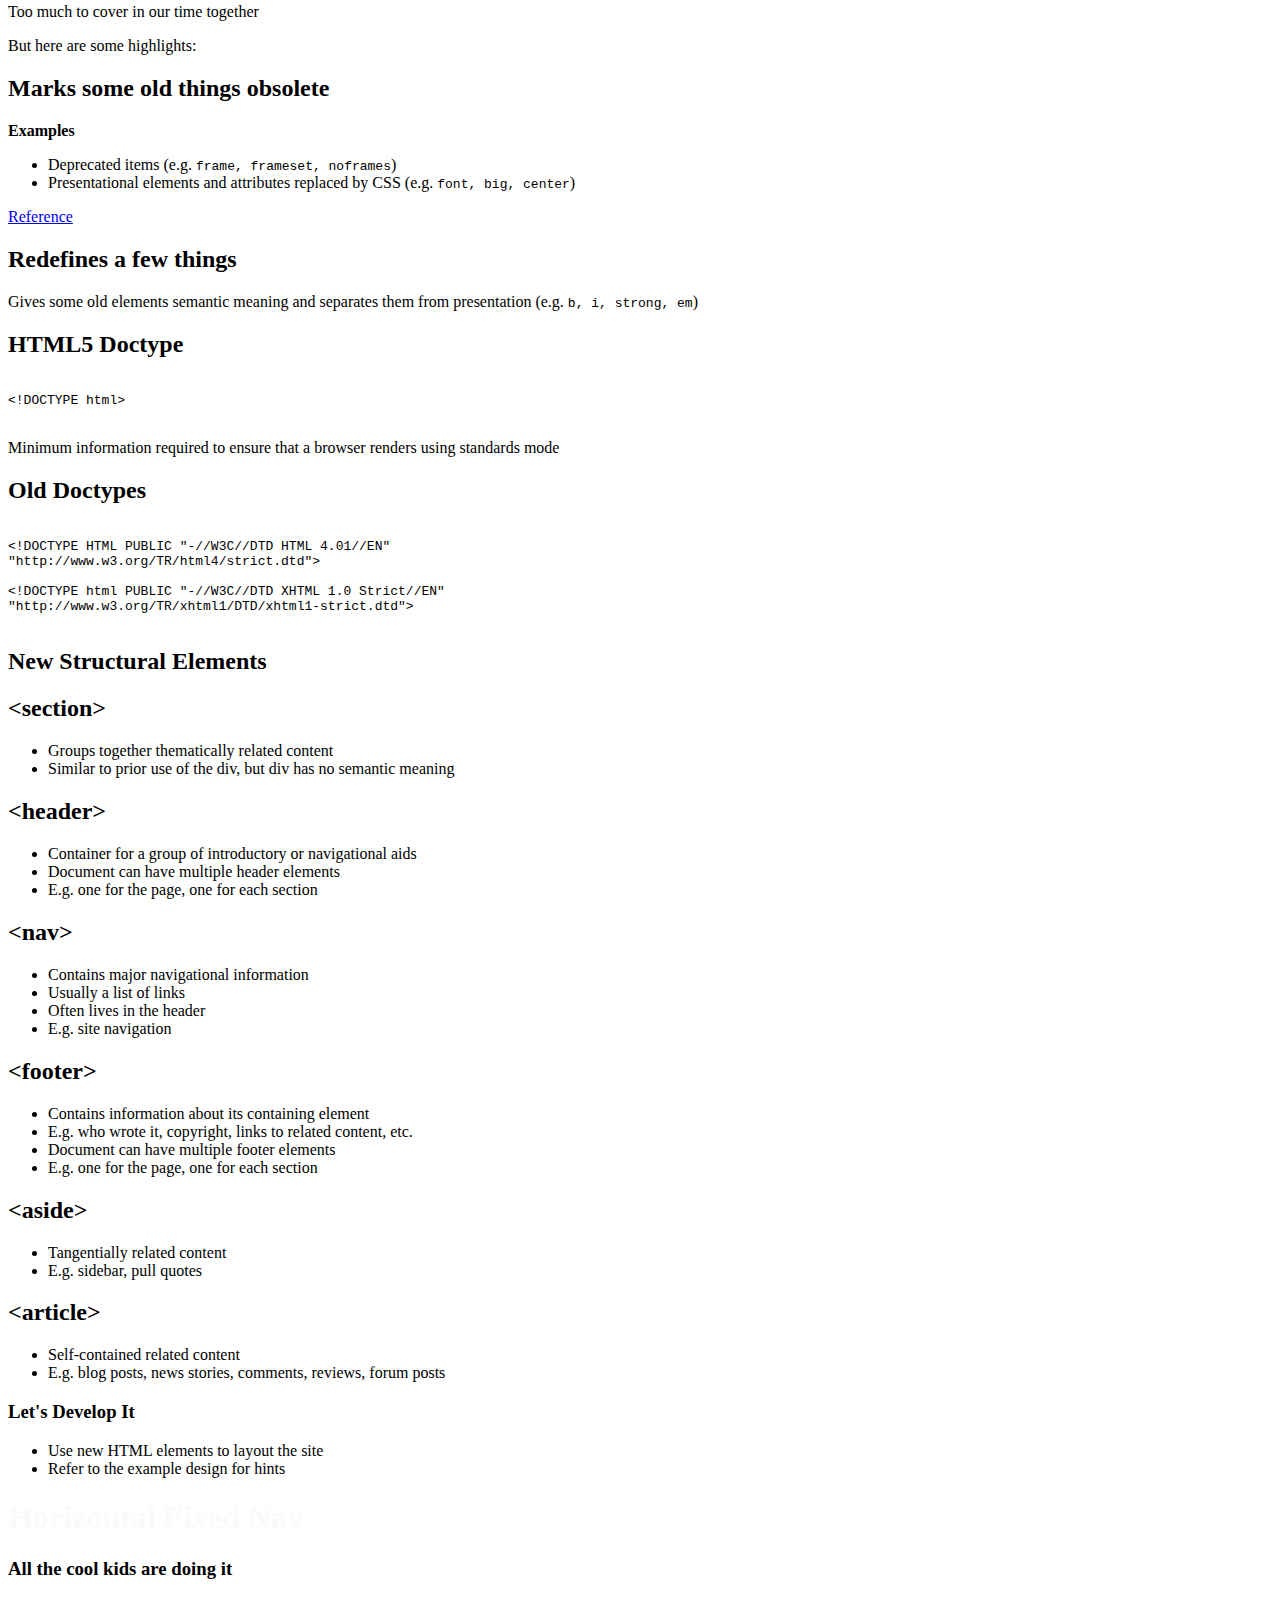
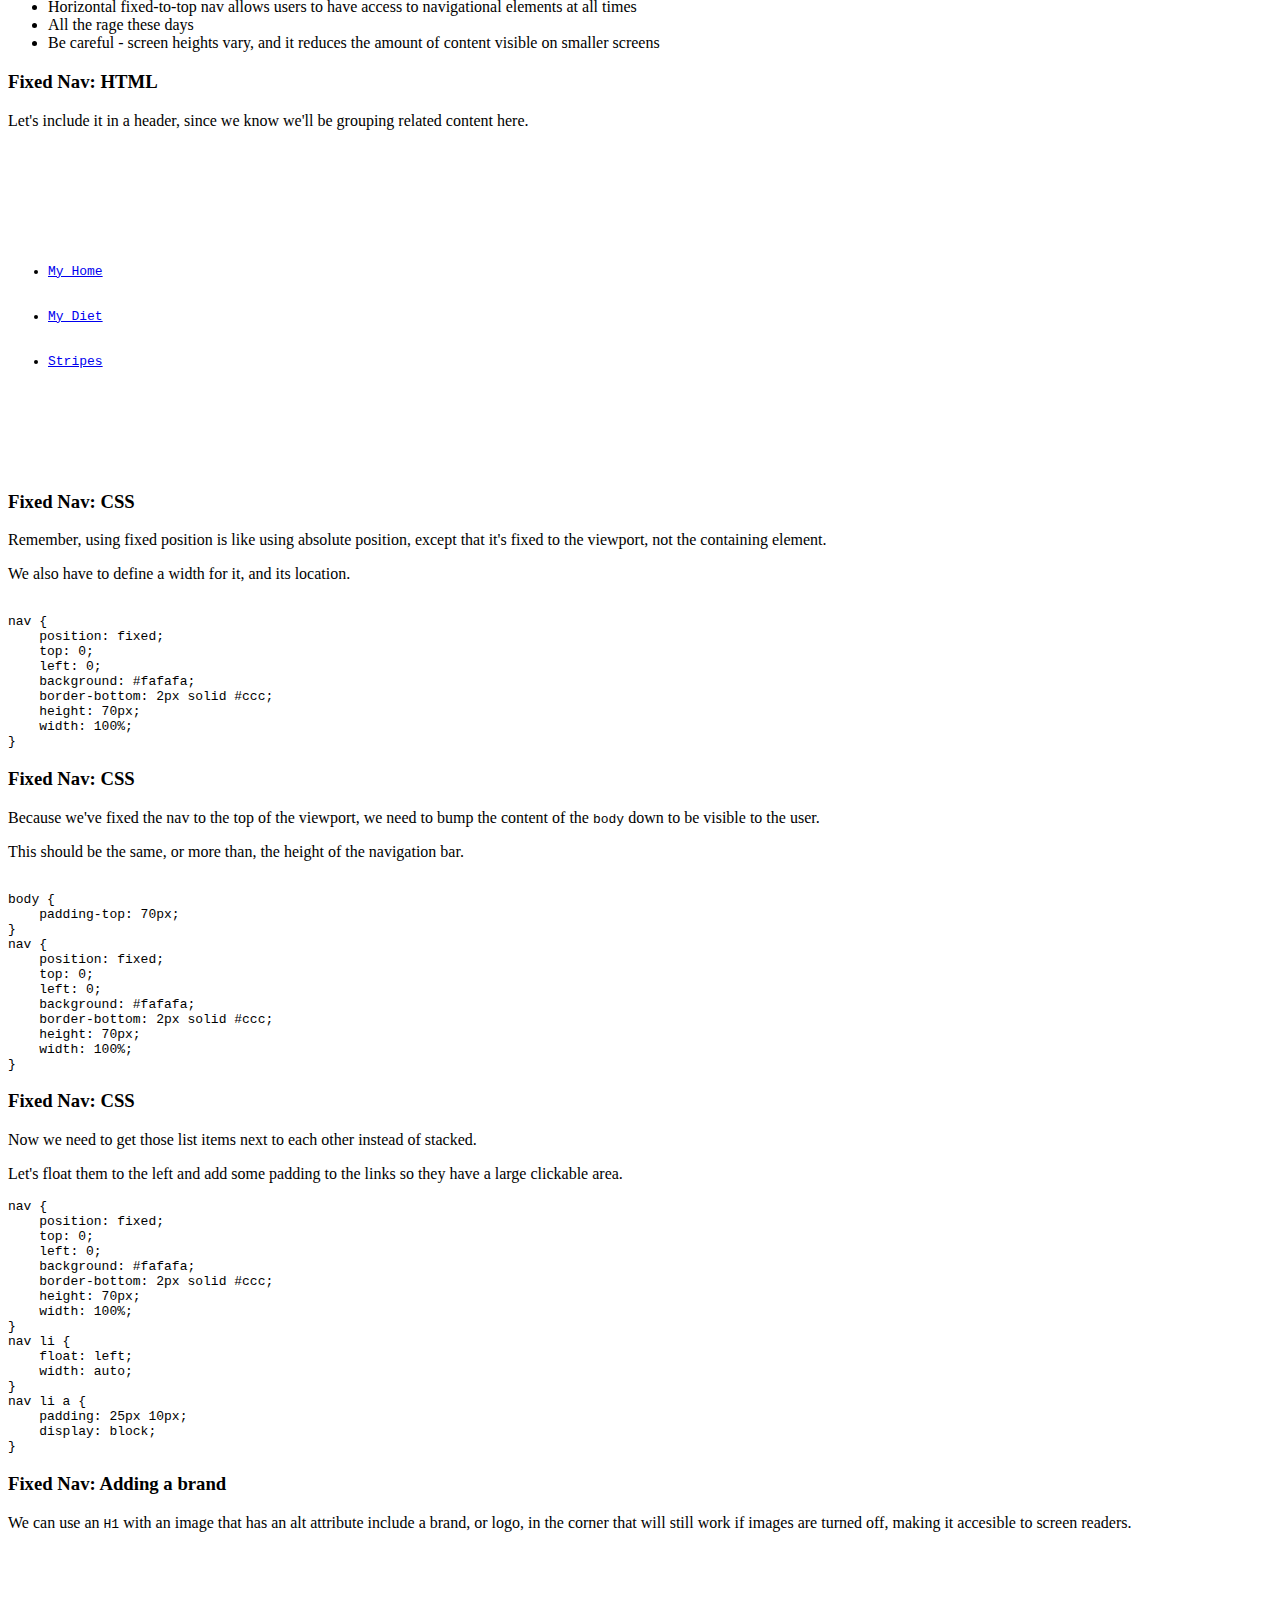
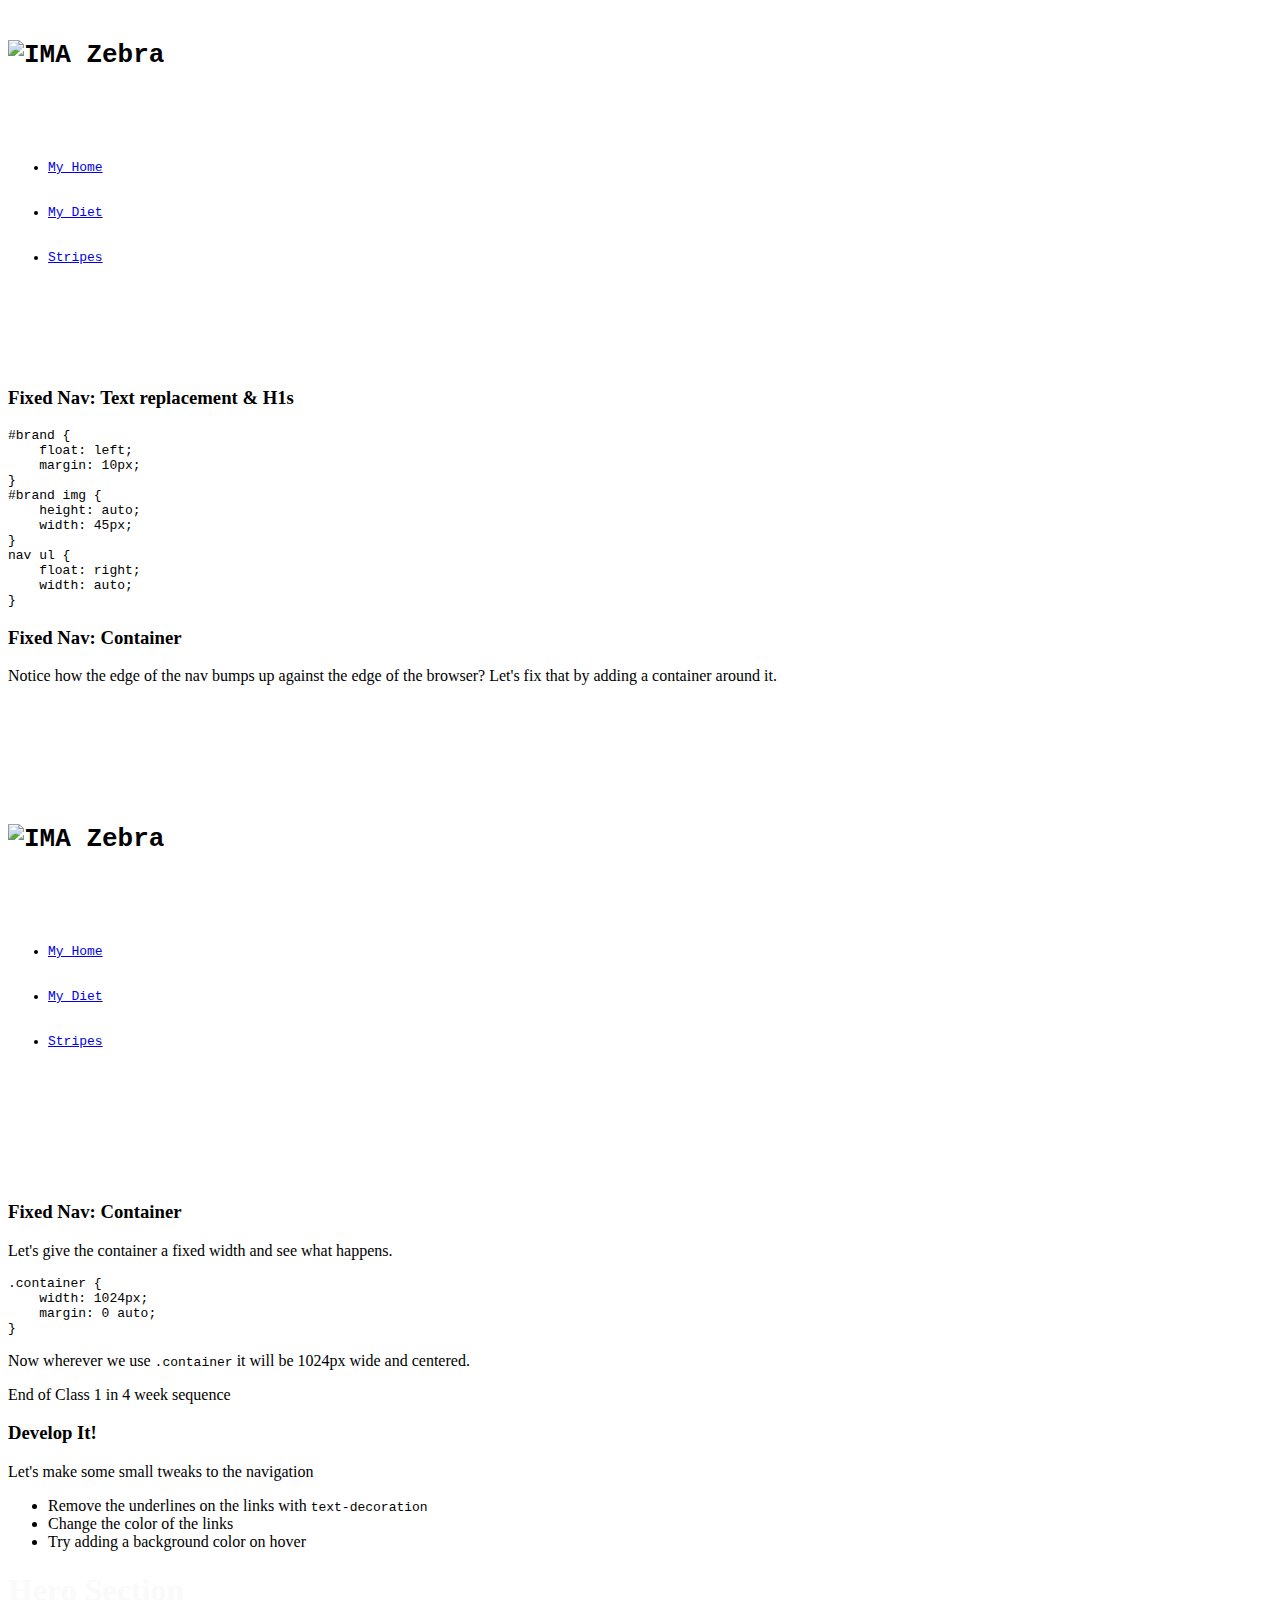
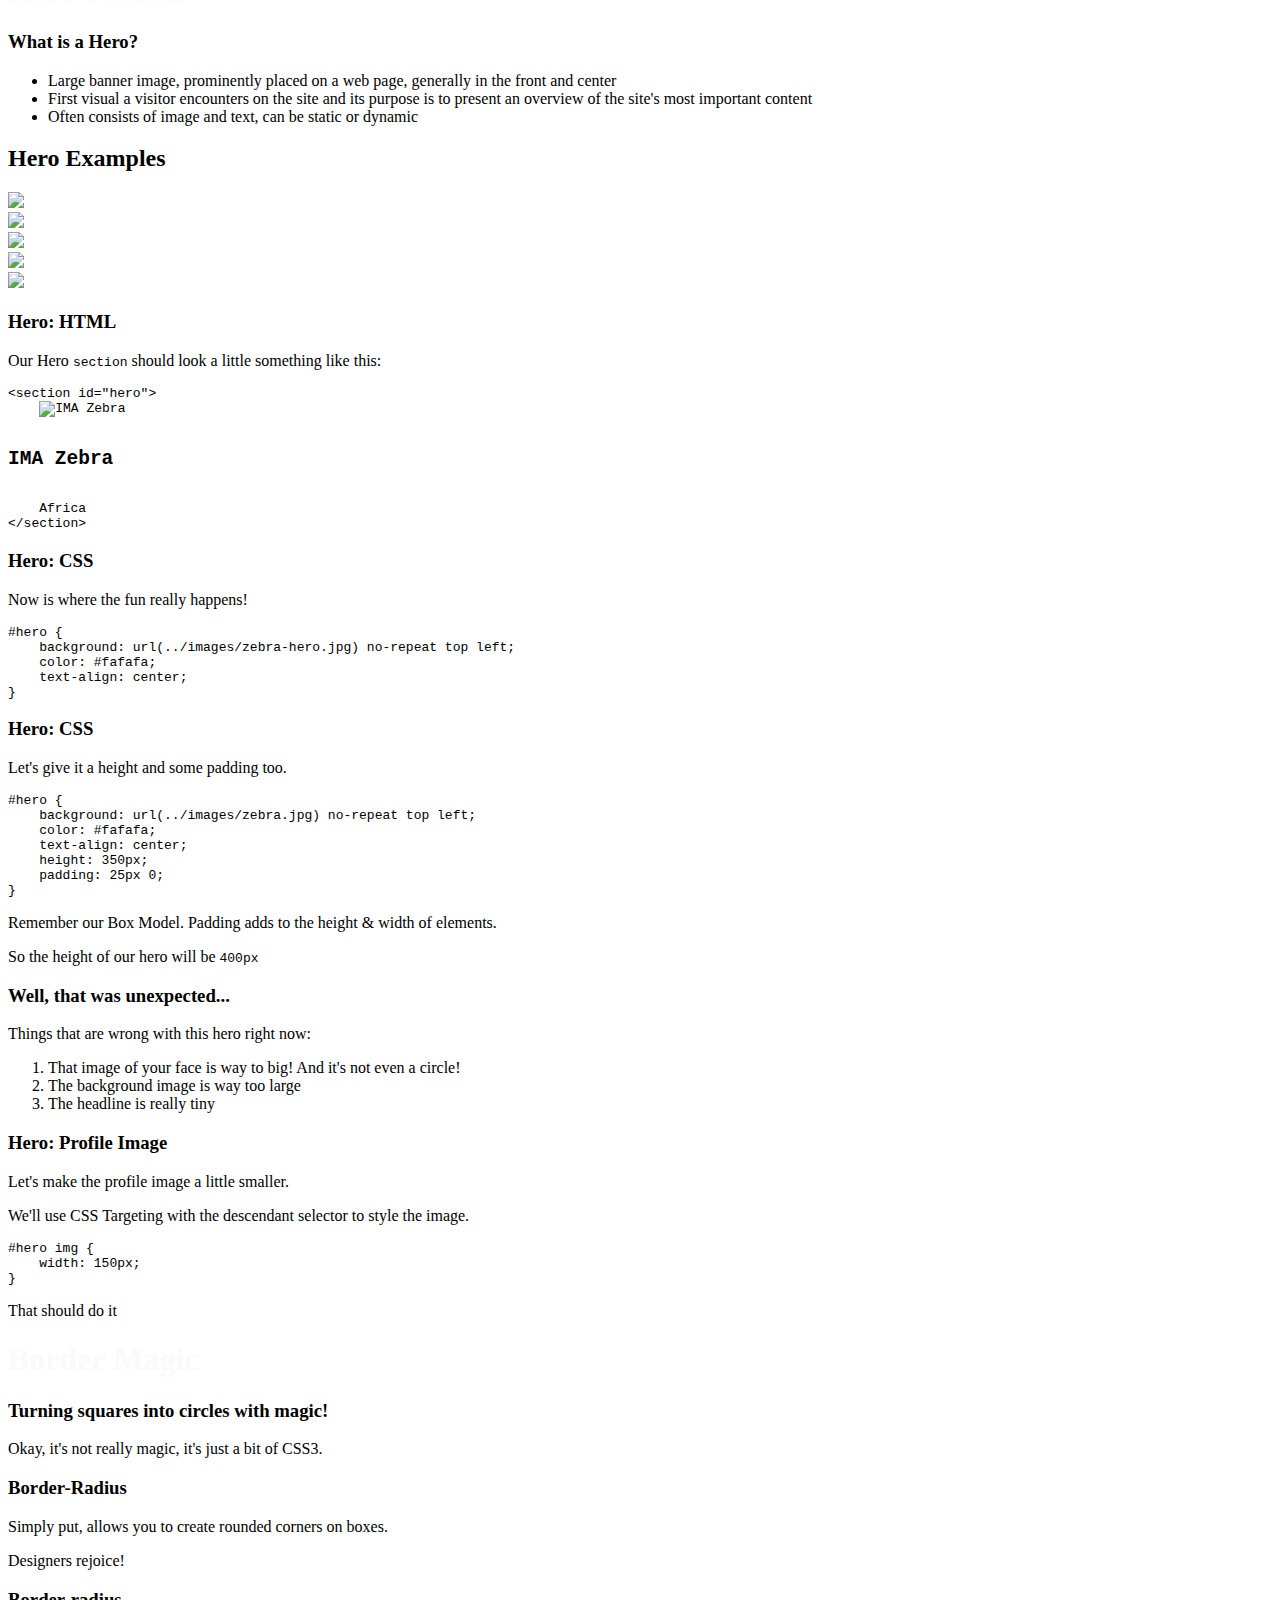
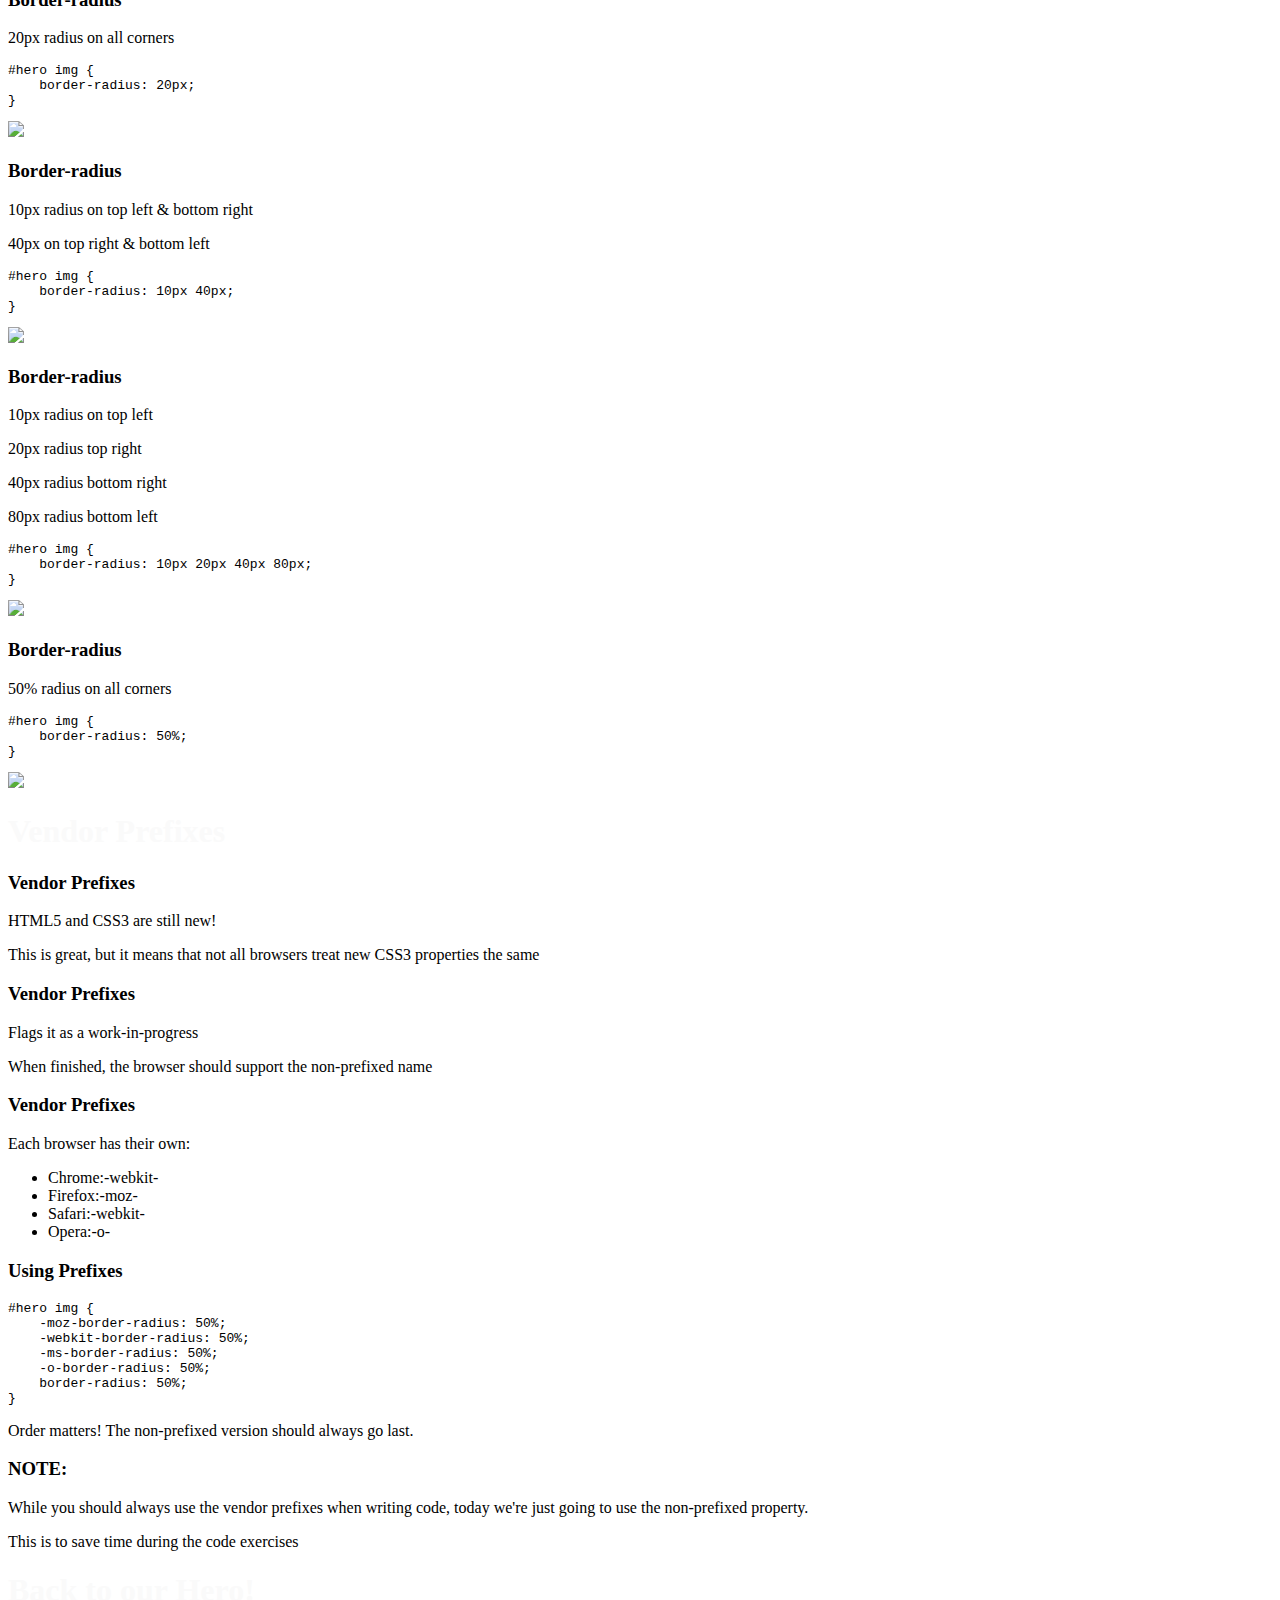
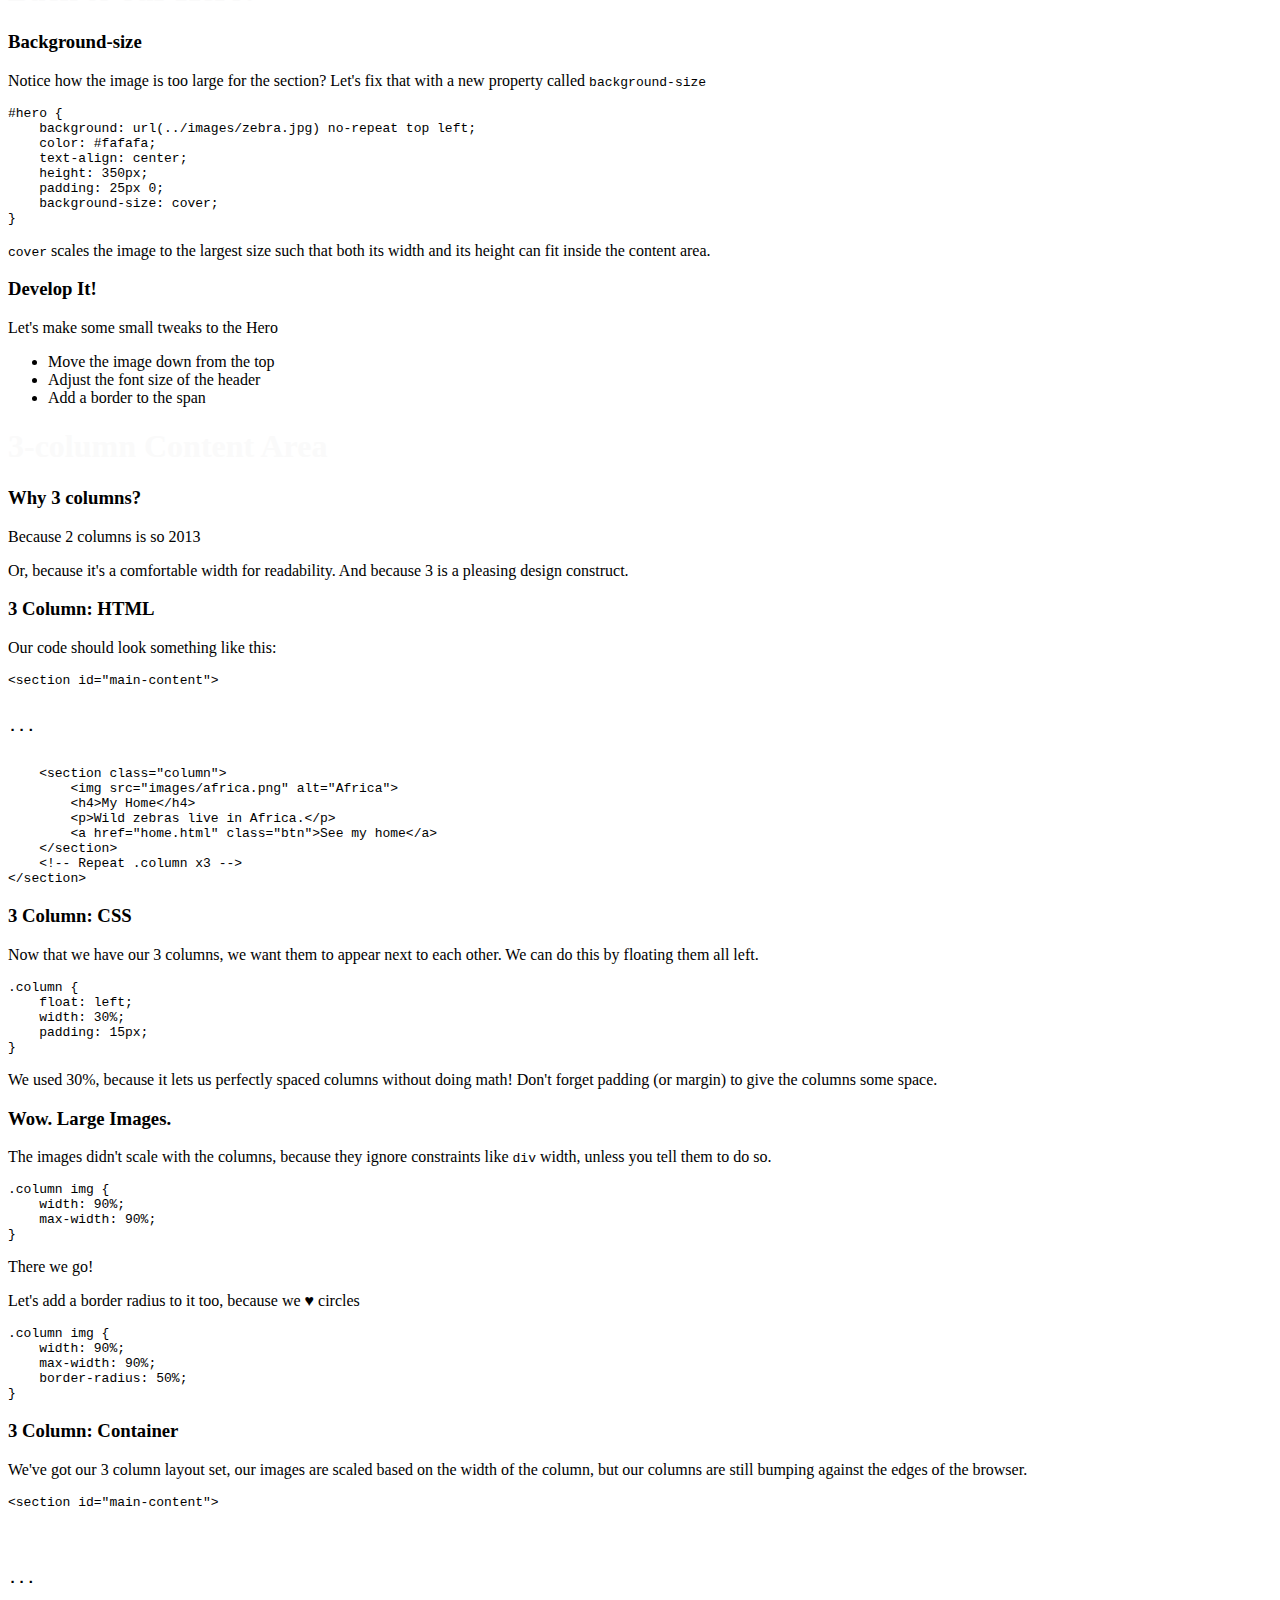
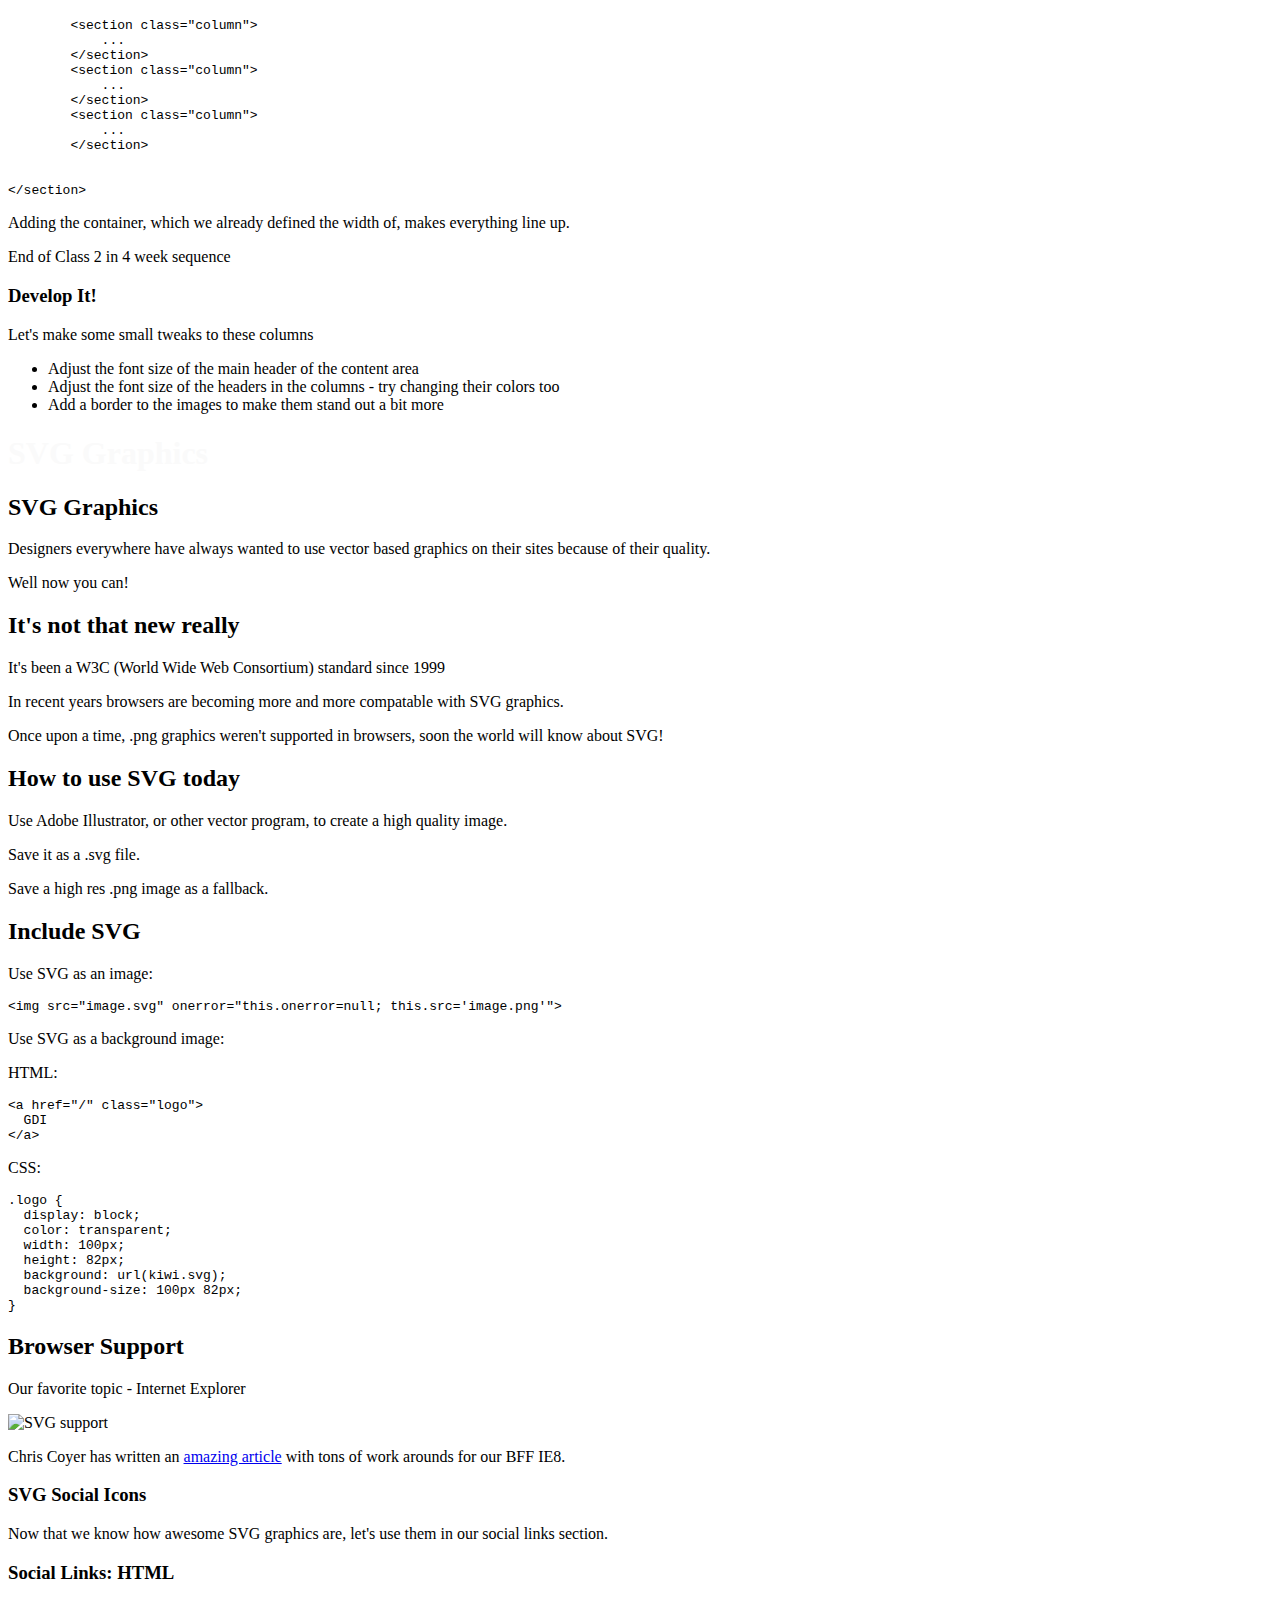
==== commit 17954b5d: "Update workshop files" ====
--- a/index.html
+++ b/index.html
@@ -62,11 +62,7 @@
             </section>
             <section>
                 <h2>Thanks to our host:</h2>
-            </section>
-            <section>
-                <h3>Class notes</h3>
-                <p>All slides are available at:<br />
-                <a href="http://girldevelopit.github.io/gdi-featured-intermediate-html-css/">http://girldevelopit.github.io/gdi-featured-intermediate-html-css/</a></p>
+                <p><img src="images/indiedesk.jpg" alt="IndieDesk"></p>
             </section>
             <!-- Welcome-->
             <section class="hide-pdf">
@@ -96,6 +92,13 @@
                     <li>Unlimited amount of money - where would you travel to?</li>
             </section>
             <section>
+                <h3>Class notes</h3>
+                <p>Class slides are available at:<br />
+                <a href="http://gdila.org/html201">http://gdila.org/html201</a></p>
+                <p>Download the files for class today:<br />
+                <a href="workshop-files.zip">Class files</a></p>
+            </section>
+            <section>
                 <h2>What we'll be covering in this class</h2>
                 <p>We'll be jumping into HTML/CSS right where the beginner class left off.</p>
                 <p>We will not be going over the previous class, we just don't have the time!</p>
@@ -106,6 +109,7 @@
             </section>
             <section data-background="#f05b62">
                 <h1 style="color: #fafafa;">Workshop files</h1>
+                <p><a href="workshop-files.zip" style="color: #fafafa;">Download them now</a></p>
             </section>
             <section>
                 <h3>Workshop files</h3>
@@ -296,26 +300,25 @@
                 <p>Percentage of HTML5 Elements supported:</p>
                 <ul>
                     <li class="chrome">
-                        <strong>Chrome 43:</strong>
-                        <span class="green">95% supported</span>
+                        <strong>Chrome 52:</strong>
+                        <span class="green">89% supported</span>
                     </li>
                     <li class="opera">
-                        <strong>Opera 29:</strong>
-                        <span class="blue">94% supported</span>
+                        <strong>Opera 37:</strong>
+                        <span class="blue">88% supported</span>
                     </li>
                     <li class="firefox">
-                        <strong>Firefox 38:</strong>
-                        <span class="blue">84% supported</span>
+                        <strong>Firefox 48:</strong>
+                        <span class="blue">83% supported</span>
                     </li>
                     <li class="webkit">
-                        <strong>Safari 8:</strong>
-                        <span class="blue">71% supported</span>
+                        <strong>Safari 9.1:</strong>
+                        <span class="blue">67% supported</span>
                     </li>
                     <li class="ie">
-                        <strong>Internet Explorer 11:</strong>
-                        <span class="blue">60% supported</span>
+                        <strong>Edge 14:</strong>
+                        <span class="blue">83% supported</span>
                     </li>
-
                 </ul>
             </section>
             <section>
@@ -510,11 +513,11 @@
             <section>
                 <h3>Fixed Nav: Adding a brand</h3>
                 <p>We can use an
-                    <code>H1</code> with text replacement to include a brand, or logo, in the corner that will still work if images are turned off, making it accesible to screen readers.</p>
+                    <code>H1</code> with an image that has an alt attribute include a brand, or logo, in the corner that will still work if images are turned off, making it accesible to screen readers.</p>
                 <pre><code class="xml">
 <header>
     <nav>
-    <h1 id="brand">IMA Zebra</h1>
+    <h1 id="brand"><img src="images/z.png" alt="IMA Zebra"></h1>
         <ul>
             <li><a href="#home">My Home</a></li>
             <li><a href="#diet">My Diet</a></li>
@@ -527,25 +530,17 @@
             <section>
                 <h3>Fixed Nav: Text replacement &amp; H1s</h3>
                 <pre><code class="css">#brand {
-    color: transparent;
-    background: url(../images/z.png) no-repeat top left;
-    height: 60px;
-    width: 60px;
     float: left;
-    margin: 5px;
+    margin: 10px;
+}
+#brand img {
+    height: auto;
+    width: 45px;
 }
 nav ul {
     float: right;
     width: auto;
 }   </code></pre>
-            </section>
-            <section>
-                <h3>Why Text Replacement?</h3>
-                <ul>
-                    <li>If we turn the CSS off for this page - the title will still be visible to the browser.</li>
-                    <li>If a user is coming to our site with a screen reader - the title of the site will be readable to them</li>
-                    <li>Search engines &hearts; it!</li>
-                </ul>
             </section>
             <section>
                 <h3>Fixed Nav: Container</h3>
@@ -554,7 +549,7 @@
 <header>
     <nav>
         <div class="container">
-            <h1 id="brand">IMA Zebra</h1>
+            <h1 id="brand"><img src="images/z.png" alt="IMA Zebra"></h1>
                 <ul>
                     <li><a href="#home">My Home</a></li>
                     <li><a href="#diet">My Diet</a></li>
